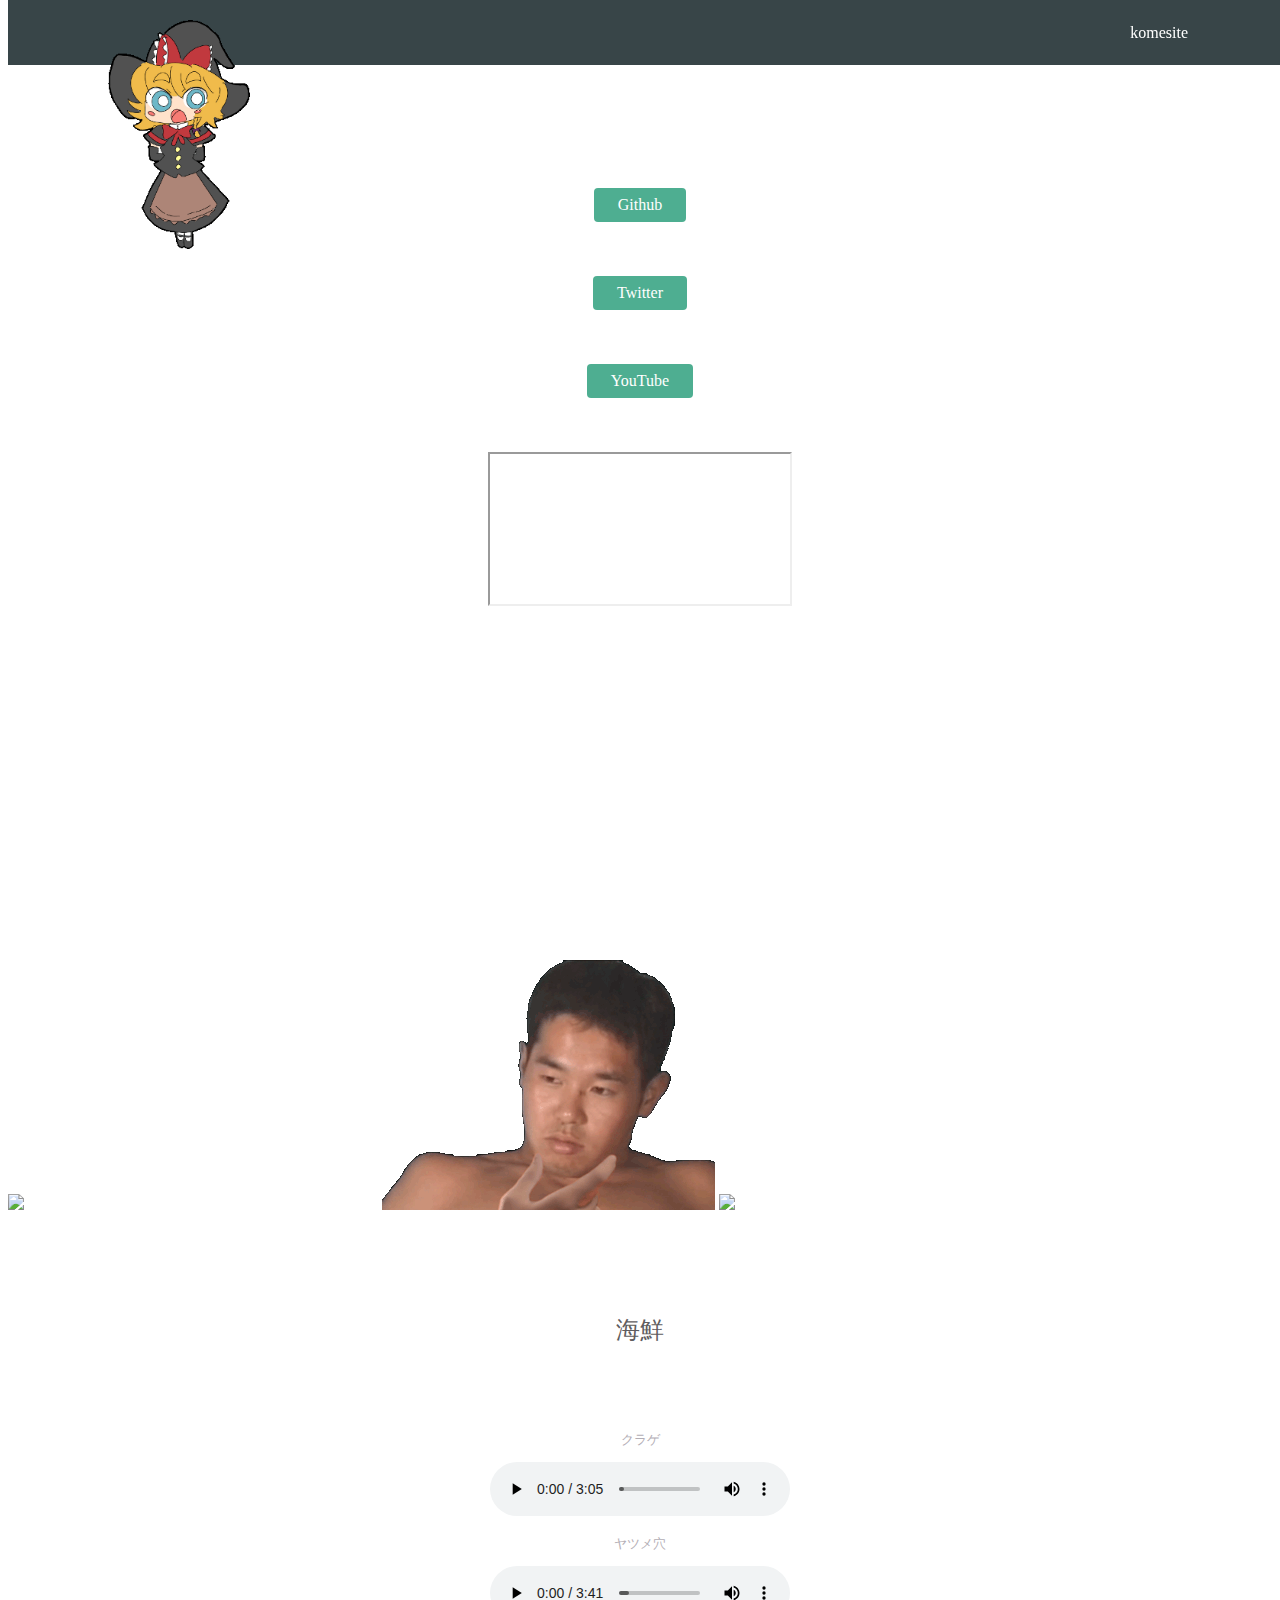
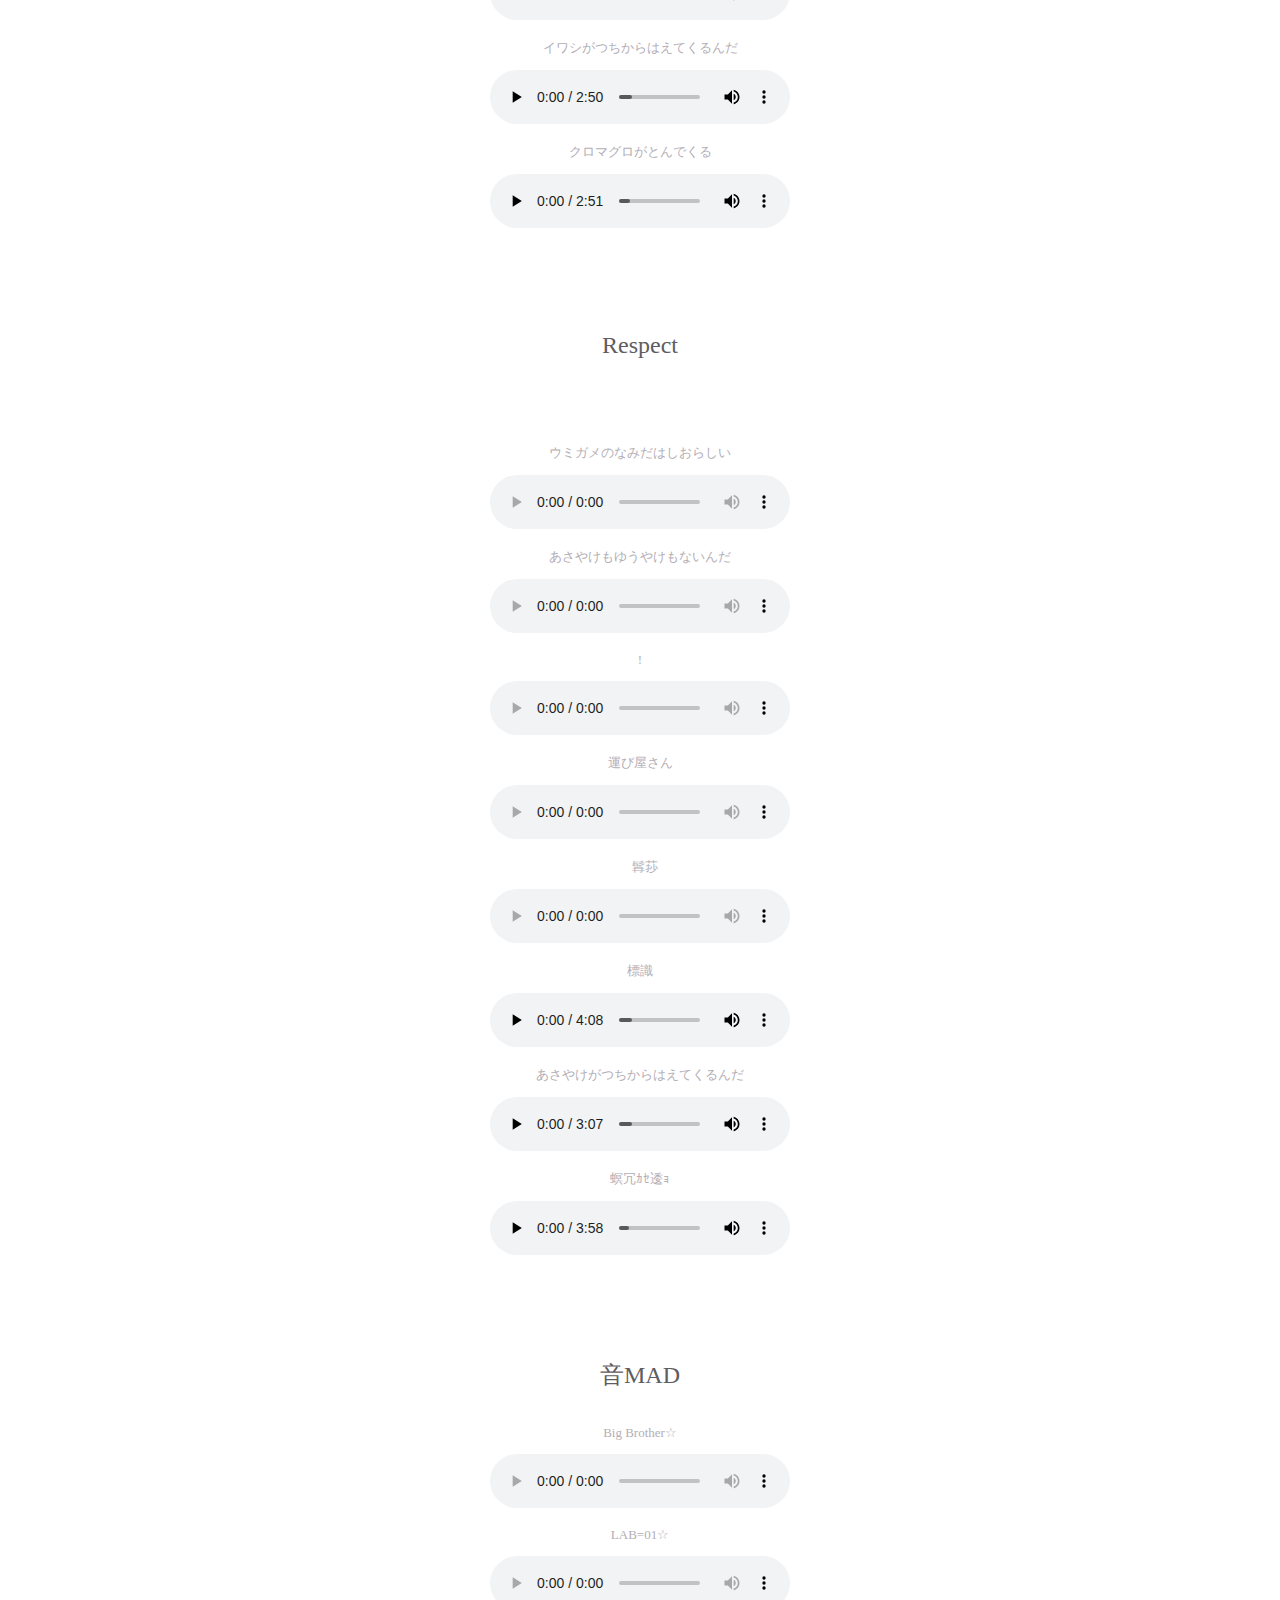
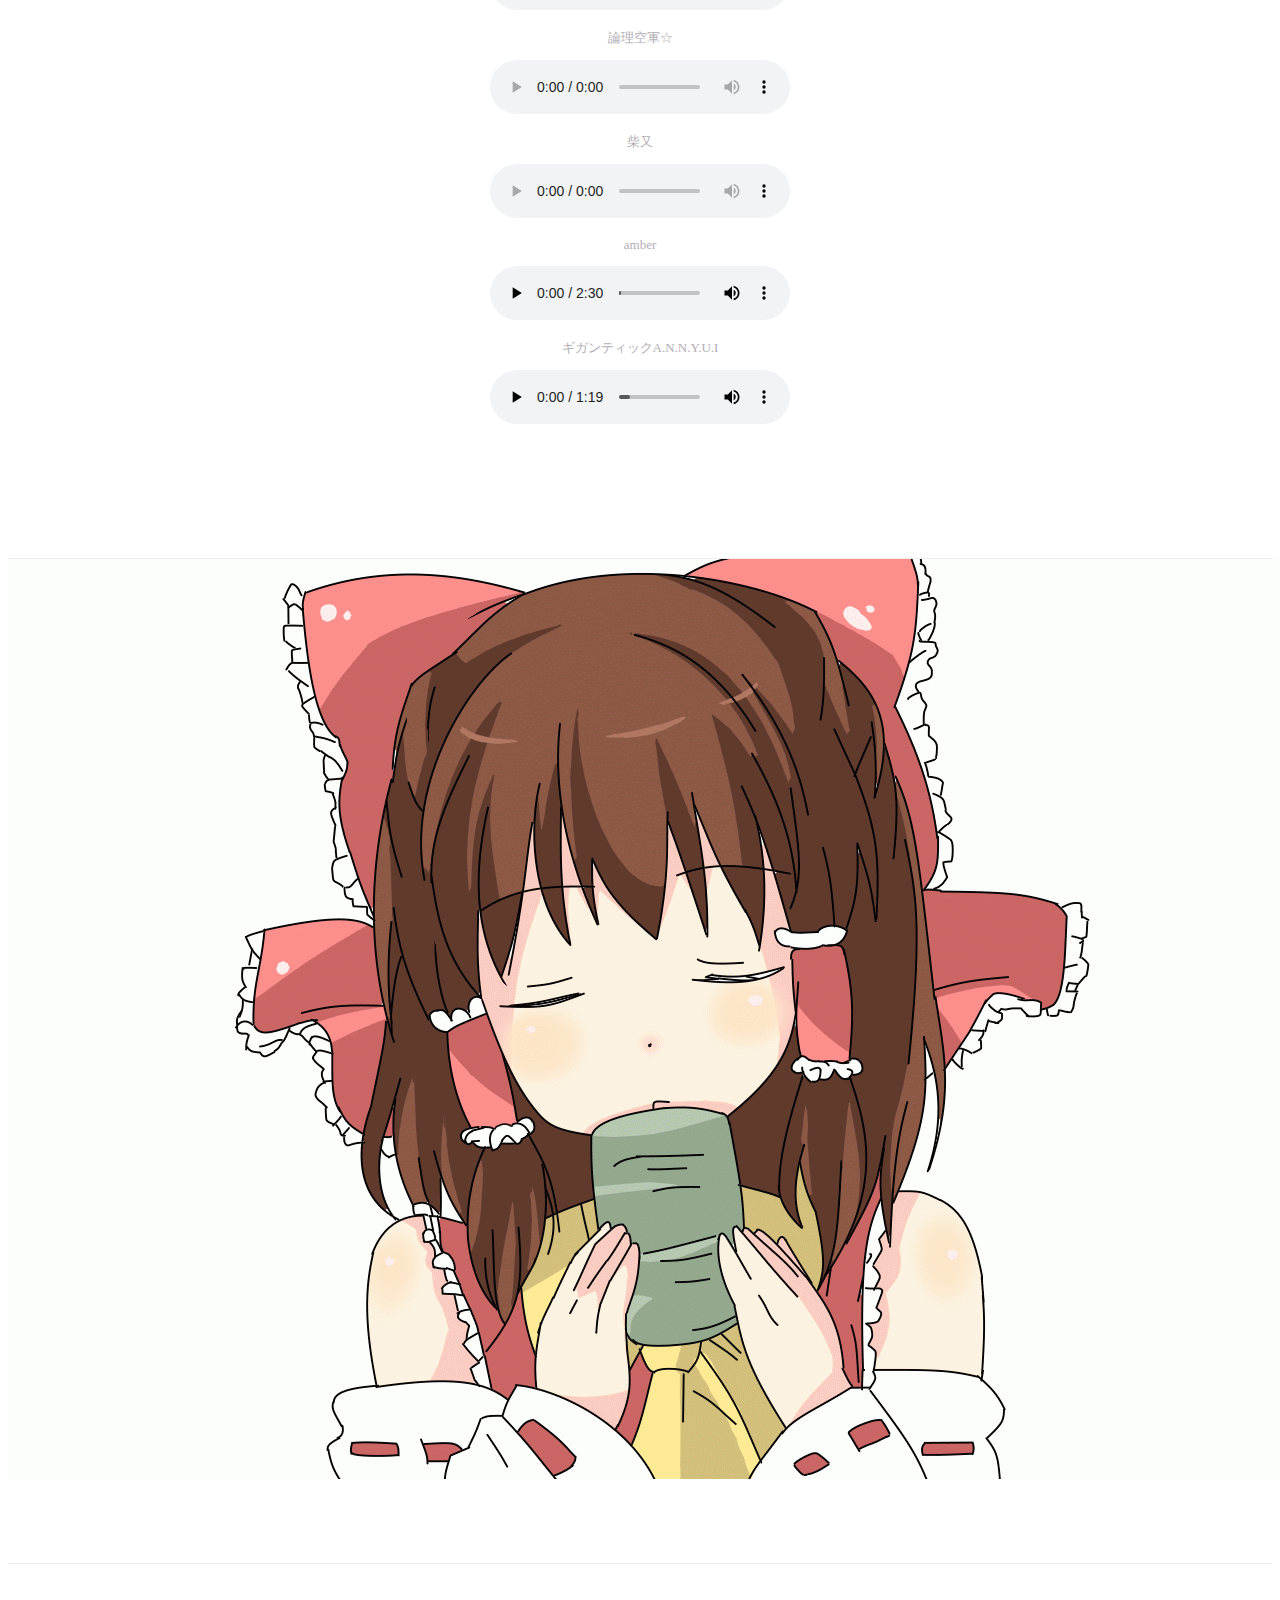
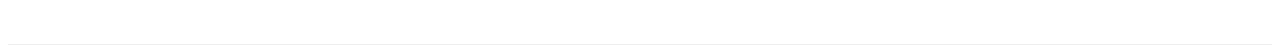
==== index.html @ 192768c6 "Update index.html" ====
<!DOCTYPE html>
<html>
<head>
  <meta charset="utf-8">
  <meta name="viewport" content="width=device-width, initial-scale=1.0">
  <meta name="description" content="
👦🏿💀😈🎉♿discord.gg/W2Rh5Xubyy👾💯🚀👹👽
👦🏿💀😈🎉♿discord.gg/W2Rh5Xubyy👾💯🚀👹👽
👦🏿💀😈🎉♿discord.gg/W2Rh5Xubyy👾💯🚀👹👽
👦🏿💀😈🎉♿discord.gg/W2Rh5Xubyy👾💯🚀👹👽
👦🏿💀😈🎉♿discord.gg/W2Rh5Xubyy👾💯🚀👹👽
👦🏿💀😈🎉♿discord.gg/W2Rh5Xubyy👾💯🚀👹👽
👦🏿💀😈🎉♿discord.gg/W2Rh5Xubyy👾💯🚀👹👽
👦🏿💀😈🎉♿discord.gg/W2Rh5Xubyy👾💯🚀👹👽
👦🏿💀😈🎉♿discord.gg/W2Rh5Xubyy👾💯🚀👹👽
👦🏿💀😈🎉♿discord.gg/W2Rh5Xubyy👾💯🚀👹👽
👦🏿💀😈🎉♿discord.gg/W2Rh5Xubyy👾💯🚀👹👽
👦🏿💀😈🎉♿discord.gg/W2Rh5Xubyy👾💯🚀👹👽
👦🏿💀😈🎉♿discord.gg/W2Rh5Xubyy👾💯🚀👹👽
👦🏿💀😈🎉♿discord.gg/W2Rh5Xubyy👾💯🚀👹👽
👦🏿💀😈🎉♿discord.gg/W2Rh5Xubyy👾💯🚀👹👽
👦🏿💀😈🎉♿discord.gg/W2Rh5Xubyy👾💯🚀👹👽
👦🏿💀😈🎉♿discord.gg/W2Rh5Xubyy👾💯🚀👹👽
👦🏿💀😈🎉♿discord.gg/W2Rh5Xubyy👾💯🚀👹👽
👦🏿💀😈🎉♿discord.gg/W2Rh5Xubyy👾💯🚀👹👽
👦🏿💀😈🎉♿discord.gg/W2Rh5Xubyy👾💯🚀👹👽
👦🏿💀😈🎉♿discord.gg/W2Rh5Xubyy👾💯🚀👹👽
👦🏿💀😈🎉♿discord.gg/W2Rh5Xubyy👾💯🚀👹👽
👦🏿💀😈🎉♿discord.gg/W2Rh5Xubyy👾💯🚀👹👽
👦🏿💀😈🎉♿discord.gg/W2Rh5Xubyy👾💯🚀👹👽
👦🏿💀😈🎉♿discord.gg/W2Rh5Xubyy👾💯🚀👹👽
👦🏿💀😈🎉♿discord.gg/W2Rh5Xubyy👾💯🚀👹👽
👦🏿💀😈🎉♿discord.gg/W2Rh5Xubyy👾💯🚀👹👽
👦🏿💀😈🎉♿discord.gg/W2Rh5Xubyy👾💯🚀👹👽
👦🏿💀😈🎉♿discord.gg/W2Rh5Xubyy👾💯🚀👹👽
👦🏿💀😈🎉♿discord.gg/W2Rh5Xubyy👾💯🚀👹👽
👦🏿💀😈🎉♿discord.gg/W2Rh5Xubyy👾💯🚀👹👽
👦🏿💀😈🎉♿discord.gg/W2Rh5Xubyy👾💯🚀👹👽
👦🏿💀😈🎉♿discord.gg/W2Rh5Xubyy👾💯🚀👹👽
👦🏿💀😈🎉♿discord.gg/W2Rh5Xubyy👾💯🚀👹👽
👦🏿💀😈🎉♿discord.gg/W2Rh5Xubyy👾💯🚀👹👽
👦🏿💀😈🎉♿discord.gg/W2Rh5Xubyy👾💯🚀👹👽
👦🏿💀😈🎉♿discord.gg/W2Rh5Xubyy👾💯🚀👹👽
👦🏿💀😈🎉♿discord.gg/W2Rh5Xubyy👾💯🚀👹👽
👦🏿💀😈🎉♿discord.gg/W2Rh5Xubyy👾💯🚀👹👽
👦🏿💀😈🎉♿discord.gg/W2Rh5Xubyy👾💯🚀👹👽
👦🏿💀😈🎉♿discord.gg/W2Rh5Xubyy👾💯🚀👹👽
👦🏿💀😈🎉♿discord.gg/W2Rh5Xubyy👾💯🚀👹👽
👦🏿💀😈🎉♿discord.gg/W2Rh5Xubyy👾💯🚀👹👽
👦🏿💀😈🎉♿discord.gg/W2Rh5Xubyy👾💯🚀👹👽
👦🏿💀😈🎉♿discord.gg/W2Rh5Xubyy👾💯🚀👹👽
👦🏿💀😈🎉♿discord.gg/W2Rh5Xubyy👾💯🚀👹👽
👦🏿💀😈🎉♿discord.gg/W2Rh5Xubyy👾💯🚀👹👽
👦🏿💀😈🎉♿discord.gg/W2Rh5Xubyy👾💯🚀👹👽
👦🏿💀😈🎉♿discord.gg/W2Rh5Xubyy👾💯🚀👹👽
👦🏿💀😈🎉♿discord.gg/W2Rh5Xubyy👾💯🚀👹👽
👦🏿💀😈🎉♿discord.gg/W2Rh5Xubyy👾💯🚀👹👽
👦🏿💀😈🎉♿discord.gg/W2Rh5Xubyy👾💯🚀👹👽
👦🏿💀😈🎉♿discord.gg/W2Rh5Xubyy👾💯🚀👹👽
👦🏿💀😈🎉♿discord.gg/W2Rh5Xubyy👾💯🚀👹👽
👦🏿💀😈🎉♿discord.gg/W2Rh5Xubyy👾💯🚀👹👽
👦🏿💀😈🎉♿discord.gg/W2Rh5Xubyy👾💯🚀👹👽
👦🏿💀😈🎉♿discord.gg/W2Rh5Xubyy👾💯🚀👹👽
👦🏿💀😈🎉♿discord.gg/W2Rh5Xubyy👾💯🚀👹👽
👦🏿💀😈🎉♿discord.gg/W2Rh5Xubyy👾💯🚀👹👽
👦🏿💀😈🎉♿discord.gg/W2Rh5Xubyy👾💯🚀👹👽
👦🏿💀😈🎉♿discord.gg/W2Rh5Xubyy👾💯🚀👹👽
👦🏿💀😈🎉♿discord.gg/W2Rh5Xubyy👾💯🚀👹👽
👦🏿💀😈🎉♿discord.gg/W2Rh5Xubyy👾💯🚀👹👽
👦🏿💀😈🎉♿discord.gg/W2Rh5Xubyy👾💯🚀👹👽
👦🏿💀😈🎉♿discord.gg/W2Rh5Xubyy👾💯🚀👹👽
👦🏿💀😈🎉♿discord.gg/W2Rh5Xubyy👾💯🚀👹👽
👦🏿💀😈🎉♿discord.gg/W2Rh5Xubyy👾💯🚀👹👽
👦🏿💀😈🎉♿discord.gg/W2Rh5Xubyy👾💯🚀👹👽
👦🏿💀😈🎉♿discord.gg/W2Rh5Xubyy👾💯🚀👹👽
👦🏿💀😈🎉♿discord.gg/W2Rh5Xubyy👾💯🚀👹👽
👦🏿💀😈🎉♿discord.gg/W2Rh5Xubyy👾💯🚀👹👽
👦🏿💀😈🎉♿discord.gg/W2Rh5Xubyy👾💯🚀👹👽
👦🏿💀😈🎉♿discord.gg/W2Rh5Xubyy👾💯🚀👹👽
👦🏿💀😈🎉♿discord.gg/W2Rh5Xubyy👾💯🚀👹👽
👦🏿💀😈🎉♿discord.gg/W2Rh5Xubyy👾💯🚀👹👽
👦🏿💀😈🎉♿discord.gg/W2Rh5Xubyy👾💯🚀👹👽
👦🏿💀😈🎉♿discord.gg/W2Rh5Xubyy👾💯🚀👹👽
👦🏿💀😈🎉♿discord.gg/W2Rh5Xubyy👾💯🚀👹👽
👦🏿💀😈🎉♿discord.gg/W2Rh5Xubyy👾💯🚀👹👽
👦🏿💀😈🎉♿discord.gg/W2Rh5Xubyy👾💯🚀👹👽
👦🏿💀😈🎉♿discord.gg/W2Rh5Xubyy👾💯🚀👹👽
👦🏿💀😈🎉♿discord.gg/W2Rh5Xubyy👾💯🚀👹👽
👦🏿💀😈🎉♿discord.gg/W2Rh5Xubyy👾💯🚀👹👽
👦🏿💀😈🎉♿discord.gg/W2Rh5Xubyy👾💯🚀👹👽
👦🏿💀😈🎉♿discord.gg/W2Rh5Xubyy👾💯🚀👹👽
👦🏿💀😈🎉♿discord.gg/W2Rh5Xubyy👾💯🚀👹👽
👦🏿💀😈🎉♿discord.gg/W2Rh5Xubyy👾💯🚀👹👽
👦🏿💀😈🎉♿discord.gg/W2Rh5Xubyy👾💯🚀👹👽
👦🏿💀😈🎉♿discord.gg/W2Rh5Xubyy👾💯🚀👹👽
👦🏿💀😈🎉♿discord.gg/W2Rh5Xubyy👾💯🚀👹👽
👦🏿💀😈🎉♿discord.gg/W2Rh5Xubyy👾💯🚀👹👽
👦🏿💀😈🎉♿discord.gg/W2Rh5Xubyy👾💯🚀👹👽
👦🏿💀😈🎉♿discord.gg/W2Rh5Xubyy👾💯🚀👹👽
👦🏿💀😈🎉♿discord.gg/W2Rh5Xubyy👾💯🚀👹👽
👦🏿💀😈🎉♿discord.gg/W2Rh5Xubyy👾💯🚀👹👽
👦🏿💀😈🎉♿discord.gg/W2Rh5Xubyy👾💯🚀👹👽
👦🏿💀😈🎉♿discord.gg/W2Rh5Xubyy👾💯🚀👹👽
👦🏿💀😈🎉♿discord.gg/W2Rh5Xubyy👾💯🚀👹👽
👦🏿💀😈🎉♿discord.gg/W2Rh5Xubyy👾💯🚀👹👽
👦🏿💀😈🎉♿discord.gg/W2Rh5Xubyy👾💯🚀👹👽
👦🏿💀😈🎉♿discord.gg/W2Rh5Xubyy👾💯🚀👹👽
👦🏿💀😈🎉♿discord.gg/W2Rh5Xubyy👾💯🚀👹👽
👦🏿💀😈🎉♿discord.gg/W2Rh5Xubyy👾💯🚀👹👽
👦🏿💀😈🎉♿discord.gg/W2Rh5Xubyy👾💯🚀👹👽
👦🏿💀😈🎉♿discord.gg/W2Rh5Xubyy👾💯🚀👹👽
👦🏿💀😈🎉♿discord.gg/W2Rh5Xubyy👾💯🚀👹👽
👦🏿💀😈🎉♿discord.gg/W2Rh5Xubyy👾💯🚀👹👽
👦🏿💀😈🎉♿discord.gg/W2Rh5Xubyy👾💯🚀👹👽
👦🏿💀😈🎉♿discord.gg/W2Rh5Xubyy👾💯🚀👹👽
👦🏿💀😈🎉♿discord.gg/W2Rh5Xubyy👾💯🚀👹👽
👦🏿💀😈🎉♿discord.gg/W2Rh5Xubyy👾💯🚀👹👽
👦🏿💀😈🎉♿discord.gg/W2Rh5Xubyy👾💯🚀👹👽
👦🏿💀😈🎉♿discord.gg/W2Rh5Xubyy👾💯🚀👹👽
👦🏿💀😈🎉♿discord.gg/W2Rh5Xubyy👾💯🚀👹👽
👦🏿💀😈🎉♿discord.gg/W2Rh5Xubyy👾💯🚀👹👽
👦🏿💀😈🎉♿discord.gg/W2Rh5Xubyy👾💯🚀👹👽
👦🏿💀😈🎉♿discord.gg/W2Rh5Xubyy👾💯🚀👹👽
👦🏿💀😈🎉♿discord.gg/W2Rh5Xubyy👾💯🚀👹👽
👦🏿💀😈🎉♿discord.gg/W2Rh5Xubyy👾💯🚀👹👽
👦🏿💀😈🎉♿discord.gg/W2Rh5Xubyy👾💯🚀👹👽
👦🏿💀😈🎉♿discord.gg/W2Rh5Xubyy👾💯🚀👹👽
👦🏿💀😈🎉♿discord.gg/W2Rh5Xubyy👾💯🚀👹👽
👦🏿💀😈🎉♿discord.gg/W2Rh5Xubyy👾💯🚀👹👽
👦🏿💀😈🎉♿discord.gg/W2Rh5Xubyy👾💯🚀👹👽
👦🏿💀😈🎉♿discord.gg/W2Rh5Xubyy👾💯🚀👹👽
👦🏿💀😈🎉♿discord.gg/W2Rh5Xubyy👾💯🚀👹👽
👦🏿💀😈🎉♿discord.gg/W2Rh5Xubyy👾💯🚀👹👽
👦🏿💀😈🎉♿discord.gg/W2Rh5Xubyy👾💯🚀👹👽
">
  <title>komesite</title>
  <link href="https://maxcdn.bootstrapcdn.com/font-awesome/4.7.0/css/font-awesome.min.css" rel="stylesheet" integrity="sha384-wvfXpqpZZVQGK6TAh5PVlGOfQNHSoD2xbE+QkPxCAFlNEevoEH3Sl0sibVcOQVnN" crossorigin="anonymous">
  <link rel="shortcut icon" href="kome.ico">
  <link rel="stylesheet" type="text/css" href="stylesheet.css">
</head>
<body>
  <header>
    <div class="container">
      <div class="header-left">
        <img class="logo" src="3HXYVxAZEYpMGZ22AmzQ1674742781-1674742786.gif">
      </div>
      <span class="fa fa-bars menu-icon"></span>
      <div class="header-right">
        <a href="#">komesite</a>
      </div>
    </div>
  </header>
  <div class="top-wrapper">
    <div class="container">
      <div class="btn-wrapper">
        <a href="#" class="btn signup" onclick="location.href='https://github.com/kometarou1145/komesite'">Github</a>
        <p>or</p>
        <a href="#" class="btn signup" onclick="location.href='https://twitter.com/NiggerDeadSushi'">Twitter</a>
        <p>or</p>
        <a href="#" class="btn signup" onclick="location.href='https://www.youtube.com/channel/UCBku6qR3kgIbJRY3fyyUSlg'">YouTube</a>
        <p>or</p>
        <iframe src="https://invidget.switchblade.xyz/W2Rh5Xubyy"></iframe>
      </div>
    </div>
  </div>
    </div>
  <img src="300x.png">
  <iframe src="https://discord.com/widget?id=1055780108683718656&theme=dark" width="350" height="500" allowtransparency="true" frameborder="0" sandbox="allow-popups allow-popups-to-escape-sandbox allow-same-origin allow-scripts"></iframe>
  <img src="野獣先輩-yajyu.gif">
<img src="inari.png">
</div>
<div class="message-wrapper">
    <div class="container">
      <div class="heading">
        <h2>海鮮</h2>
      </div>
    </div>
    <p class="text-contents">クラゲ</p>
    <audio controls loop preload="metadata" src="kurage.mp3"></audio>
    <p class="text-contents">ヤツメ穴</p>
        <audio controls loop preload="metadata" src="yatsume.mp3"></audio>
    <p class="text-contents">イワシがつちからはえてくるんだ</p>
        <audio controls loop preload="metadata" src="iwashi.mp3"></audio>
    <p class="text-contents">クロマグロがとんでくる</p>
        <audio controls loop preload="metadata" src="kuromaguro.mp3"></audio>
<div class="message-wrapper">
    <div class="container">
      <div class="heading">
        <h2>Respect</h2>
      </div>
    </div>
  <p class="text-contents">ウミガメのなみだはしおらしい</p>
        <audio controls loop preload="metadata" src="umigamenonamidahashiorasii.mp3"></audio>
  <p class="text-contents">あさやけもゆうやけもないんだ</p>
        <audio controls loop preload="metadata" src="asayakemoyuuyakemonainnda.mp3"></audio>
  <p class="text-contents">!</p>
        <audio controls loop preload="metadata" src="attentionmark.mp3"></audio>
  <p class="text-contents">運び屋さん</p>
        <audio controls loop preload="metadata" src="hakobiyasan.mp3"></audio>
  <p class="text-contents">髥莏</p>
        <audio controls loop preload="metadata" src="kyozou.mp3"></audio>
  <p class="text-contents">標識</p>
        <audio controls loop preload="metadata" src="hyoushiki.mp3"></audio>
  <p class="text-contents">あさやけがつちからはえてくるんだ</p>
        <audio controls loop preload="metadata" src="asayakegatsutikarahaetekurunda.mp3"></audio>
  <p class="text-contents">螟冗ｶｾ逶ｮ</p>
        <audio controls loop preload="metadata" src="natsuayame.mp3"></audio>
  <div class="message-wrapper">
    <div class="container">
      <div class="heading">
        <h2>音MAD</h2>
          <p class="text-contents">Big Brother☆</p>
        <audio controls loop preload="metadata" src="Big Brother Star.mp3"></audio>
  <p class="text-contents">LAB=01☆</p>
        <audio controls loop preload="metadata" src="LAB01 Star.mp3"></audio>
  <p class="text-contents">論理空軍☆</p>
        <audio controls loop preload="metadata" src="Ronri Kuugun Star.mp3"></audio>
  <p class="text-contents">柴又</p>
        <audio controls loop preload="metadata" src="shibamata.mp3"></audio>
  <p class="text-contents">amber</p>
        <audio controls loop preload="metadata" src="amber.mp3"></audio>
  <p class="text-contents">ギガンティックA.N.N.Y.U.I</p>
        <audio controls loop preload="metadata" src="giganticannyui.mp3"></audio>
      </div>
  </div>
</div>
  <img src="2926369.gif">
</div>
</body>
</html>
---- stylesheet.css ----
.top {
  background-color: #eee;
  height: 200px;
  margin-bottom: 20px;
}

h1 {
  text-align: center;
  line-height: 200px;
}

.top_txt {
  text-align: center;
}

.container {
  margin: 20px auto;
  max-width: 1080px;
}

.content_item {
  display: flex;
  justify-content: center;
  padding: 20px 0;
  border-bottom: 1px solid #eee;
  border-top: 1px solid #eee;
}

.content_item img {
  width: 350px;
  height: auto;
}

.content_txt {
  padding: 10px 0 0 20px;
}

.content_txt p {
  max-width: 500px;
  padding: 10px 0;
}

.more_btn {
  background-color: rgb(199, 197, 197);
  display: inline-block;
  padding: 15px;
  border-radius: 10px;
  margin-top: 20px;
}

.more_btn a {
  color: #fff;
  font-weight: bold;
}


.page_content {
  text-align: center;
}

.page_content h2,.page_content img,.content_inner {
  padding: 10px 0;
}

.page_content img {
  width: 500px;
  height: auto;
}

.content_inner {
  max-width: 600px;
  text-align: left;
  margin: 0 auto;
}

  box-sizing: border-box;
}

body {
  margin: 0;
  font-family: "Hiragino Kaku Gothic ProN";
}

a {
  text-decoration: none;
}

.container {
  width: 100%;
  padding: 0 15px;
  margin: 0 auto;
}

.top-wrapper {
  padding: 180px 0 100px 0;
  background-image: url(top.png);
  background-size: cover;
  color: white;
  text-align: center;
}

.top-wrapper h1 {
  opacity: 0.7;
  font-size: 45px;
  letter-spacing: 5px;
}

.top-wrapper p {
  opacity: 0.7;
  font-size: 16px;
  margin-bottom: 40px;
}

.btn-wrapper {
  text-align: center;
}

.btn-wrapper p {
  margin-bottom: 20px;
}

.signup {
  background-color: #239b76;
}

.facebook {
  background-color: #3b5998;
  margin-right: 10px;
}

.twitter {
  background-color: #55acee;
}

.twitter2 {
  background-color: #55acee;
}

.github {
  background-color: #000000;
}

.youtube {
  background-color: #ff0000;
}

.btn {
  padding: 8px 24px;
  color: white;
  display: inline-block;
  opacity: 0.8;
  border-radius: 4px;
  text-align: center;
}

.btn:hover {
  opacity: 1;
}

.fa {
  margin-right: 5px;
}

header {
  height: 65px;
  width: 100%;
  background-color: rgba(34,49,52,0.9);
  position :fixed;
  top: 0;
  z-index: 10;
}

.logo {
  width: 142px;
  margin-top: 20px;
}

.header-left {
  float: left;
}

.header-right {
  float: right;
  margin-right: -25px;
}

.header-right a {
  line-height: 65px;
  padding: 0 25px;
  color: white;
  display: block;
  float: left;
  transition: all 0.5s;
}

.header-right a:hover {
  background-color: rgba(255,255,255,0.3);
}

.lesson-wrapper {
  height: 580px;
  padding-bottom: 80px;
  padding-left: 5%;
  padding-right: 5%;
  background-color: #f7f7f7;
  text-align: center;
}

.heading {
  padding-top: 80px;
  padding-bottom: 50px;
  color: #5f5d60;
}

.heading h2 {
  font-weight: normal;
}

.lesson {
  float: left;
  width: 25%;
}

.lesson-icon {
  position: relative;
}

.lesson-icon p {
  position: absolute;
  top: 37%;
  width: 100%;
  color: white;
}

.text-contents {
  width: 80%;
  display: inline-block;
  margin-top: 15px;
  font-size: 13px;
  color: #b3aeb5;
}

.heading h3 {
  font-weight: normal;
}

.message-wrapper {
  border-bottom: 1px solid #eee;
  padding-bottom: 80px;
  text-align: center;
}

.message {
  padding: 15px 40px;
  background-color: #5dca88;
  cursor: pointer;
  box-shadow: 0px 7px #1a7940;
}

.message:active {
  position: relative;
  top: 7px;
  box-shadow: none;
}

footer img {
  width: 125px;
}

footer p {
  color: #b3aeb5;
  font-size: 12px;
}

footer {
  padding-top: 30px;
  padding-bottom: 20px;
}

.menu-icon {
  color: white;
  float: right;
  font-size: 25px;
  padding: 21px 0;
  display: none;
}

.clear {
  clear: left;
}

@media all and (max-width: 1000px) {
  .lesson {
    width: 50%;
    margin-bottom: 50px;
  }

  .lesson-wrapper {
    height: 990px;
  }

  footer {
    text-align: center;
  }
}

@media all and (max-width: 750px) {
  .top-wrapper h1 {
    font-size: 32px;
  }

  .heading h2 {
    font-size: 20px;
  }
}

@media all and (max-width: 670px) {
  .header-right {
    display: none;
  }

  .menu-icon {
    display: block;
  }

  .top-wrapper .btn {
    width: 100%;
  }

  .twitter {
    margin-top: 10px;
  }

  .top-wrapper {
    text-align: left;
  }

  .top-wrapper h1 {
    font-size: 24px;
  }

  .top-wrapper p {
    font-size: 14px;
  }

  .lesson {
    width: 100%;
  }

  .lesson-wrapper {
    height: 1700px;
  }

  .message-wrapper .btn {
    width: 100%;
  }
}
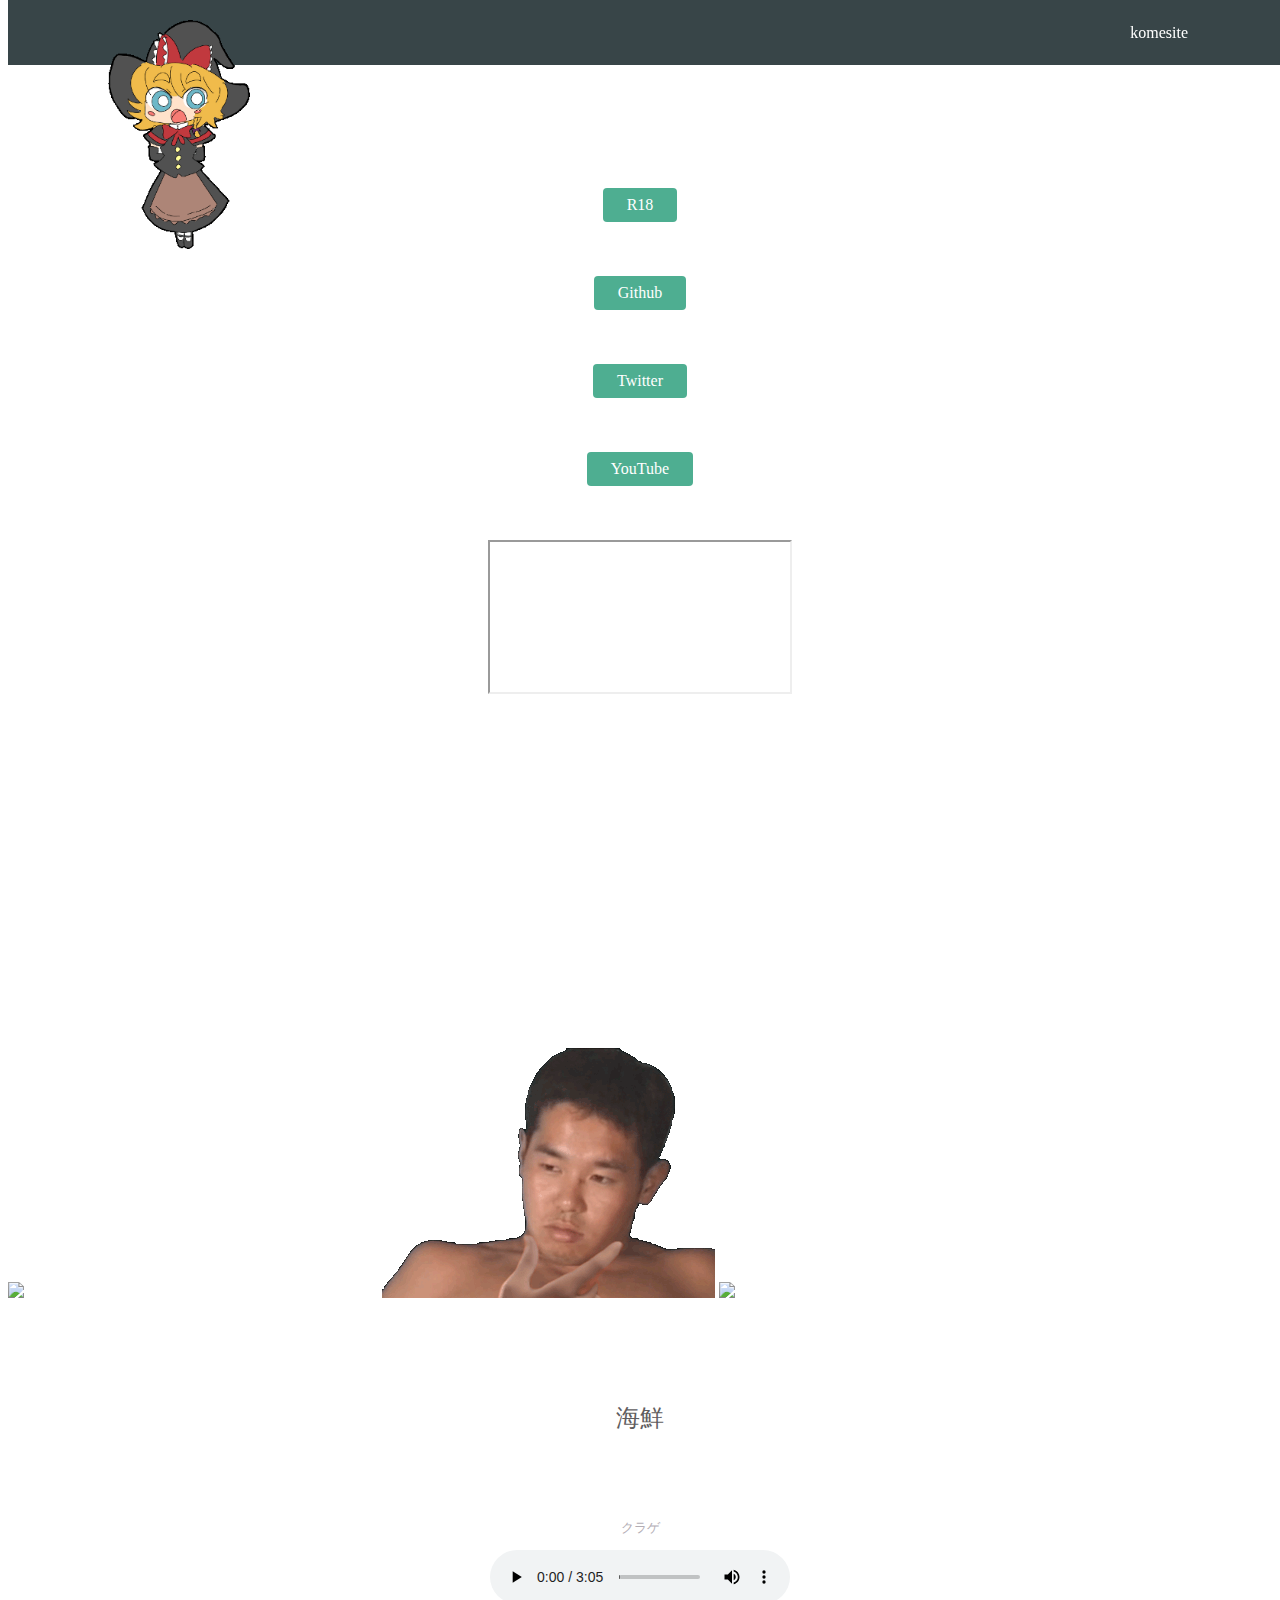
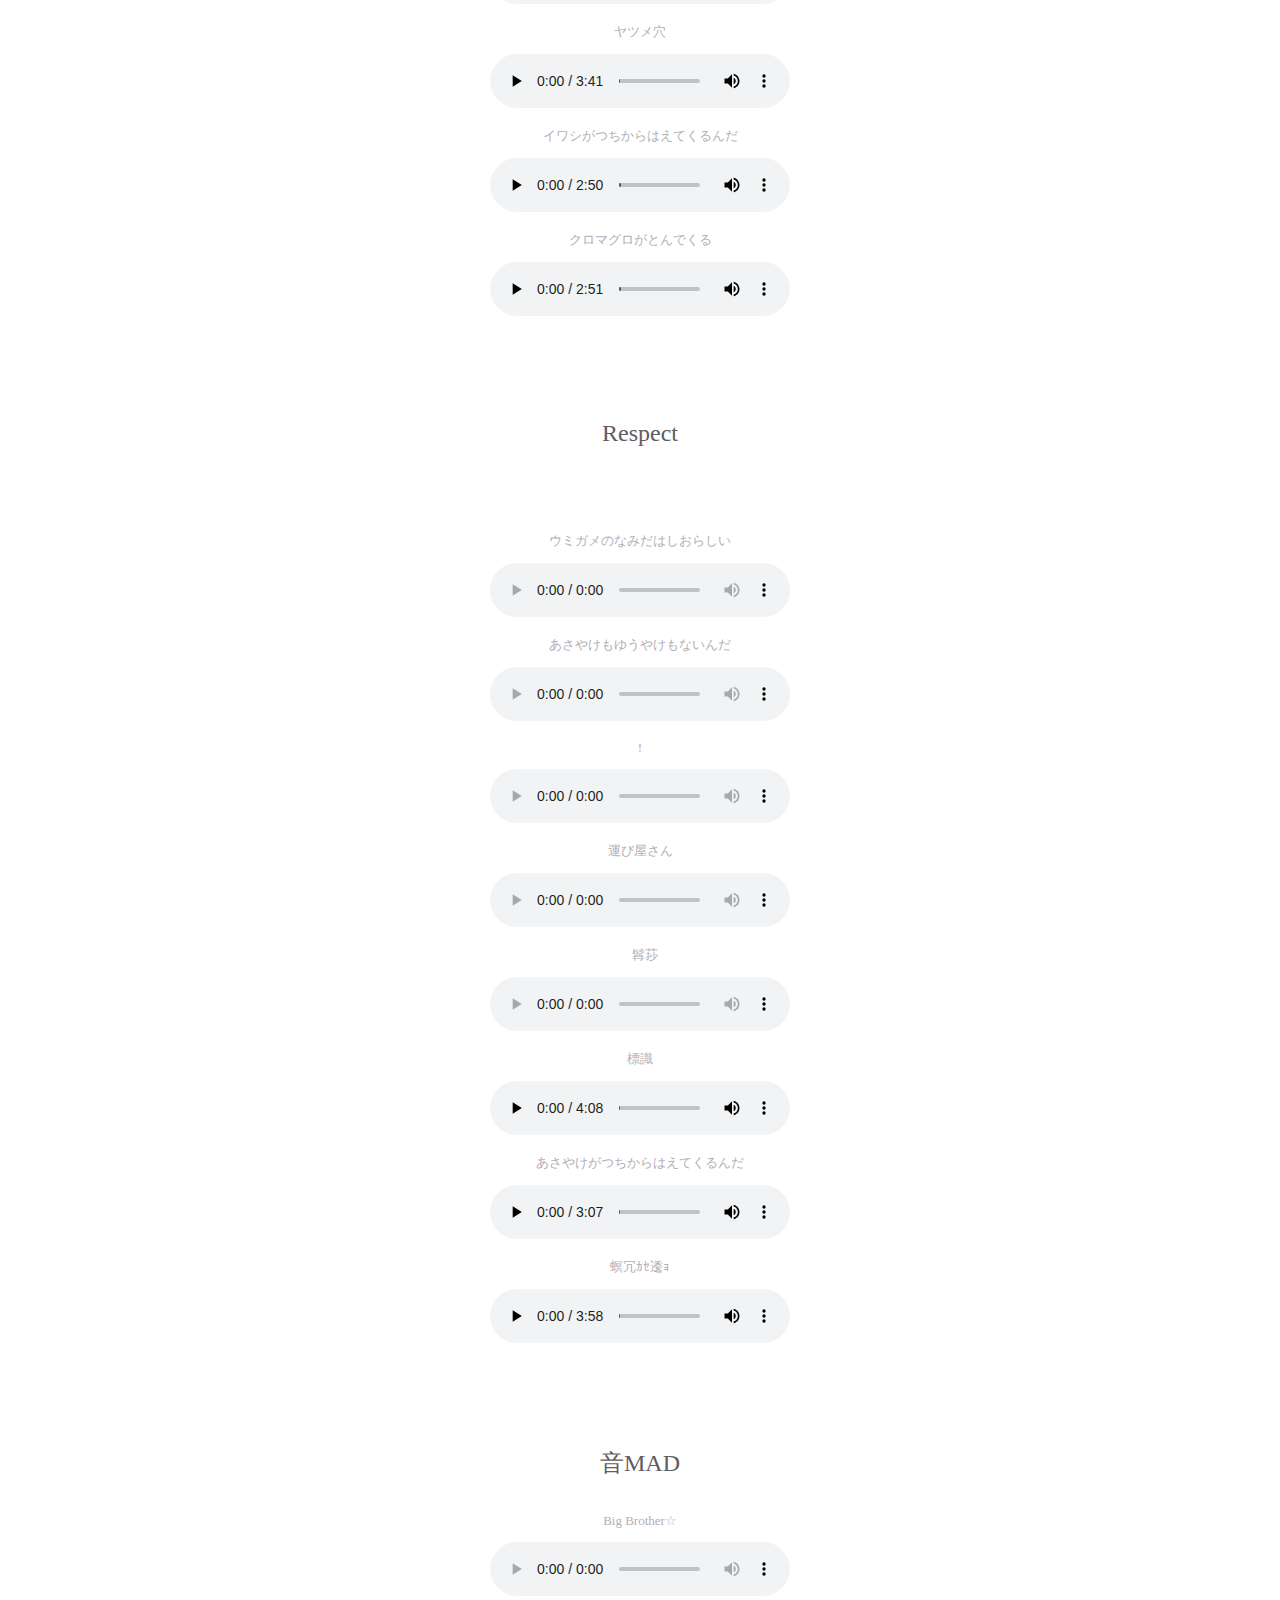
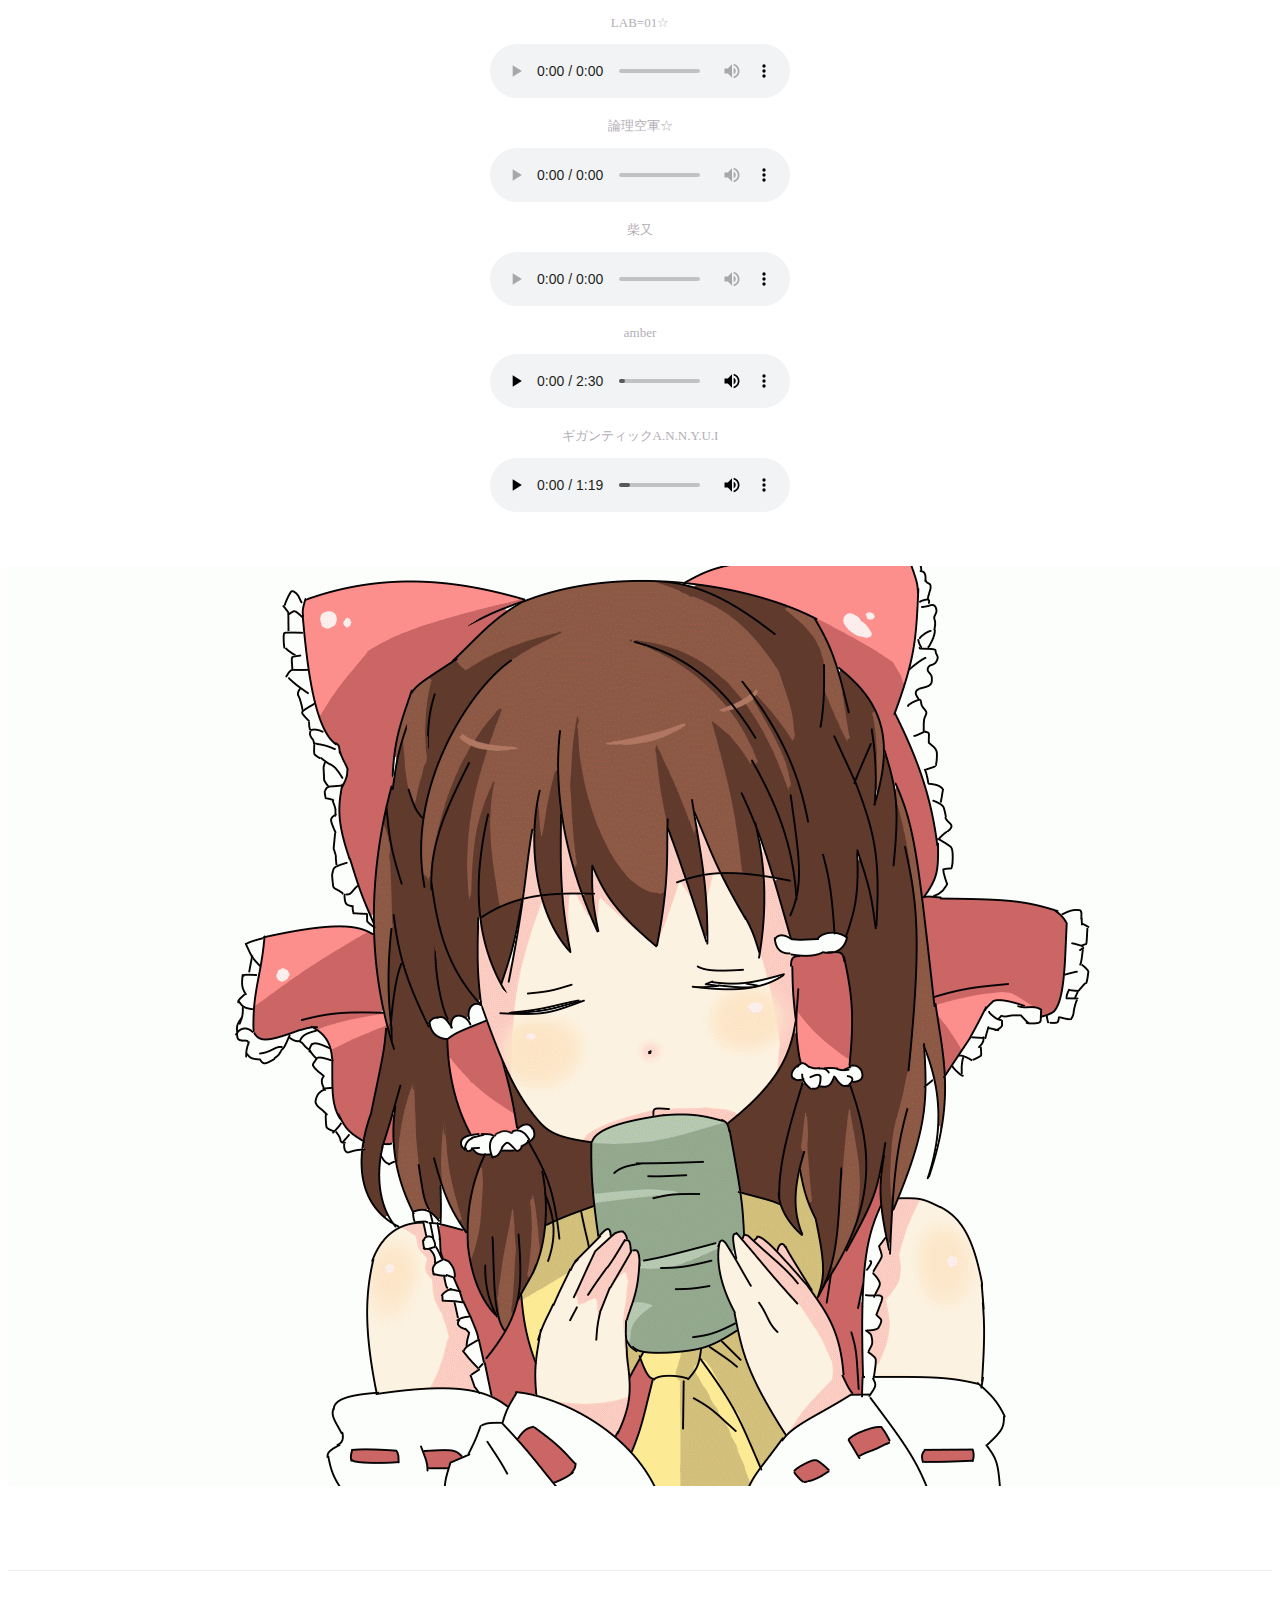
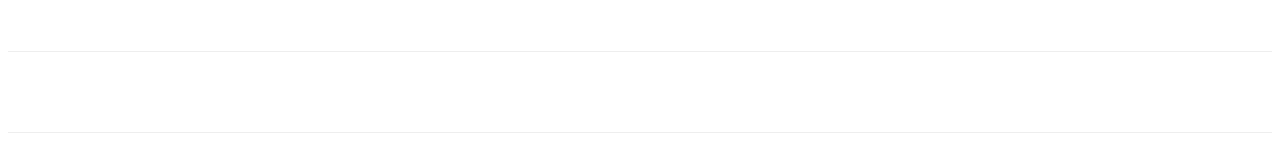
==== commit 42489e2a: "Update index.html" ====
--- a/index.html
+++ b/index.html
@@ -153,6 +153,8 @@
   <div class="top-wrapper">
     <div class="container">
       <div class="btn-wrapper">
+        <a href="#" class="btn signup" onclick="location.href='https://kometarou1145.github.io/komesiteR18'">R18</a>
+        <p>or</p>
         <a href="#" class="btn signup" onclick="location.href='https://github.com/kometarou1145/komesite'">Github</a>
         <p>or</p>
         <a href="#" class="btn signup" onclick="location.href='https://twitter.com/NiggerDeadSushi'">Twitter</a>
@@ -223,7 +225,6 @@
         <audio controls loop preload="metadata" src="giganticannyui.mp3"></audio>
       </div>
   </div>
-</div>
   <img src="2926369.gif">
 </div>
 </body>
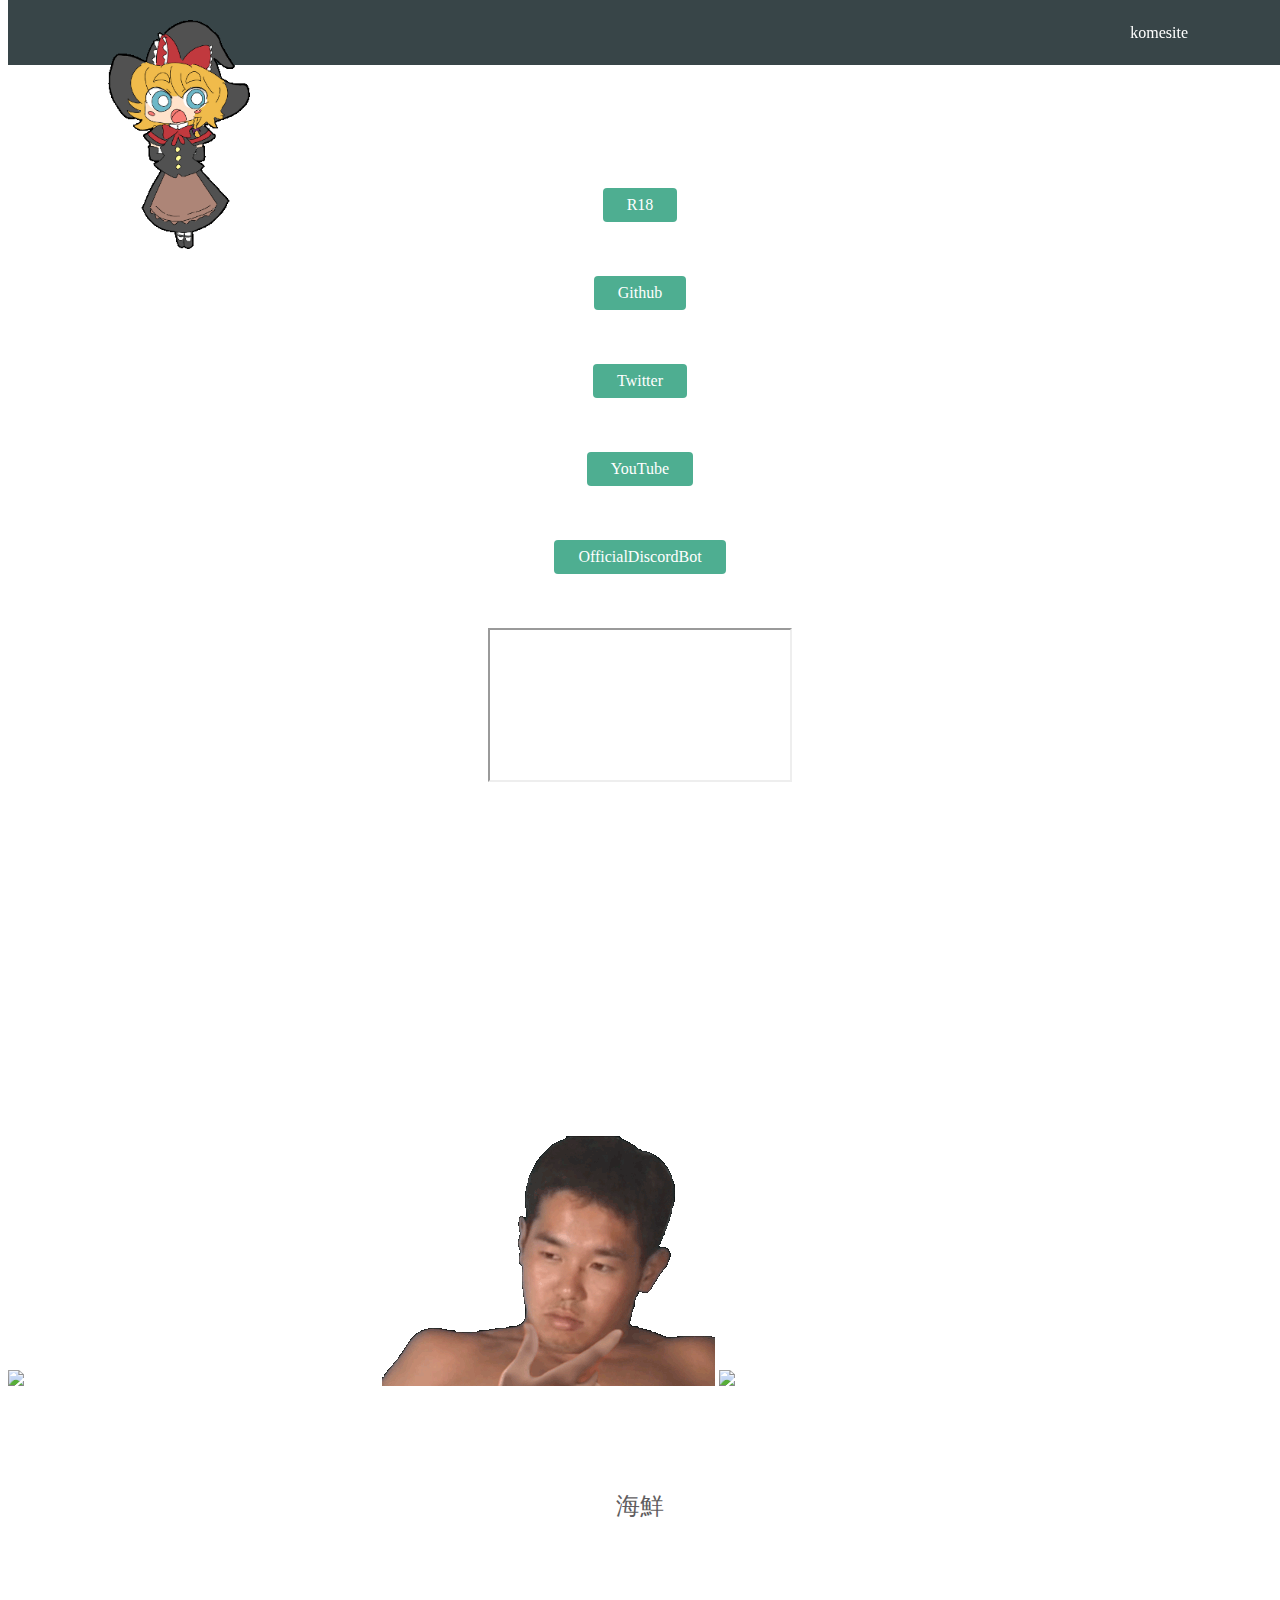
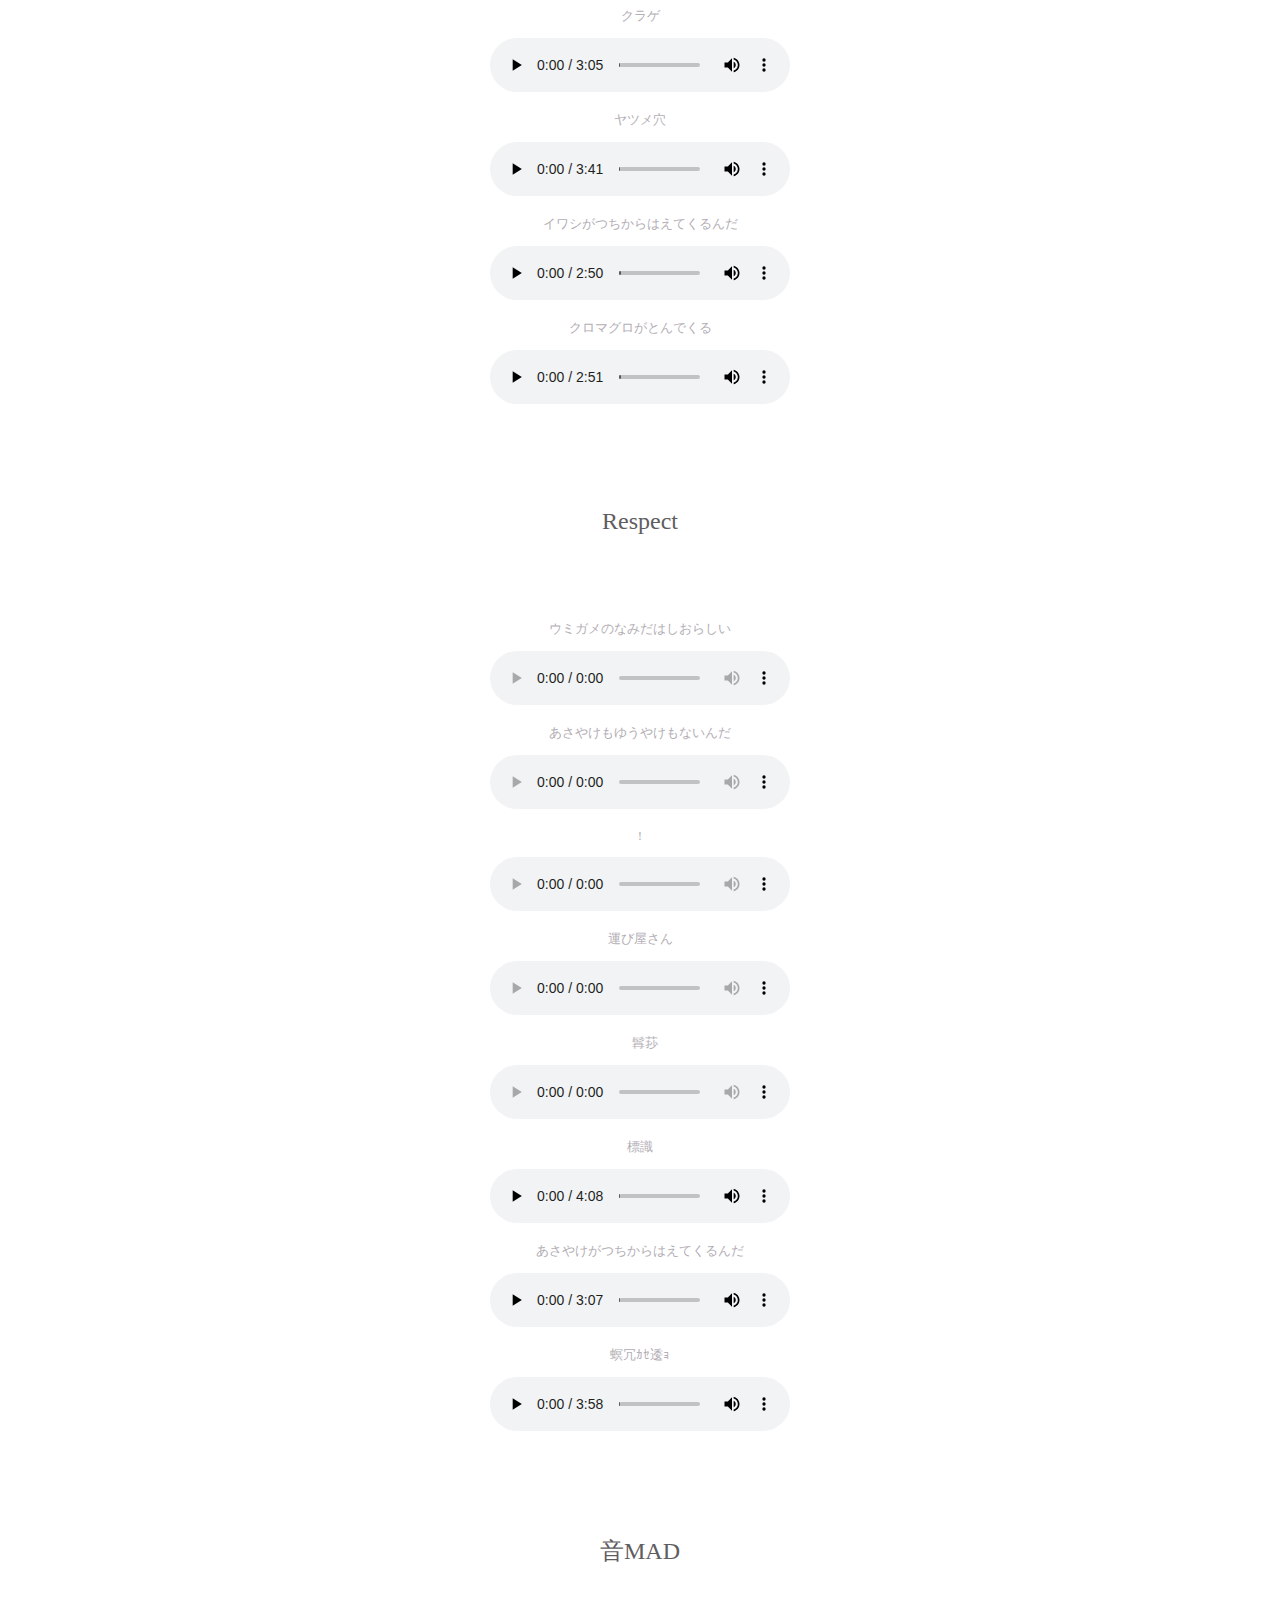
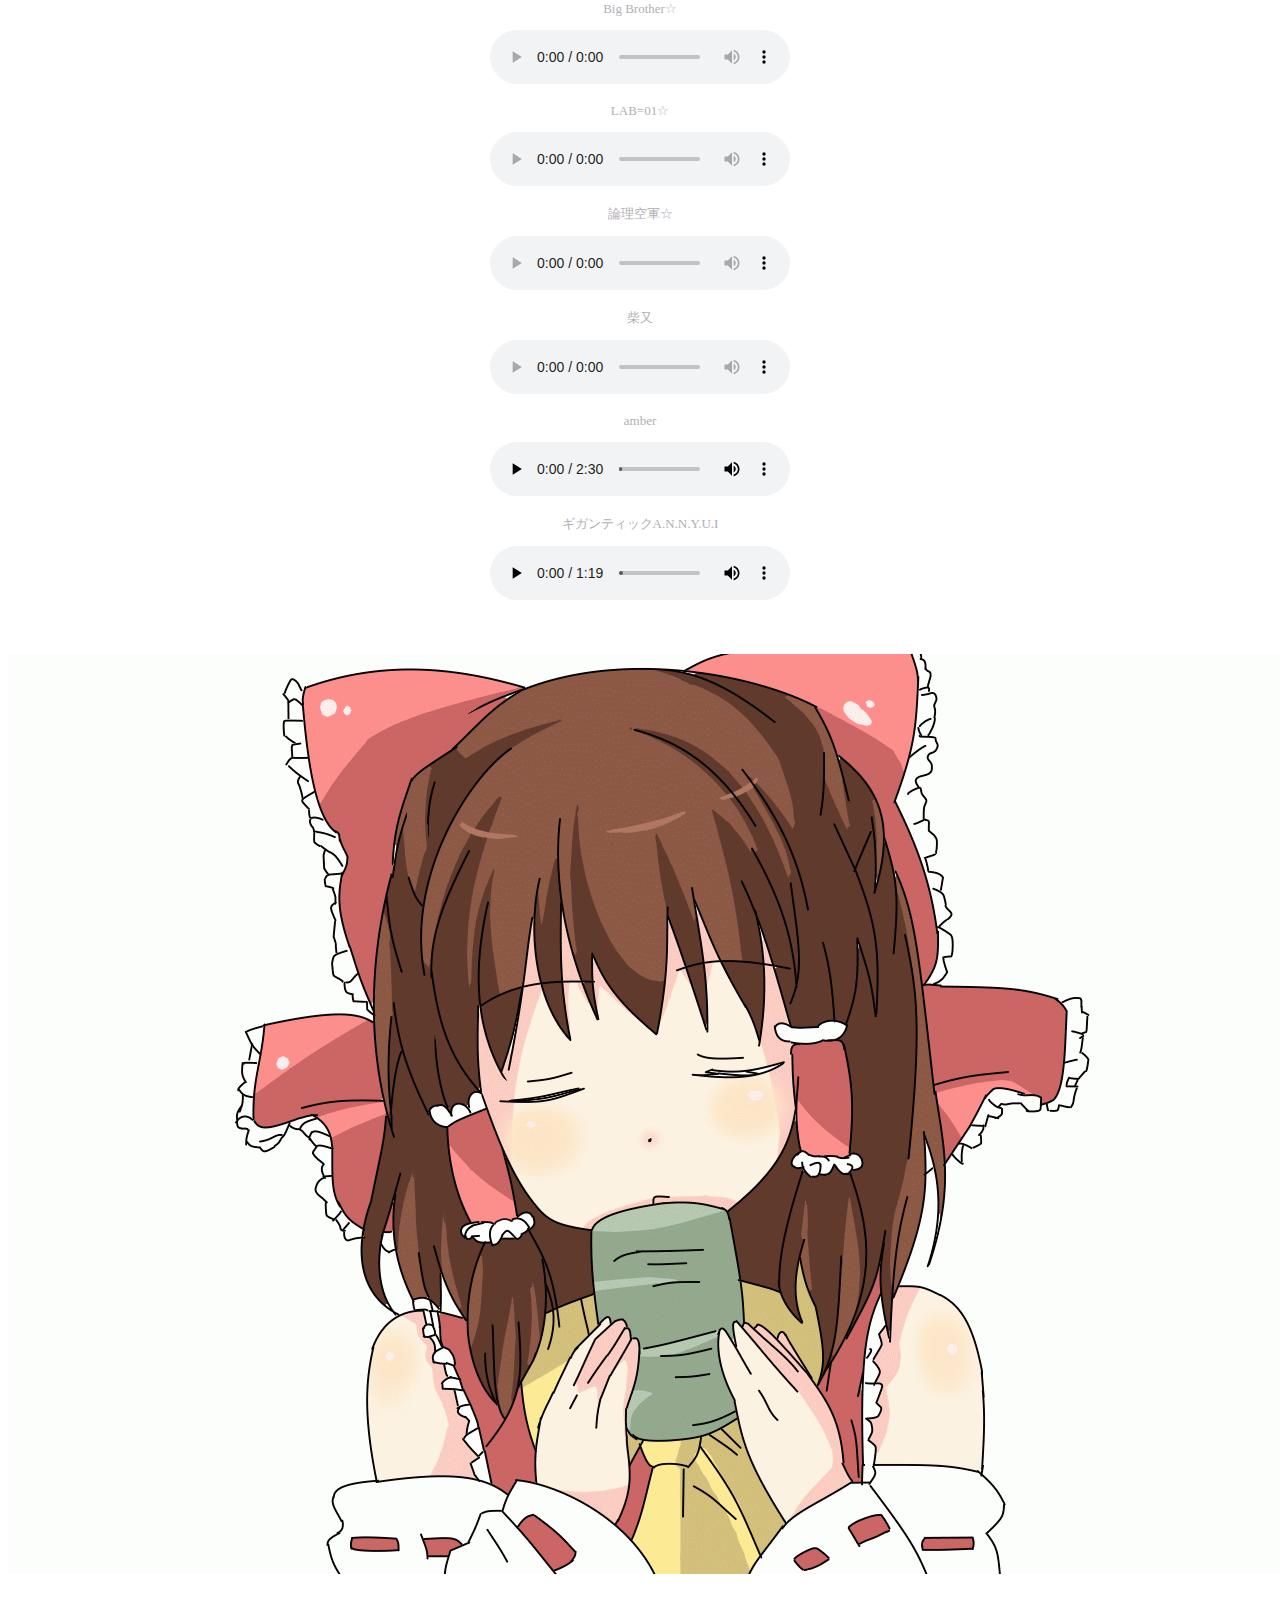
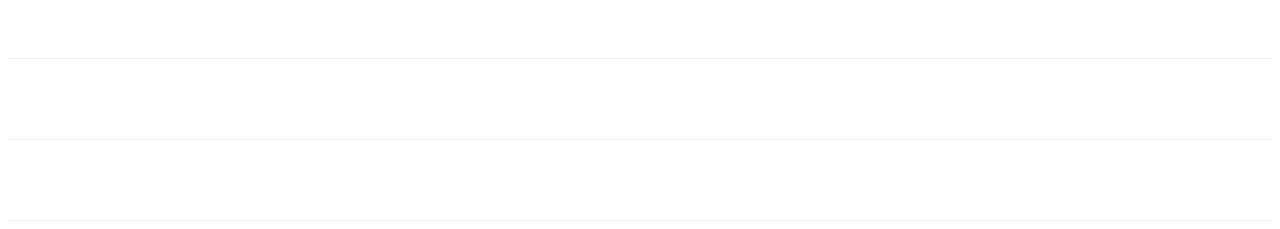
==== commit f73d9ae1: "Update index.html" ====
--- a/index.html
+++ b/index.html
@@ -160,6 +160,8 @@
         <a href="#" class="btn signup" onclick="location.href='https://twitter.com/NiggerDeadSushi'">Twitter</a>
         <p>or</p>
         <a href="#" class="btn signup" onclick="location.href='https://www.youtube.com/channel/UCBku6qR3kgIbJRY3fyyUSlg'">YouTube</a>
+        <p>or</p>
+        <a href="#" class="btn signup" onclick="location.href='https://discord.com/api/oauth2/authorize?client_id=1000784628543668235&permissions=8&scope=bot'">OfficialDiscordBot</a>
         <p>or</p>
         <iframe src="https://invidget.switchblade.xyz/W2Rh5Xubyy"></iframe>
       </div>
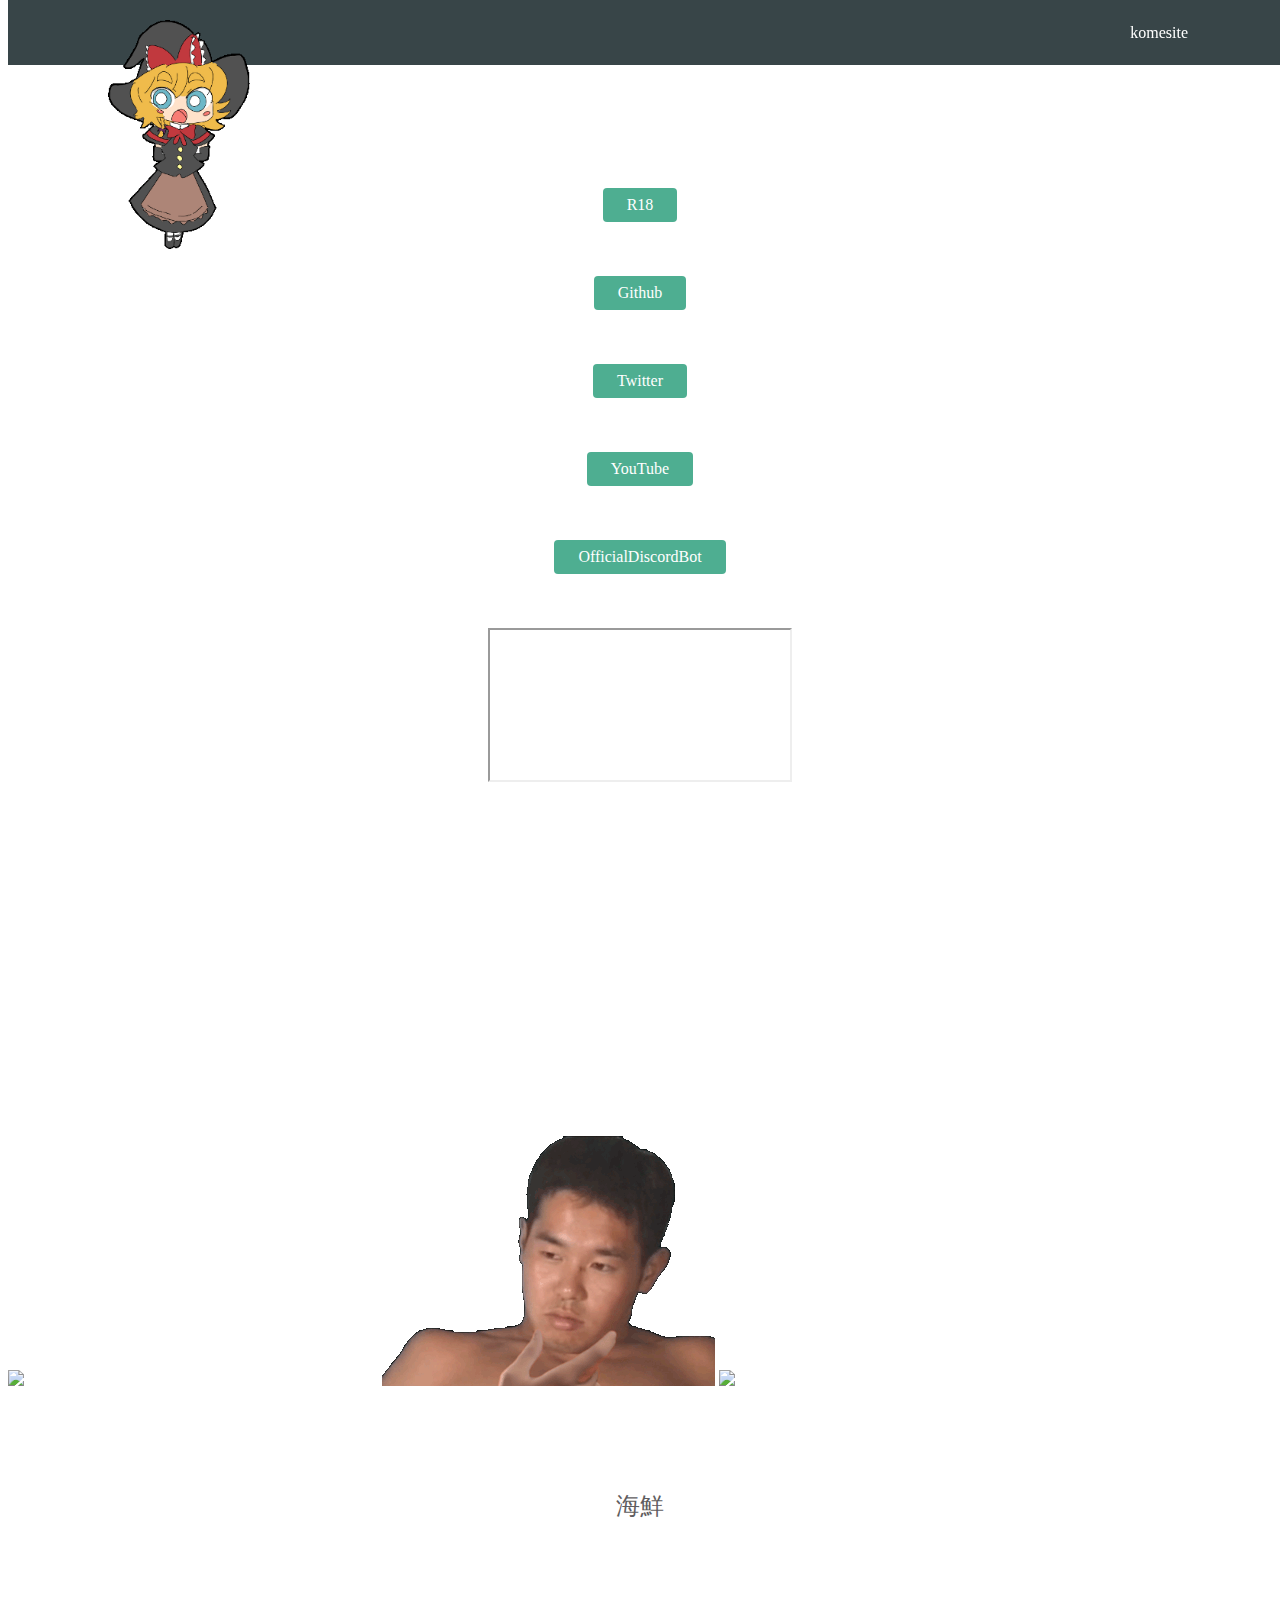
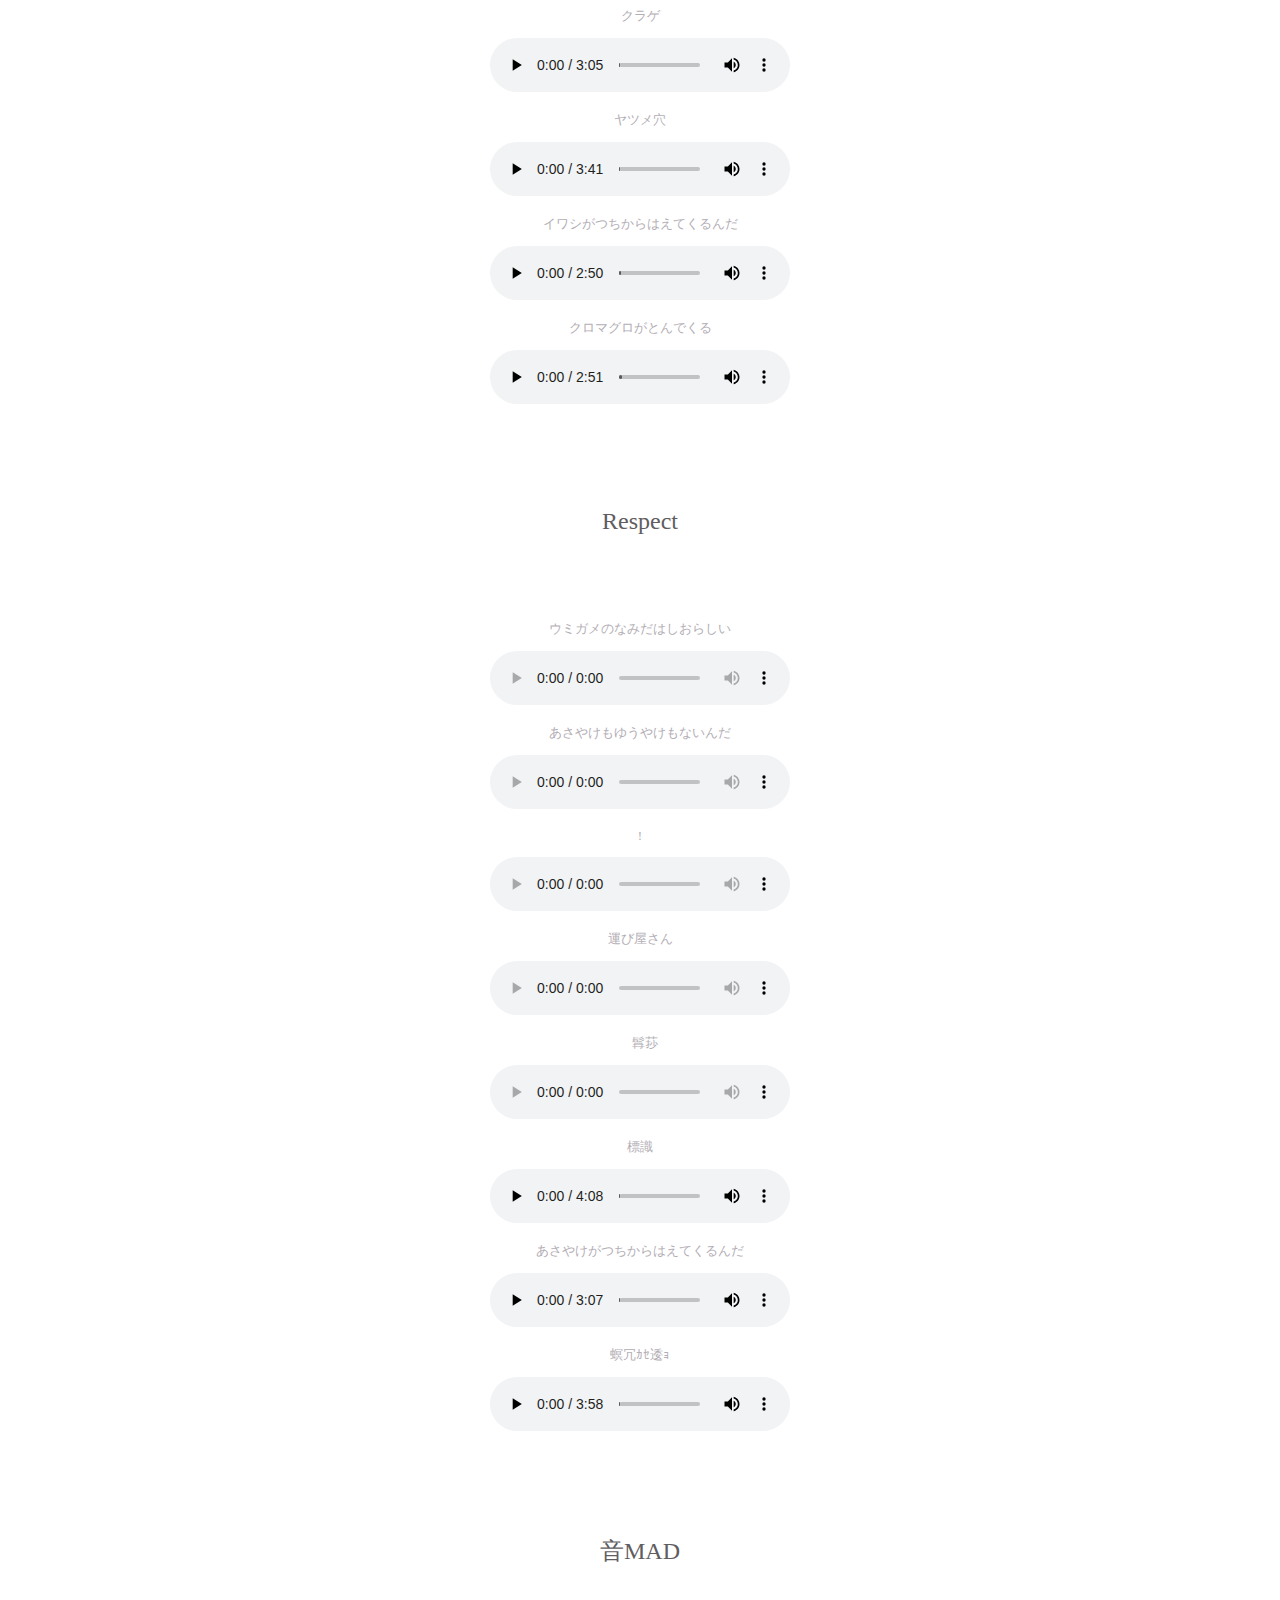
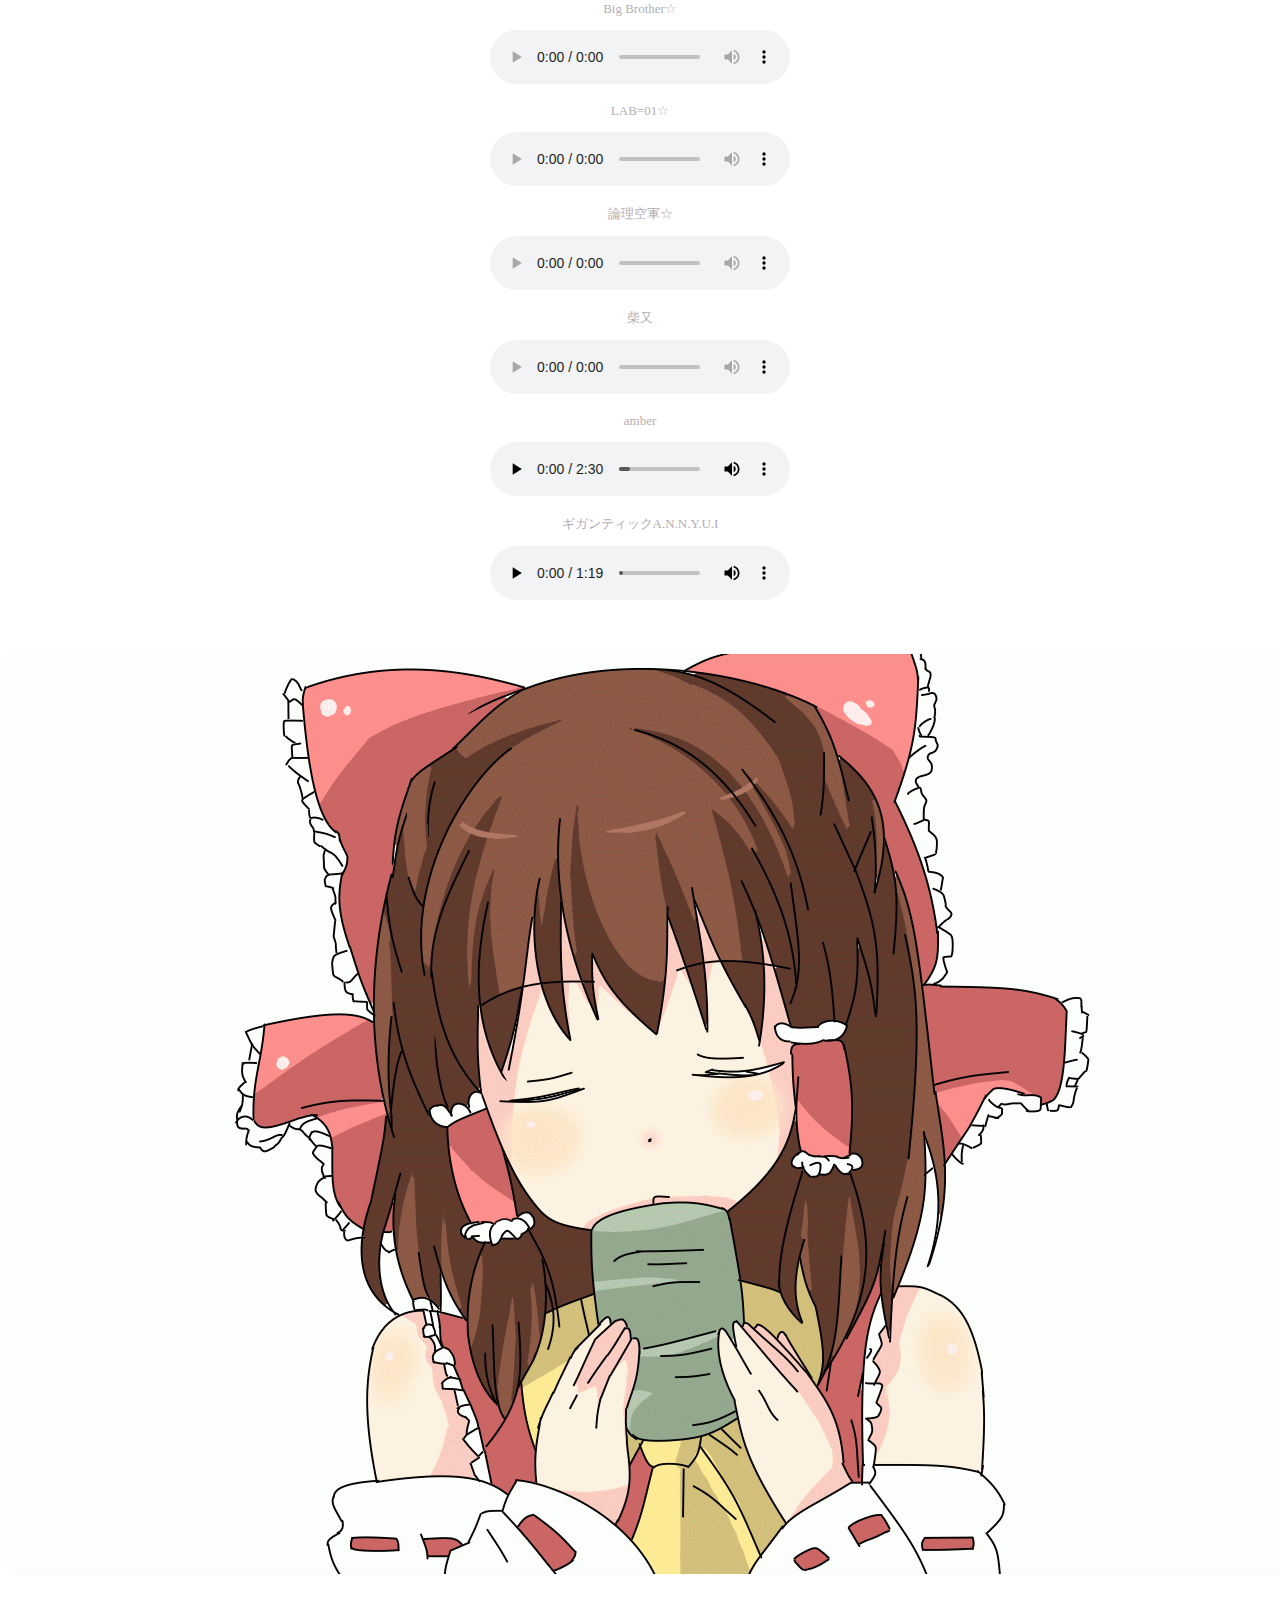
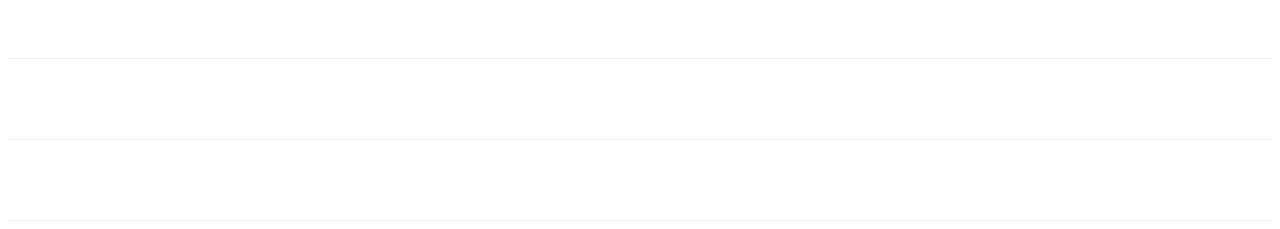
==== commit dc4d9c80: "Update index.html" ====
--- a/index.html
+++ b/index.html
@@ -4,134 +4,134 @@
   <meta charset="utf-8">
   <meta name="viewport" content="width=device-width, initial-scale=1.0">
   <meta name="description" content="
-👦🏿💀😈🎉♿discord.gg/W2Rh5Xubyy👾💯🚀👹👽
-👦🏿💀😈🎉♿discord.gg/W2Rh5Xubyy👾💯🚀👹👽
-👦🏿💀😈🎉♿discord.gg/W2Rh5Xubyy👾💯🚀👹👽
-👦🏿💀😈🎉♿discord.gg/W2Rh5Xubyy👾💯🚀👹👽
-👦🏿💀😈🎉♿discord.gg/W2Rh5Xubyy👾💯🚀👹👽
-👦🏿💀😈🎉♿discord.gg/W2Rh5Xubyy👾💯🚀👹👽
-👦🏿💀😈🎉♿discord.gg/W2Rh5Xubyy👾💯🚀👹👽
-👦🏿💀😈🎉♿discord.gg/W2Rh5Xubyy👾💯🚀👹👽
-👦🏿💀😈🎉♿discord.gg/W2Rh5Xubyy👾💯🚀👹👽
-👦🏿💀😈🎉♿discord.gg/W2Rh5Xubyy👾💯🚀👹👽
-👦🏿💀😈🎉♿discord.gg/W2Rh5Xubyy👾💯🚀👹👽
-👦🏿💀😈🎉♿discord.gg/W2Rh5Xubyy👾💯🚀👹👽
-👦🏿💀😈🎉♿discord.gg/W2Rh5Xubyy👾💯🚀👹👽
-👦🏿💀😈🎉♿discord.gg/W2Rh5Xubyy👾💯🚀👹👽
-👦🏿💀😈🎉♿discord.gg/W2Rh5Xubyy👾💯🚀👹👽
-👦🏿💀😈🎉♿discord.gg/W2Rh5Xubyy👾💯🚀👹👽
-👦🏿💀😈🎉♿discord.gg/W2Rh5Xubyy👾💯🚀👹👽
-👦🏿💀😈🎉♿discord.gg/W2Rh5Xubyy👾💯🚀👹👽
-👦🏿💀😈🎉♿discord.gg/W2Rh5Xubyy👾💯🚀👹👽
-👦🏿💀😈🎉♿discord.gg/W2Rh5Xubyy👾💯🚀👹👽
-👦🏿💀😈🎉♿discord.gg/W2Rh5Xubyy👾💯🚀👹👽
-👦🏿💀😈🎉♿discord.gg/W2Rh5Xubyy👾💯🚀👹👽
-👦🏿💀😈🎉♿discord.gg/W2Rh5Xubyy👾💯🚀👹👽
-👦🏿💀😈🎉♿discord.gg/W2Rh5Xubyy👾💯🚀👹👽
-👦🏿💀😈🎉♿discord.gg/W2Rh5Xubyy👾💯🚀👹👽
-👦🏿💀😈🎉♿discord.gg/W2Rh5Xubyy👾💯🚀👹👽
-👦🏿💀😈🎉♿discord.gg/W2Rh5Xubyy👾💯🚀👹👽
-👦🏿💀😈🎉♿discord.gg/W2Rh5Xubyy👾💯🚀👹👽
-👦🏿💀😈🎉♿discord.gg/W2Rh5Xubyy👾💯🚀👹👽
-👦🏿💀😈🎉♿discord.gg/W2Rh5Xubyy👾💯🚀👹👽
-👦🏿💀😈🎉♿discord.gg/W2Rh5Xubyy👾💯🚀👹👽
-👦🏿💀😈🎉♿discord.gg/W2Rh5Xubyy👾💯🚀👹👽
-👦🏿💀😈🎉♿discord.gg/W2Rh5Xubyy👾💯🚀👹👽
-👦🏿💀😈🎉♿discord.gg/W2Rh5Xubyy👾💯🚀👹👽
-👦🏿💀😈🎉♿discord.gg/W2Rh5Xubyy👾💯🚀👹👽
-👦🏿💀😈🎉♿discord.gg/W2Rh5Xubyy👾💯🚀👹👽
-👦🏿💀😈🎉♿discord.gg/W2Rh5Xubyy👾💯🚀👹👽
-👦🏿💀😈🎉♿discord.gg/W2Rh5Xubyy👾💯🚀👹👽
-👦🏿💀😈🎉♿discord.gg/W2Rh5Xubyy👾💯🚀👹👽
-👦🏿💀😈🎉♿discord.gg/W2Rh5Xubyy👾💯🚀👹👽
-👦🏿💀😈🎉♿discord.gg/W2Rh5Xubyy👾💯🚀👹👽
-👦🏿💀😈🎉♿discord.gg/W2Rh5Xubyy👾💯🚀👹👽
-👦🏿💀😈🎉♿discord.gg/W2Rh5Xubyy👾💯🚀👹👽
-👦🏿💀😈🎉♿discord.gg/W2Rh5Xubyy👾💯🚀👹👽
-👦🏿💀😈🎉♿discord.gg/W2Rh5Xubyy👾💯🚀👹👽
-👦🏿💀😈🎉♿discord.gg/W2Rh5Xubyy👾💯🚀👹👽
-👦🏿💀😈🎉♿discord.gg/W2Rh5Xubyy👾💯🚀👹👽
-👦🏿💀😈🎉♿discord.gg/W2Rh5Xubyy👾💯🚀👹👽
-👦🏿💀😈🎉♿discord.gg/W2Rh5Xubyy👾💯🚀👹👽
-👦🏿💀😈🎉♿discord.gg/W2Rh5Xubyy👾💯🚀👹👽
-👦🏿💀😈🎉♿discord.gg/W2Rh5Xubyy👾💯🚀👹👽
-👦🏿💀😈🎉♿discord.gg/W2Rh5Xubyy👾💯🚀👹👽
-👦🏿💀😈🎉♿discord.gg/W2Rh5Xubyy👾💯🚀👹👽
-👦🏿💀😈🎉♿discord.gg/W2Rh5Xubyy👾💯🚀👹👽
-👦🏿💀😈🎉♿discord.gg/W2Rh5Xubyy👾💯🚀👹👽
-👦🏿💀😈🎉♿discord.gg/W2Rh5Xubyy👾💯🚀👹👽
-👦🏿💀😈🎉♿discord.gg/W2Rh5Xubyy👾💯🚀👹👽
-👦🏿💀😈🎉♿discord.gg/W2Rh5Xubyy👾💯🚀👹👽
-👦🏿💀😈🎉♿discord.gg/W2Rh5Xubyy👾💯🚀👹👽
-👦🏿💀😈🎉♿discord.gg/W2Rh5Xubyy👾💯🚀👹👽
-👦🏿💀😈🎉♿discord.gg/W2Rh5Xubyy👾💯🚀👹👽
-👦🏿💀😈🎉♿discord.gg/W2Rh5Xubyy👾💯🚀👹👽
-👦🏿💀😈🎉♿discord.gg/W2Rh5Xubyy👾💯🚀👹👽
-👦🏿💀😈🎉♿discord.gg/W2Rh5Xubyy👾💯🚀👹👽
-👦🏿💀😈🎉♿discord.gg/W2Rh5Xubyy👾💯🚀👹👽
-👦🏿💀😈🎉♿discord.gg/W2Rh5Xubyy👾💯🚀👹👽
-👦🏿💀😈🎉♿discord.gg/W2Rh5Xubyy👾💯🚀👹👽
-👦🏿💀😈🎉♿discord.gg/W2Rh5Xubyy👾💯🚀👹👽
-👦🏿💀😈🎉♿discord.gg/W2Rh5Xubyy👾💯🚀👹👽
-👦🏿💀😈🎉♿discord.gg/W2Rh5Xubyy👾💯🚀👹👽
-👦🏿💀😈🎉♿discord.gg/W2Rh5Xubyy👾💯🚀👹👽
-👦🏿💀😈🎉♿discord.gg/W2Rh5Xubyy👾💯🚀👹👽
-👦🏿💀😈🎉♿discord.gg/W2Rh5Xubyy👾💯🚀👹👽
-👦🏿💀😈🎉♿discord.gg/W2Rh5Xubyy👾💯🚀👹👽
-👦🏿💀😈🎉♿discord.gg/W2Rh5Xubyy👾💯🚀👹👽
-👦🏿💀😈🎉♿discord.gg/W2Rh5Xubyy👾💯🚀👹👽
-👦🏿💀😈🎉♿discord.gg/W2Rh5Xubyy👾💯🚀👹👽
-👦🏿💀😈🎉♿discord.gg/W2Rh5Xubyy👾💯🚀👹👽
-👦🏿💀😈🎉♿discord.gg/W2Rh5Xubyy👾💯🚀👹👽
-👦🏿💀😈🎉♿discord.gg/W2Rh5Xubyy👾💯🚀👹👽
-👦🏿💀😈🎉♿discord.gg/W2Rh5Xubyy👾💯🚀👹👽
-👦🏿💀😈🎉♿discord.gg/W2Rh5Xubyy👾💯🚀👹👽
-👦🏿💀😈🎉♿discord.gg/W2Rh5Xubyy👾💯🚀👹👽
-👦🏿💀😈🎉♿discord.gg/W2Rh5Xubyy👾💯🚀👹👽
-👦🏿💀😈🎉♿discord.gg/W2Rh5Xubyy👾💯🚀👹👽
-👦🏿💀😈🎉♿discord.gg/W2Rh5Xubyy👾💯🚀👹👽
-👦🏿💀😈🎉♿discord.gg/W2Rh5Xubyy👾💯🚀👹👽
-👦🏿💀😈🎉♿discord.gg/W2Rh5Xubyy👾💯🚀👹👽
-👦🏿💀😈🎉♿discord.gg/W2Rh5Xubyy👾💯🚀👹👽
-👦🏿💀😈🎉♿discord.gg/W2Rh5Xubyy👾💯🚀👹👽
-👦🏿💀😈🎉♿discord.gg/W2Rh5Xubyy👾💯🚀👹👽
-👦🏿💀😈🎉♿discord.gg/W2Rh5Xubyy👾💯🚀👹👽
-👦🏿💀😈🎉♿discord.gg/W2Rh5Xubyy👾💯🚀👹👽
-👦🏿💀😈🎉♿discord.gg/W2Rh5Xubyy👾💯🚀👹👽
-👦🏿💀😈🎉♿discord.gg/W2Rh5Xubyy👾💯🚀👹👽
-👦🏿💀😈🎉♿discord.gg/W2Rh5Xubyy👾💯🚀👹👽
-👦🏿💀😈🎉♿discord.gg/W2Rh5Xubyy👾💯🚀👹👽
-👦🏿💀😈🎉♿discord.gg/W2Rh5Xubyy👾💯🚀👹👽
-👦🏿💀😈🎉♿discord.gg/W2Rh5Xubyy👾💯🚀👹👽
-👦🏿💀😈🎉♿discord.gg/W2Rh5Xubyy👾💯🚀👹👽
-👦🏿💀😈🎉♿discord.gg/W2Rh5Xubyy👾💯🚀👹👽
-👦🏿💀😈🎉♿discord.gg/W2Rh5Xubyy👾💯🚀👹👽
-👦🏿💀😈🎉♿discord.gg/W2Rh5Xubyy👾💯🚀👹👽
-👦🏿💀😈🎉♿discord.gg/W2Rh5Xubyy👾💯🚀👹👽
-👦🏿💀😈🎉♿discord.gg/W2Rh5Xubyy👾💯🚀👹👽
-👦🏿💀😈🎉♿discord.gg/W2Rh5Xubyy👾💯🚀👹👽
-👦🏿💀😈🎉♿discord.gg/W2Rh5Xubyy👾💯🚀👹👽
-👦🏿💀😈🎉♿discord.gg/W2Rh5Xubyy👾💯🚀👹👽
-👦🏿💀😈🎉♿discord.gg/W2Rh5Xubyy👾💯🚀👹👽
-👦🏿💀😈🎉♿discord.gg/W2Rh5Xubyy👾💯🚀👹👽
-👦🏿💀😈🎉♿discord.gg/W2Rh5Xubyy👾💯🚀👹👽
-👦🏿💀😈🎉♿discord.gg/W2Rh5Xubyy👾💯🚀👹👽
-👦🏿💀😈🎉♿discord.gg/W2Rh5Xubyy👾💯🚀👹👽
-👦🏿💀😈🎉♿discord.gg/W2Rh5Xubyy👾💯🚀👹👽
-👦🏿💀😈🎉♿discord.gg/W2Rh5Xubyy👾💯🚀👹👽
-👦🏿💀😈🎉♿discord.gg/W2Rh5Xubyy👾💯🚀👹👽
-👦🏿💀😈🎉♿discord.gg/W2Rh5Xubyy👾💯🚀👹👽
-👦🏿💀😈🎉♿discord.gg/W2Rh5Xubyy👾💯🚀👹👽
-👦🏿💀😈🎉♿discord.gg/W2Rh5Xubyy👾💯🚀👹👽
-👦🏿💀😈🎉♿discord.gg/W2Rh5Xubyy👾💯🚀👹👽
-👦🏿💀😈🎉♿discord.gg/W2Rh5Xubyy👾💯🚀👹👽
-👦🏿💀😈🎉♿discord.gg/W2Rh5Xubyy👾💯🚀👹👽
-👦🏿💀😈🎉♿discord.gg/W2Rh5Xubyy👾💯🚀👹👽
-👦🏿💀😈🎉♿discord.gg/W2Rh5Xubyy👾💯🚀👹👽
-👦🏿💀😈🎉♿discord.gg/W2Rh5Xubyy👾💯🚀👹👽
-👦🏿💀😈🎉♿discord.gg/W2Rh5Xubyy👾💯🚀👹👽
-👦🏿💀😈🎉♿discord.gg/W2Rh5Xubyy👾💯🚀👹👽
-👦🏿💀😈🎉♿discord.gg/W2Rh5Xubyy👾💯🚀👹👽
+👦🏿💀😈🎉♿discord.gg/zSdxYxcDa6👾💯🚀👹👽
+👦🏿💀😈🎉♿discord.gg/zSdxYxcDa6👾💯🚀👹👽
+👦🏿💀😈🎉♿discord.gg/zSdxYxcDa6👾💯🚀👹👽
+👦🏿💀😈🎉♿discord.gg/zSdxYxcDa6👾💯🚀👹👽
+👦🏿💀😈🎉♿discord.gg/zSdxYxcDa6👾💯🚀👹👽
+👦🏿💀😈🎉♿discord.gg/zSdxYxcDa6👾💯🚀👹👽
+👦🏿💀😈🎉♿discord.gg/zSdxYxcDa6👾💯🚀👹👽
+👦🏿💀😈🎉♿discord.gg/zSdxYxcDa6👾💯🚀👹👽
+👦🏿💀😈🎉♿discord.gg/zSdxYxcDa6👾💯🚀👹👽
+👦🏿💀😈🎉♿discord.gg/zSdxYxcDa6👾💯🚀👹👽
+👦🏿💀😈🎉♿discord.gg/zSdxYxcDa6👾💯🚀👹👽
+👦🏿💀😈🎉♿discord.gg/zSdxYxcDa6👾💯🚀👹👽
+👦🏿💀😈🎉♿discord.gg/zSdxYxcDa6👾💯🚀👹👽
+👦🏿💀😈🎉♿discord.gg/zSdxYxcDa6👾💯🚀👹👽
+👦🏿💀😈🎉♿discord.gg/zSdxYxcDa6👾💯🚀👹👽
+👦🏿💀😈🎉♿discord.gg/zSdxYxcDa6👾💯🚀👹👽
+👦🏿💀😈🎉♿discord.gg/zSdxYxcDa6👾💯🚀👹👽
+👦🏿💀😈🎉♿discord.gg/zSdxYxcDa6👾💯🚀👹👽
+👦🏿💀😈🎉♿discord.gg/zSdxYxcDa6👾💯🚀👹👽
+👦🏿💀😈🎉♿discord.gg/zSdxYxcDa6👾💯🚀👹👽
+👦🏿💀😈🎉♿discord.gg/zSdxYxcDa6👾💯🚀👹👽
+👦🏿💀😈🎉♿discord.gg/zSdxYxcDa6👾💯🚀👹👽
+👦🏿💀😈🎉♿discord.gg/zSdxYxcDa6👾💯🚀👹👽
+👦🏿💀😈🎉♿discord.gg/zSdxYxcDa6👾💯🚀👹👽
+👦🏿💀😈🎉♿discord.gg/zSdxYxcDa6👾💯🚀👹👽
+👦🏿💀😈🎉♿discord.gg/zSdxYxcDa6👾💯🚀👹👽
+👦🏿💀😈🎉♿discord.gg/zSdxYxcDa6👾💯🚀👹👽
+👦🏿💀😈🎉♿discord.gg/zSdxYxcDa6👾💯🚀👹👽
+👦🏿💀😈🎉♿discord.gg/zSdxYxcDa6👾💯🚀👹👽
+👦🏿💀😈🎉♿discord.gg/zSdxYxcDa6👾💯🚀👹👽
+👦🏿💀😈🎉♿discord.gg/zSdxYxcDa6👾💯🚀👹👽
+👦🏿💀😈🎉♿discord.gg/zSdxYxcDa6👾💯🚀👹👽
+👦🏿💀😈🎉♿discord.gg/zSdxYxcDa6👾💯🚀👹👽
+👦🏿💀😈🎉♿discord.gg/zSdxYxcDa6👾💯🚀👹👽
+👦🏿💀😈🎉♿discord.gg/zSdxYxcDa6👾💯🚀👹👽
+👦🏿💀😈🎉♿discord.gg/zSdxYxcDa6👾💯🚀👹👽
+👦🏿💀😈🎉♿discord.gg/zSdxYxcDa6👾💯🚀👹👽
+👦🏿💀😈🎉♿discord.gg/zSdxYxcDa6👾💯🚀👹👽
+👦🏿💀😈🎉♿discord.gg/zSdxYxcDa6👾💯🚀👹👽
+👦🏿💀😈🎉♿discord.gg/zSdxYxcDa6👾💯🚀👹👽
+👦🏿💀😈🎉♿discord.gg/zSdxYxcDa6👾💯🚀👹👽
+👦🏿💀😈🎉♿discord.gg/zSdxYxcDa6👾💯🚀👹👽
+👦🏿💀😈🎉♿discord.gg/zSdxYxcDa6👾💯🚀👹👽
+👦🏿💀😈🎉♿discord.gg/zSdxYxcDa6👾💯🚀👹👽
+👦🏿💀😈🎉♿discord.gg/zSdxYxcDa6👾💯🚀👹👽
+👦🏿💀😈🎉♿discord.gg/zSdxYxcDa6👾💯🚀👹👽
+👦🏿💀😈🎉♿discord.gg/zSdxYxcDa6👾💯🚀👹👽
+👦🏿💀😈🎉♿discord.gg/zSdxYxcDa6👾💯🚀👹👽
+👦🏿💀😈🎉♿discord.gg/zSdxYxcDa6👾💯🚀👹👽
+👦🏿💀😈🎉♿discord.gg/zSdxYxcDa6👾💯🚀👹👽
+👦🏿💀😈🎉♿discord.gg/zSdxYxcDa6👾💯🚀👹👽
+👦🏿💀😈🎉♿discord.gg/zSdxYxcDa6👾💯🚀👹👽
+👦🏿💀😈🎉♿discord.gg/zSdxYxcDa6👾💯🚀👹👽
+👦🏿💀😈🎉♿discord.gg/zSdxYxcDa6👾💯🚀👹👽
+👦🏿💀😈🎉♿discord.gg/zSdxYxcDa6👾💯🚀👹👽
+👦🏿💀😈🎉♿discord.gg/zSdxYxcDa6👾💯🚀👹👽
+👦🏿💀😈🎉♿discord.gg/zSdxYxcDa6👾💯🚀👹👽
+👦🏿💀😈🎉♿discord.gg/zSdxYxcDa6👾💯🚀👹👽
+👦🏿💀😈🎉♿discord.gg/zSdxYxcDa6👾💯🚀👹👽
+👦🏿💀😈🎉♿discord.gg/zSdxYxcDa6👾💯🚀👹👽
+👦🏿💀😈🎉♿discord.gg/zSdxYxcDa6👾💯🚀👹👽
+👦🏿💀😈🎉♿discord.gg/zSdxYxcDa6👾💯🚀👹👽
+👦🏿💀😈🎉♿discord.gg/zSdxYxcDa6👾💯🚀👹👽
+👦🏿💀😈🎉♿discord.gg/zSdxYxcDa6👾💯🚀👹👽
+👦🏿💀😈🎉♿discord.gg/zSdxYxcDa6👾💯🚀👹👽
+👦🏿💀😈🎉♿discord.gg/zSdxYxcDa6👾💯🚀👹👽
+👦🏿💀😈🎉♿discord.gg/zSdxYxcDa6👾💯🚀👹👽
+👦🏿💀😈🎉♿discord.gg/zSdxYxcDa6👾💯🚀👹👽
+👦🏿💀😈🎉♿discord.gg/zSdxYxcDa6👾💯🚀👹👽
+👦🏿💀😈🎉♿discord.gg/zSdxYxcDa6👾💯🚀👹👽
+👦🏿💀😈🎉♿discord.gg/zSdxYxcDa6👾💯🚀👹👽
+👦🏿💀😈🎉♿discord.gg/zSdxYxcDa6👾💯🚀👹👽
+👦🏿💀😈🎉♿discord.gg/zSdxYxcDa6👾💯🚀👹👽
+👦🏿💀😈🎉♿discord.gg/zSdxYxcDa6👾💯🚀👹👽
+👦🏿💀😈🎉♿discord.gg/zSdxYxcDa6👾💯🚀👹👽
+👦🏿💀😈🎉♿discord.gg/zSdxYxcDa6👾💯🚀👹👽
+👦🏿💀😈🎉♿discord.gg/zSdxYxcDa6👾💯🚀👹👽
+👦🏿💀😈🎉♿discord.gg/zSdxYxcDa6👾💯🚀👹👽
+👦🏿💀😈🎉♿discord.gg/zSdxYxcDa6👾💯🚀👹👽
+👦🏿💀😈🎉♿discord.gg/zSdxYxcDa6👾💯🚀👹👽
+👦🏿💀😈🎉♿discord.gg/zSdxYxcDa6👾💯🚀👹👽
+👦🏿💀😈🎉♿discord.gg/zSdxYxcDa6👾💯🚀👹👽
+👦🏿💀😈🎉♿discord.gg/zSdxYxcDa6👾💯🚀👹👽
+👦🏿💀😈🎉♿discord.gg/zSdxYxcDa6👾💯🚀👹👽
+👦🏿💀😈🎉♿discord.gg/zSdxYxcDa6👾💯🚀👹👽
+👦🏿💀😈🎉♿discord.gg/zSdxYxcDa6👾💯🚀👹👽
+👦🏿💀😈🎉♿discord.gg/zSdxYxcDa6👾💯🚀👹👽
+👦🏿💀😈🎉♿discord.gg/zSdxYxcDa6👾💯🚀👹👽
+👦🏿💀😈🎉♿discord.gg/zSdxYxcDa6👾💯🚀👹👽
+👦🏿💀😈🎉♿discord.gg/zSdxYxcDa6👾💯🚀👹👽
+👦🏿💀😈🎉♿discord.gg/zSdxYxcDa6👾💯🚀👹👽
+👦🏿💀😈🎉♿discord.gg/zSdxYxcDa6👾💯🚀👹👽
+👦🏿💀😈🎉♿discord.gg/zSdxYxcDa6👾💯🚀👹👽
+👦🏿💀😈🎉♿discord.gg/zSdxYxcDa6👾💯🚀👹👽
+👦🏿💀😈🎉♿discord.gg/zSdxYxcDa6👾💯🚀👹👽
+👦🏿💀😈🎉♿discord.gg/zSdxYxcDa6👾💯🚀👹👽
+👦🏿💀😈🎉♿discord.gg/zSdxYxcDa6👾💯🚀👹👽
+👦🏿💀😈🎉♿discord.gg/zSdxYxcDa6👾💯🚀👹👽
+👦🏿💀😈🎉♿discord.gg/zSdxYxcDa6👾💯🚀👹👽
+👦🏿💀😈🎉♿discord.gg/zSdxYxcDa6👾💯🚀👹👽
+👦🏿💀😈🎉♿discord.gg/zSdxYxcDa6👾💯🚀👹👽
+👦🏿💀😈🎉♿discord.gg/zSdxYxcDa6👾💯🚀👹👽
+👦🏿💀😈🎉♿discord.gg/zSdxYxcDa6👾💯🚀👹👽
+👦🏿💀😈🎉♿discord.gg/zSdxYxcDa6👾💯🚀👹👽
+👦🏿💀😈🎉♿discord.gg/zSdxYxcDa6👾💯🚀👹👽
+👦🏿💀😈🎉♿discord.gg/zSdxYxcDa6👾💯🚀👹👽
+👦🏿💀😈🎉♿discord.gg/zSdxYxcDa6👾💯🚀👹👽
+👦🏿💀😈🎉♿discord.gg/zSdxYxcDa6👾💯🚀👹👽
+👦🏿💀😈🎉♿discord.gg/zSdxYxcDa6👾💯🚀👹👽
+👦🏿💀😈🎉♿discord.gg/zSdxYxcDa6👾💯🚀👹👽
+👦🏿💀😈🎉♿discord.gg/zSdxYxcDa6👾💯🚀👹👽
+👦🏿💀😈🎉♿discord.gg/zSdxYxcDa6👾💯🚀👹👽
+👦🏿💀😈🎉♿discord.gg/zSdxYxcDa6👾💯🚀👹👽
+👦🏿💀😈🎉♿discord.gg/zSdxYxcDa6👾💯🚀👹👽
+👦🏿💀😈🎉♿discord.gg/zSdxYxcDa6👾💯🚀👹👽
+👦🏿💀😈🎉♿discord.gg/zSdxYxcDa6👾💯🚀👹👽
+👦🏿💀😈🎉♿discord.gg/zSdxYxcDa6👾💯🚀👹👽
+👦🏿💀😈🎉♿discord.gg/zSdxYxcDa6👾💯🚀👹👽
+👦🏿💀😈🎉♿discord.gg/zSdxYxcDa6👾💯🚀👹👽
+👦🏿💀😈🎉♿discord.gg/zSdxYxcDa6👾💯🚀👹👽
+👦🏿💀😈🎉♿discord.gg/zSdxYxcDa6👾💯🚀👹👽
+👦🏿💀😈🎉♿discord.gg/zSdxYxcDa6👾💯🚀👹👽
+👦🏿💀😈🎉♿discord.gg/zSdxYxcDa6👾💯🚀👹👽
+👦🏿💀😈🎉♿discord.gg/zSdxYxcDa6👾💯🚀👹👽
+👦🏿💀😈🎉♿discord.gg/zSdxYxcDa6👾💯🚀👹👽
+👦🏿💀😈🎉♿discord.gg/zSdxYxcDa6👾💯🚀👹👽
+👦🏿💀😈🎉♿discord.gg/zSdxYxcDa6👾💯🚀👹👽
+👦🏿💀😈🎉♿discord.gg/zSdxYxcDa6👾💯🚀👹👽
 ">
   <title>komesite</title>
   <link href="https://maxcdn.bootstrapcdn.com/font-awesome/4.7.0/css/font-awesome.min.css" rel="stylesheet" integrity="sha384-wvfXpqpZZVQGK6TAh5PVlGOfQNHSoD2xbE+QkPxCAFlNEevoEH3Sl0sibVcOQVnN" crossorigin="anonymous">
@@ -161,9 +161,9 @@
         <p>or</p>
         <a href="#" class="btn signup" onclick="location.href='https://www.youtube.com/channel/UCBku6qR3kgIbJRY3fyyUSlg'">YouTube</a>
         <p>or</p>
-        <a href="#" class="btn signup" onclick="location.href='https://discord.com/api/oauth2/authorize?client_id=1000784628543668235&permissions=8&scope=bot'">OfficialDiscordBot</a>
-        <p>or</p>
-        <iframe src="https://invidget.switchblade.xyz/W2Rh5Xubyy"></iframe>
+        <a href="#" class="btn signup" onclick="location.href='https://discord.com/api/oauth2/authorize?client_id=1074901652982734868&permissions=8&scope=bot'">OfficialDiscordBot</a>
+        <p>or</p>
+        <iframe src="https://invidget.switchblade.xyz/zSdxYxcDa6"></iframe>
       </div>
     </div>
   </div>
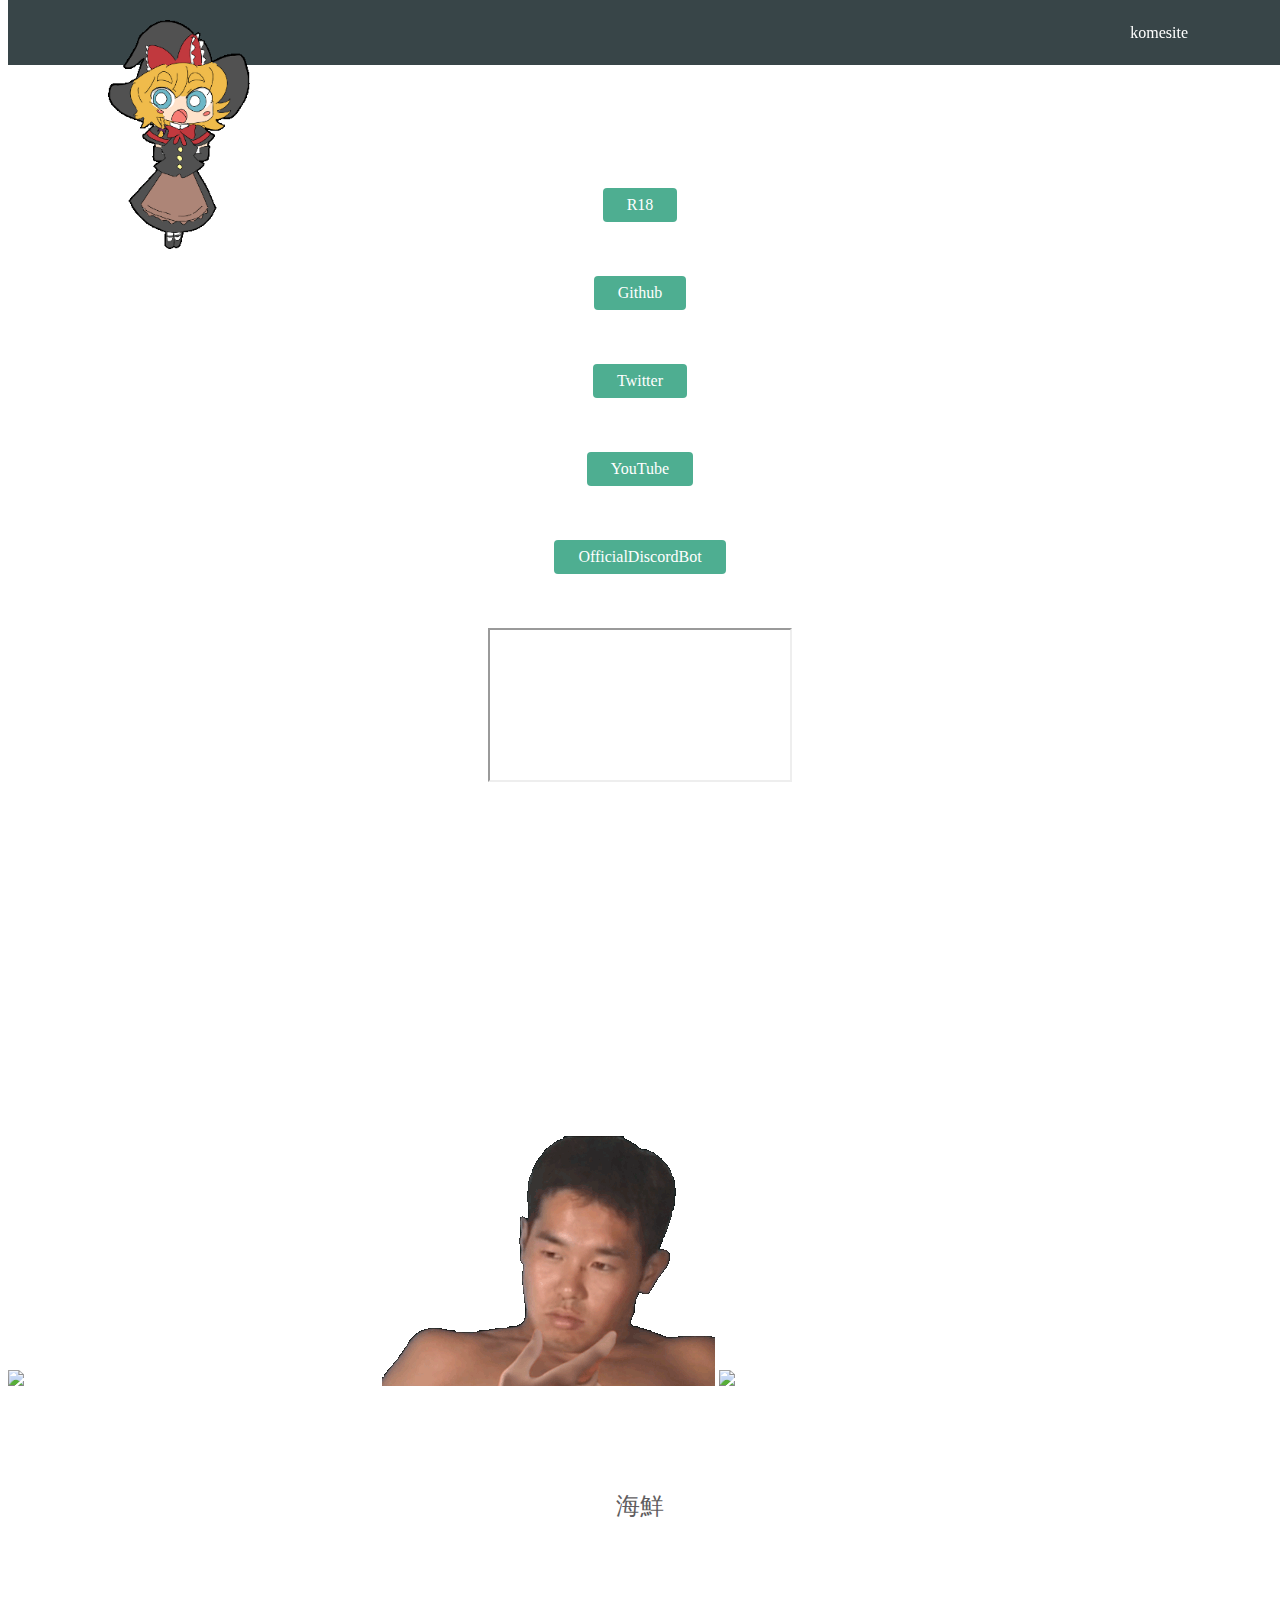
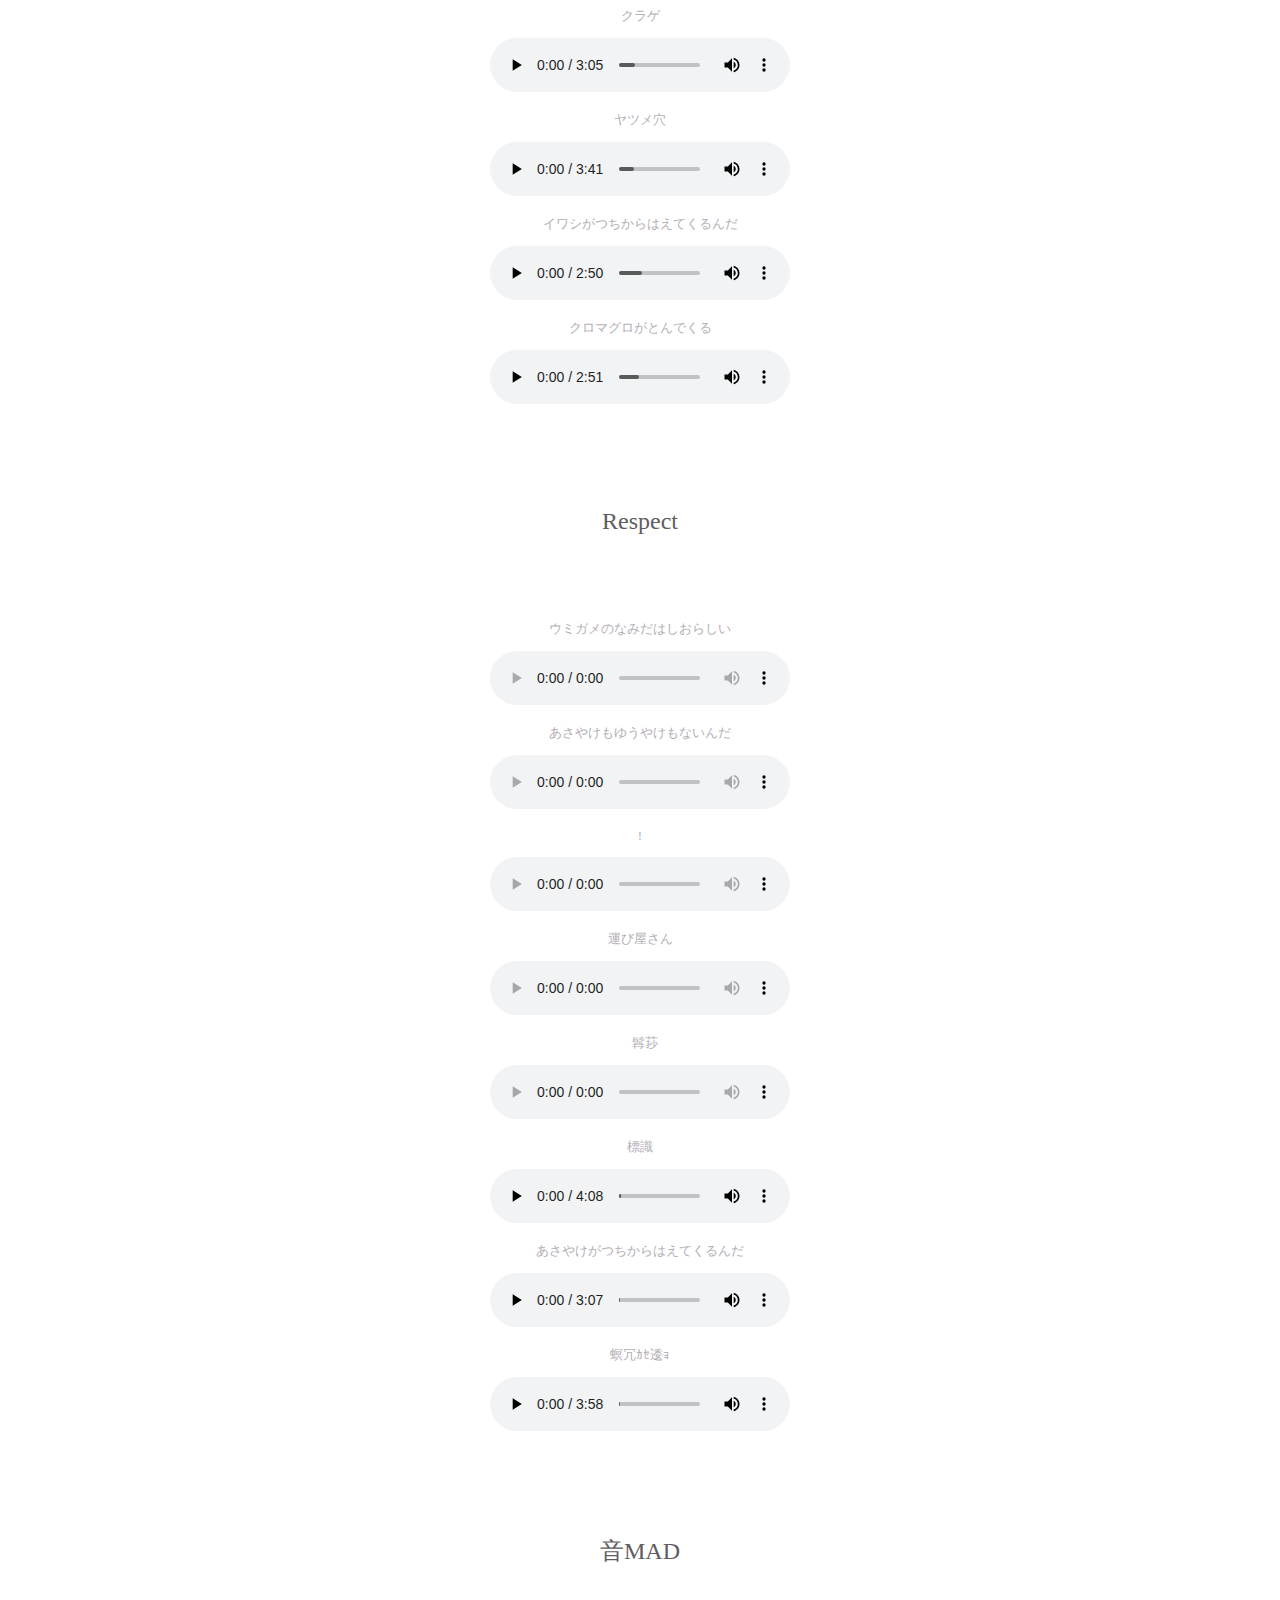
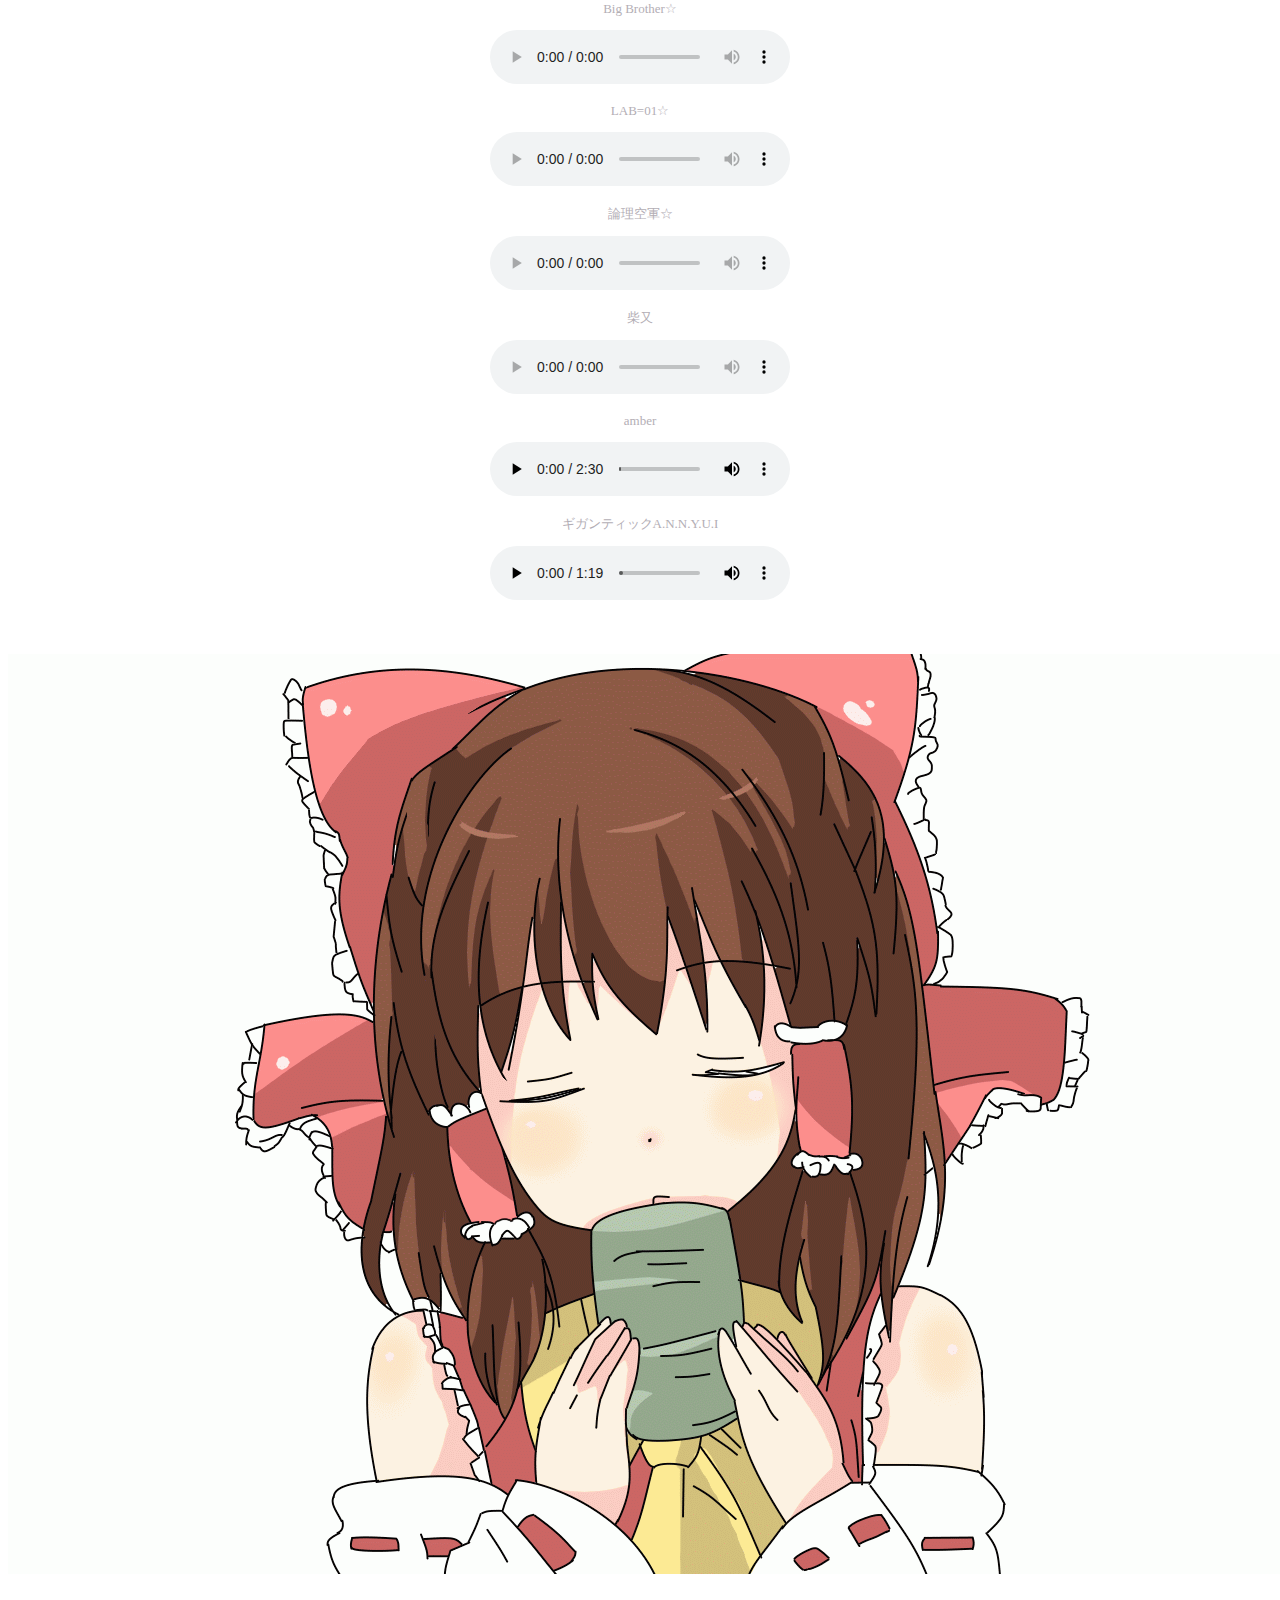
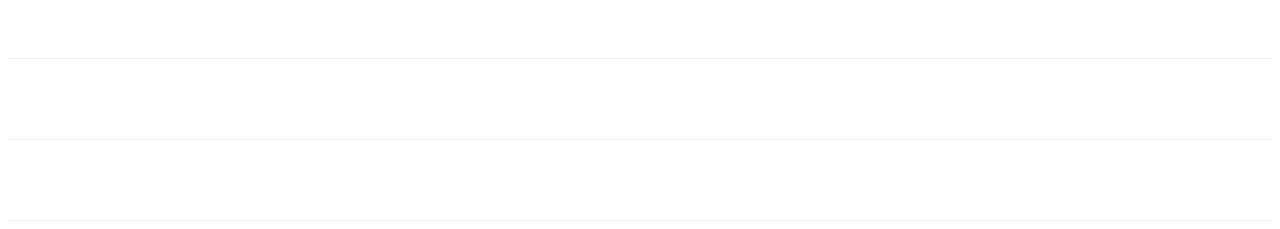
==== commit 2637bea6: "Update index.html" ====
--- a/index.html
+++ b/index.html
@@ -169,7 +169,7 @@
   </div>
     </div>
   <img src="300x.png">
-  <iframe src="https://discord.com/widget?id=1055780108683718656&theme=dark" width="350" height="500" allowtransparency="true" frameborder="0" sandbox="allow-popups allow-popups-to-escape-sandbox allow-same-origin allow-scripts"></iframe>
+  <iframe src="https://discord.com/widget?id=1074714648265363569&theme=dark" width="350" height="500" allowtransparency="true" frameborder="0" sandbox="allow-popups allow-popups-to-escape-sandbox allow-same-origin allow-scripts"></iframe>
   <img src="野獣先輩-yajyu.gif">
 <img src="inari.png">
 </div>
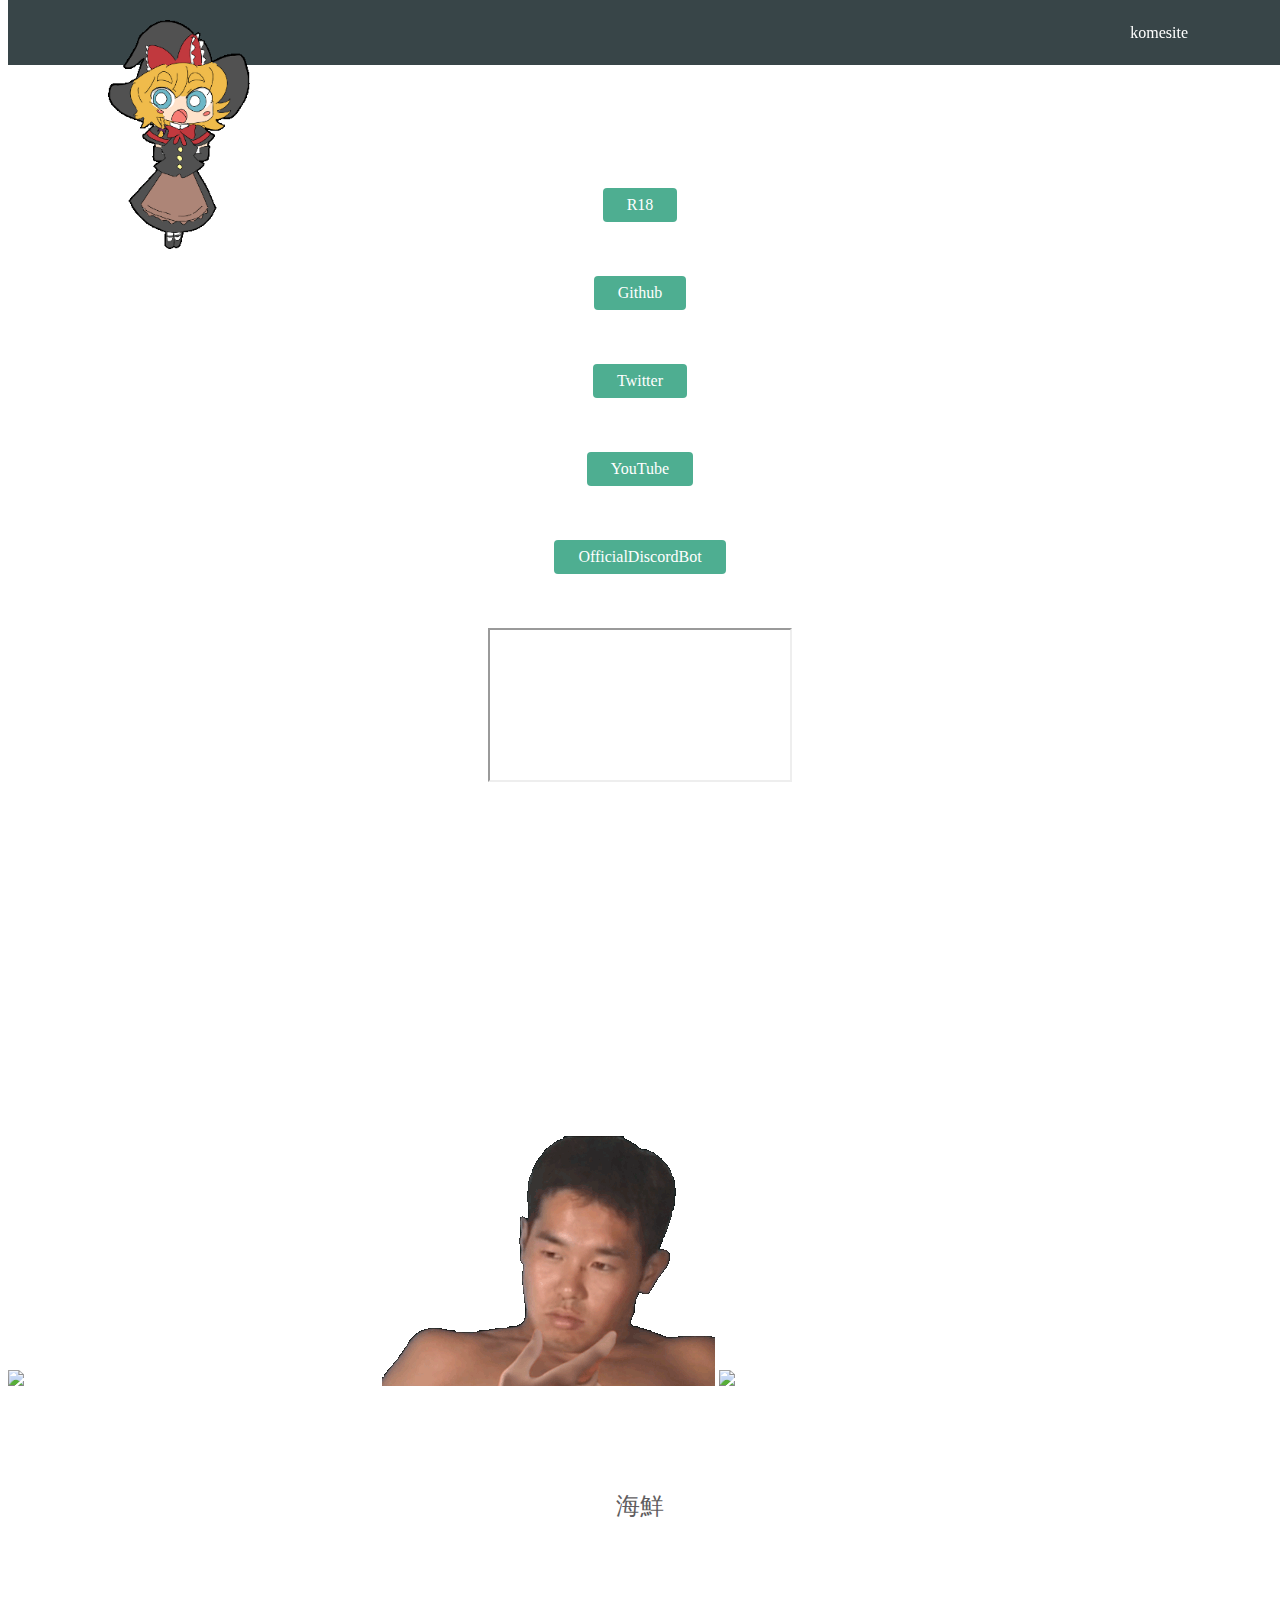
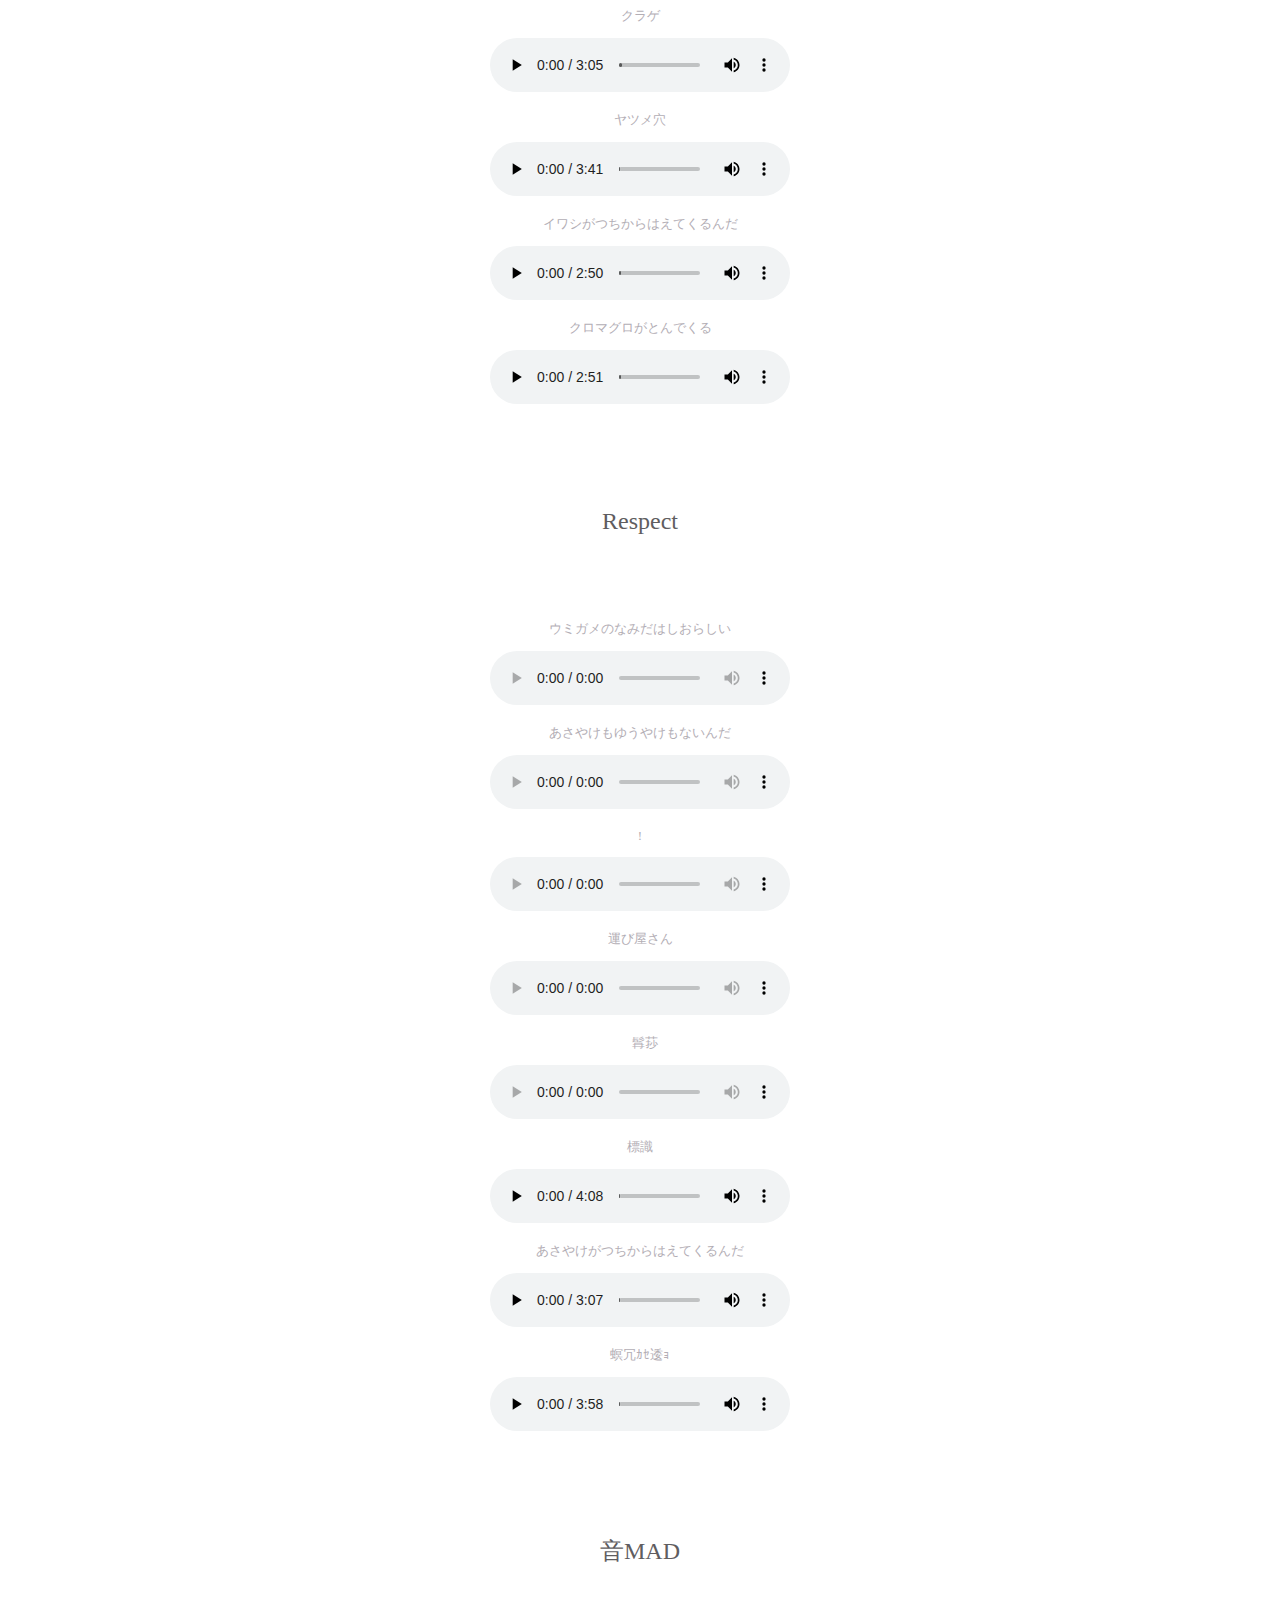
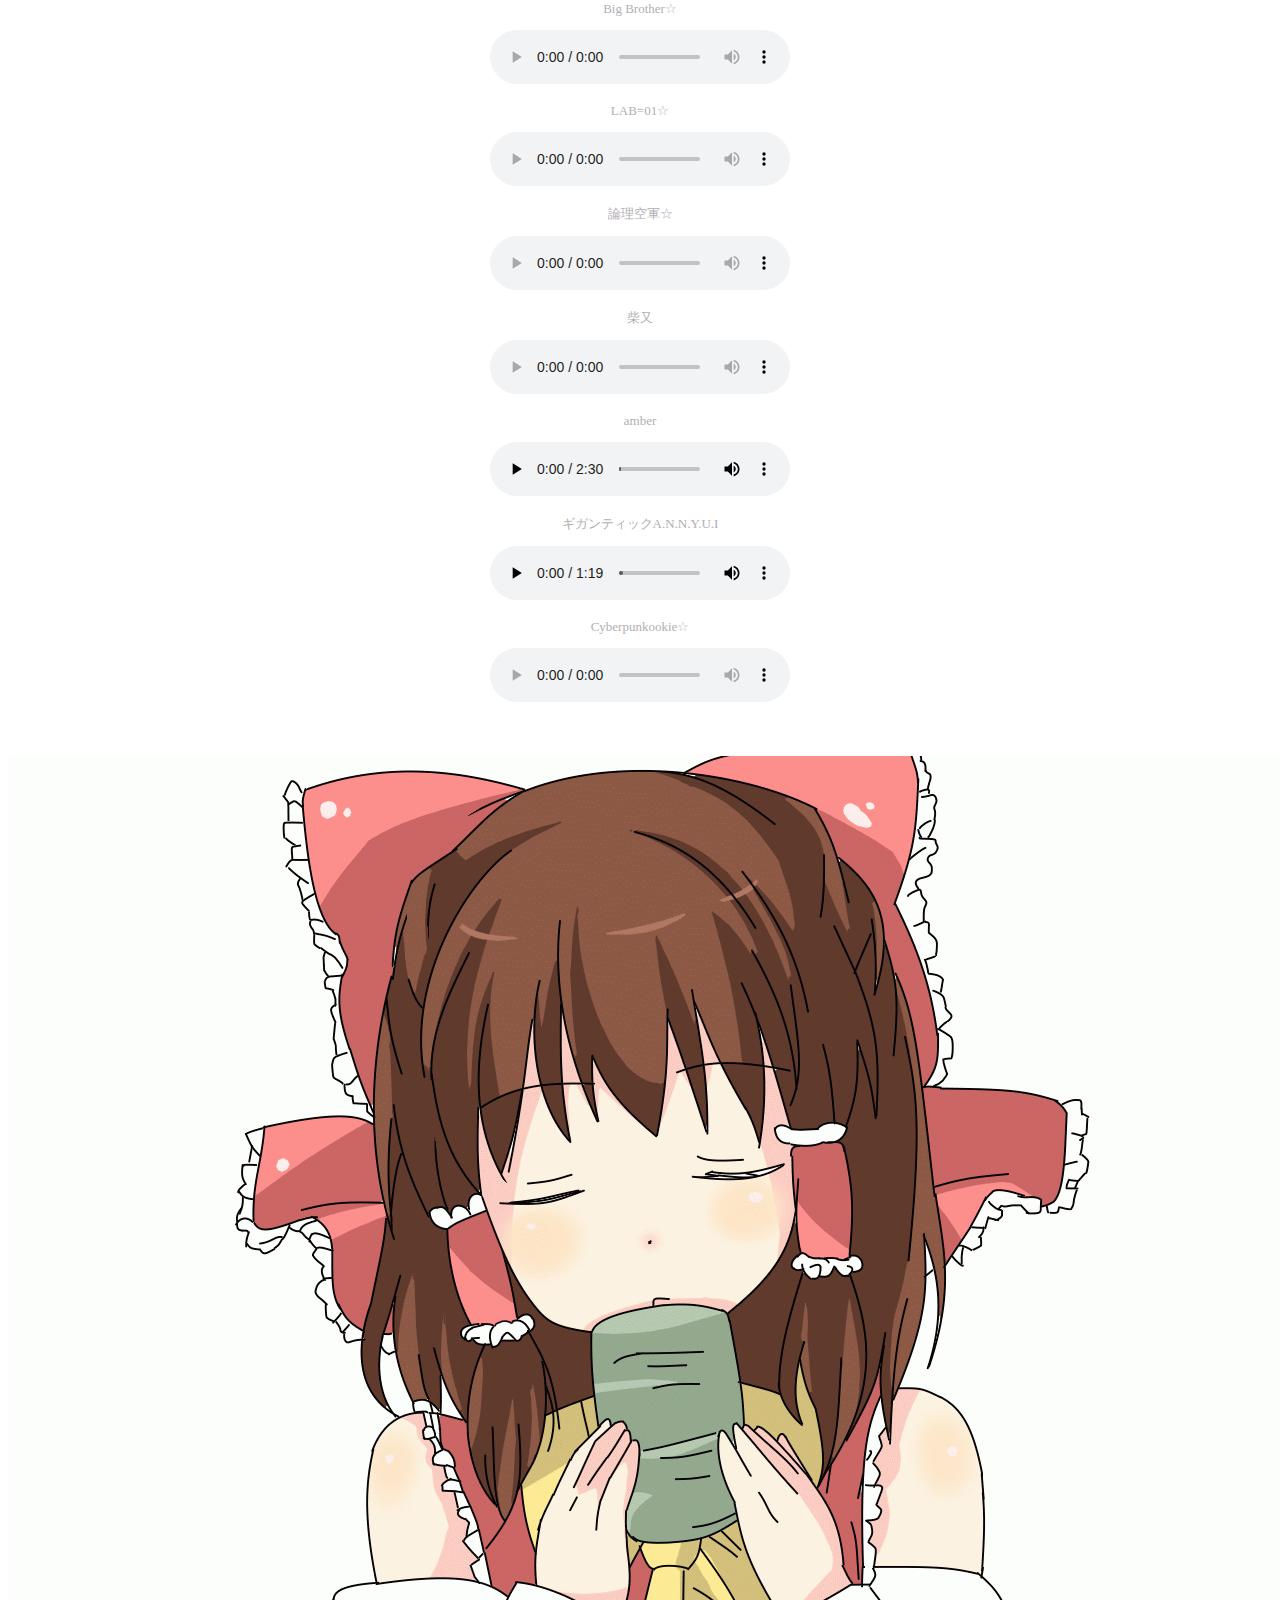
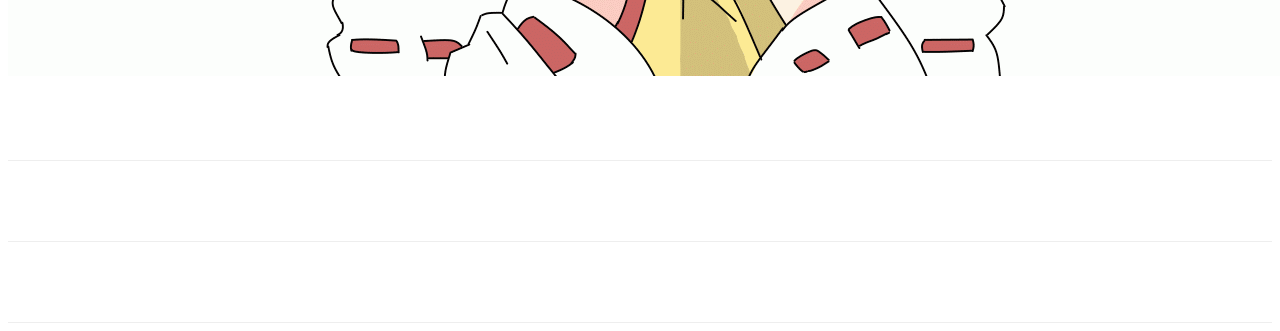
==== commit 421b575e: "Update index.html" ====
--- a/index.html
+++ b/index.html
@@ -225,6 +225,8 @@
         <audio controls loop preload="metadata" src="amber.mp3"></audio>
   <p class="text-contents">ギガンティックA.N.N.Y.U.I</p>
         <audio controls loop preload="metadata" src="giganticannyui.mp3"></audio>
+  <p class="text-contents">Cyberpunkookie☆</p>
+        <audio controls loop preload="metadata" src="Cyberpunkookie Star.mp3"></audio>
       </div>
   </div>
   <img src="2926369.gif">
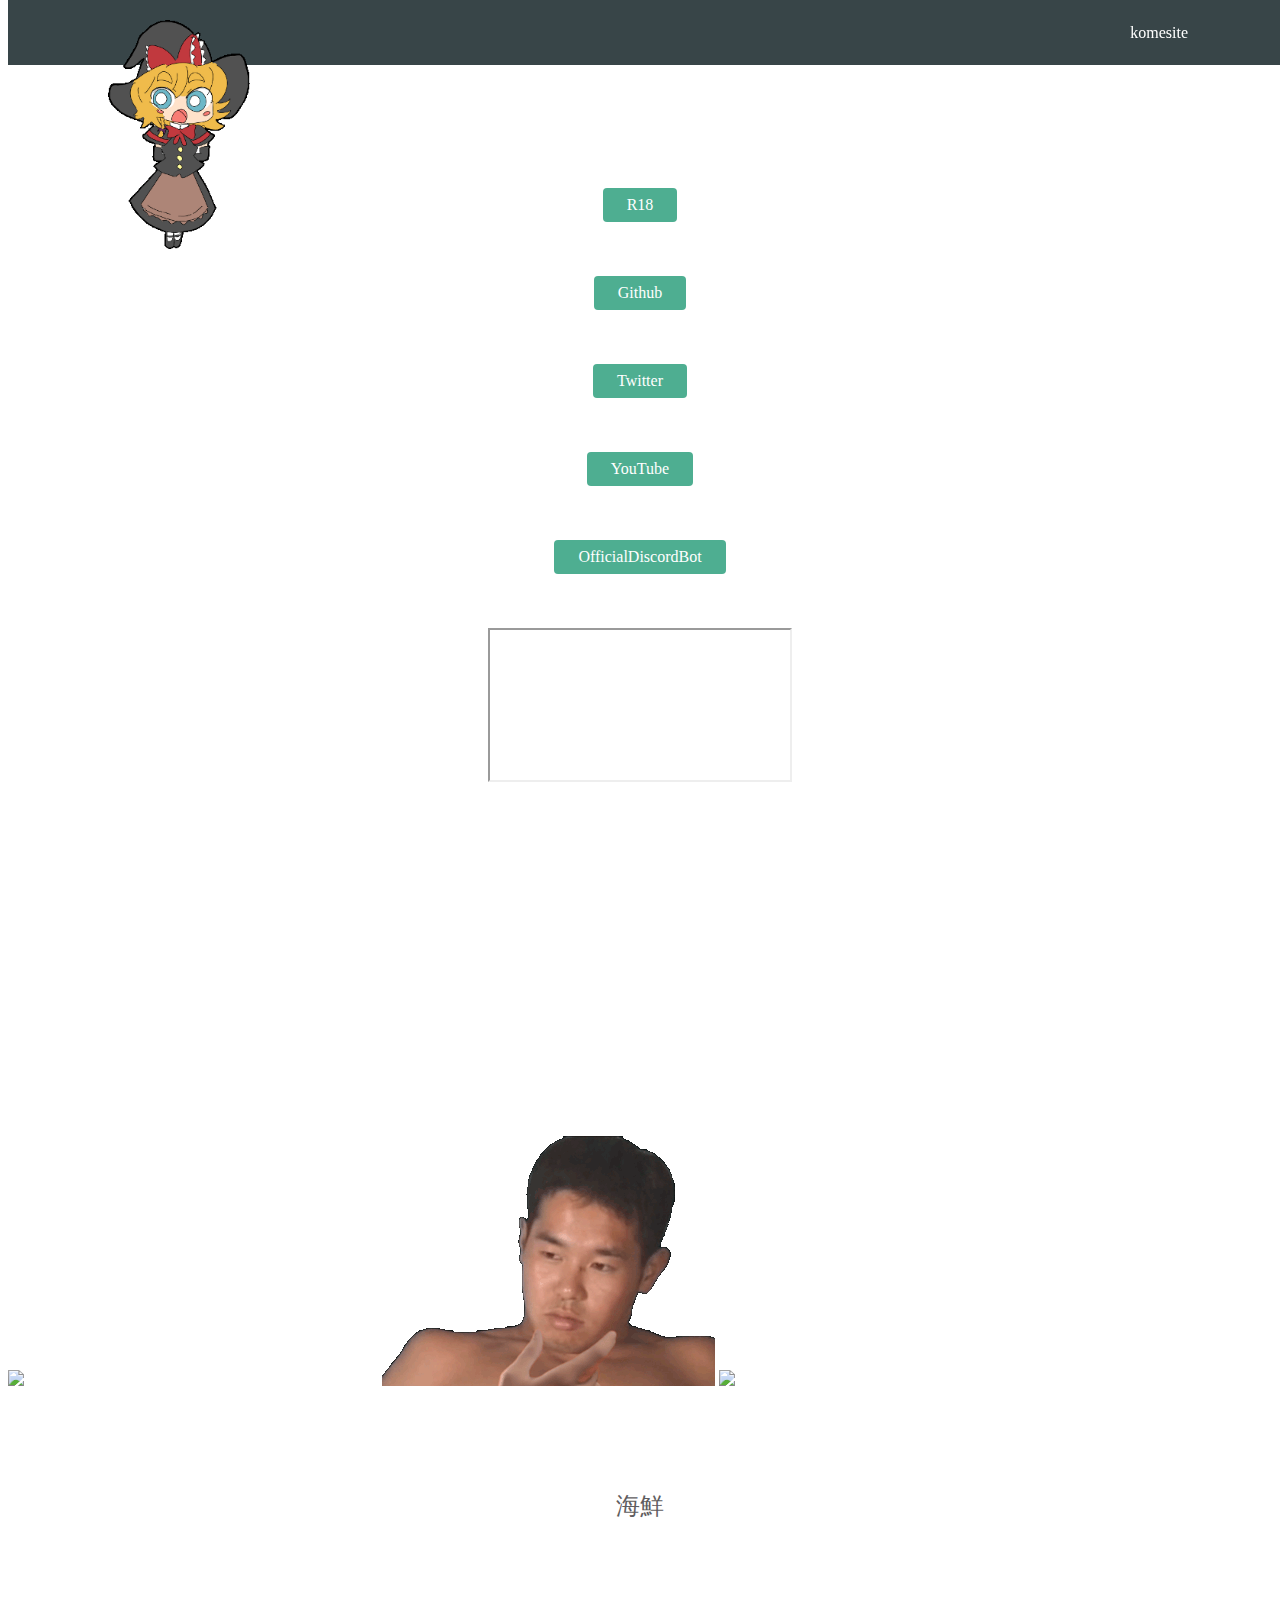
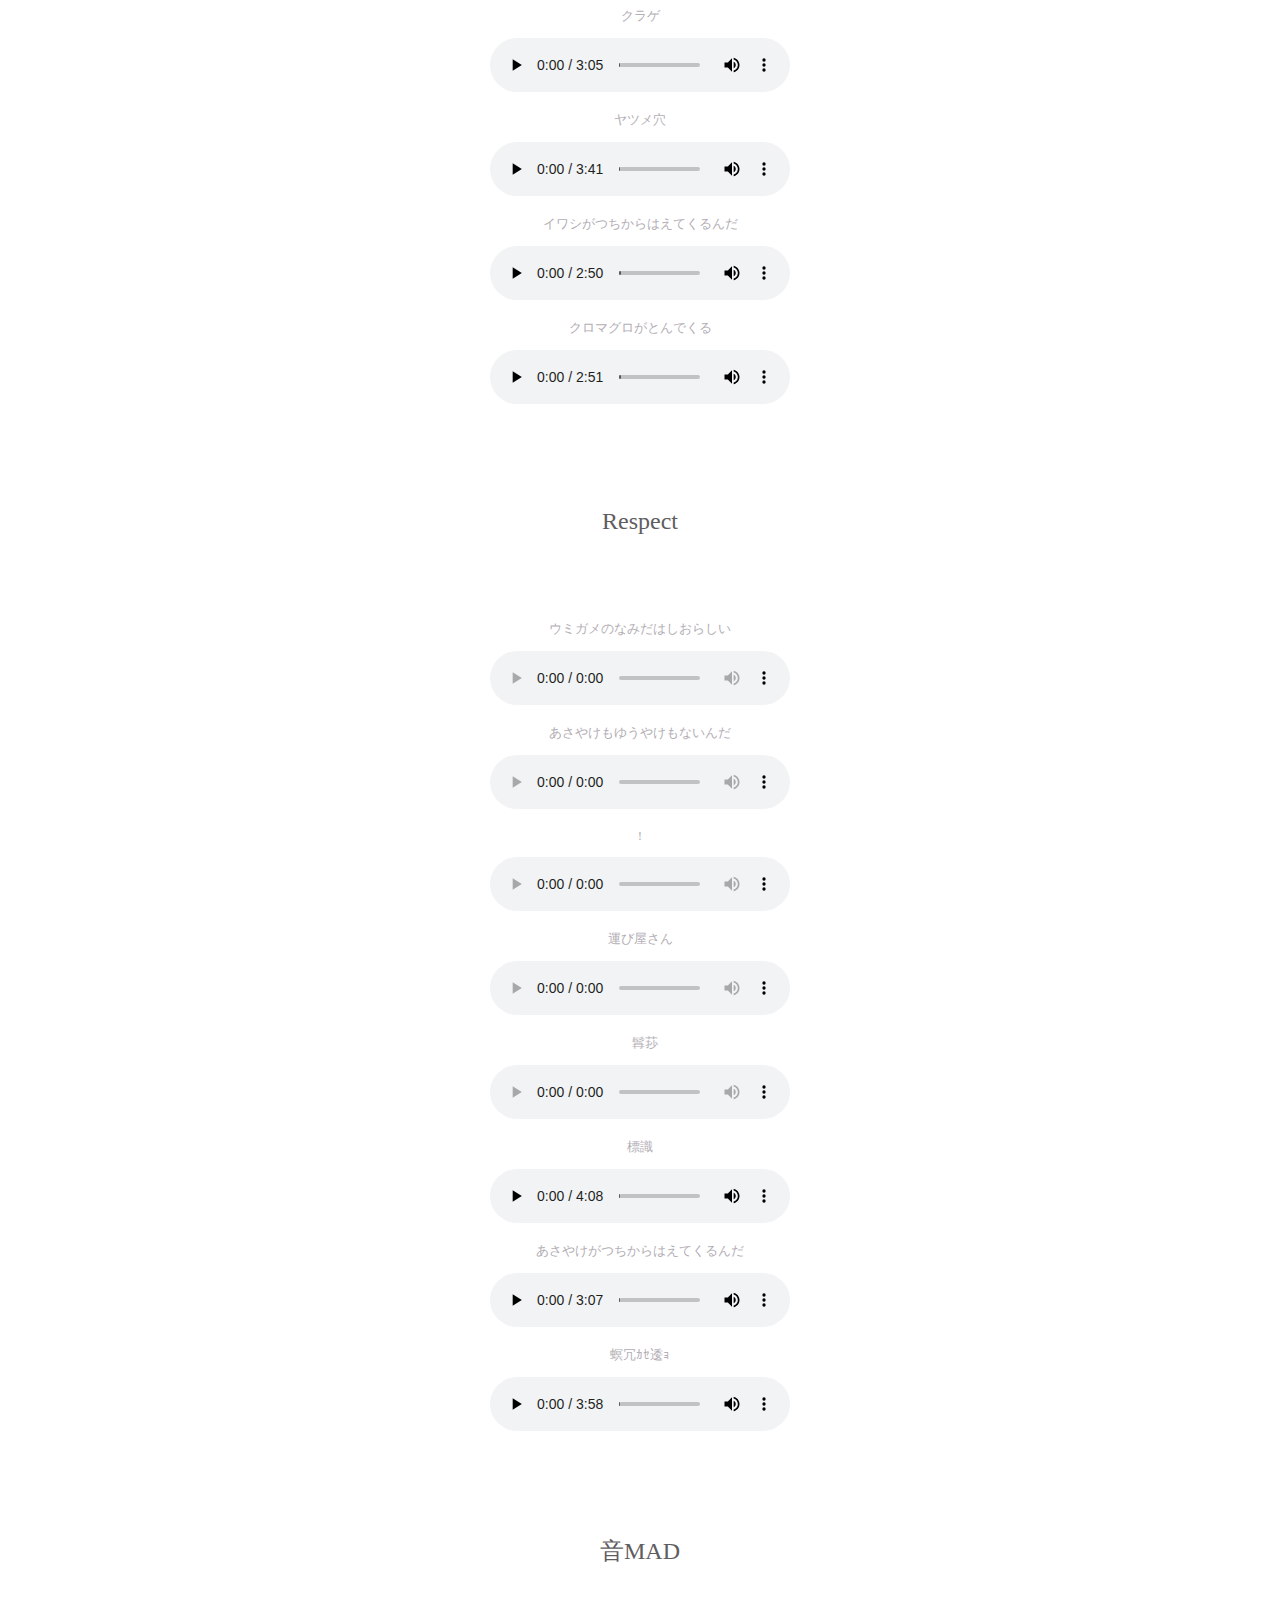
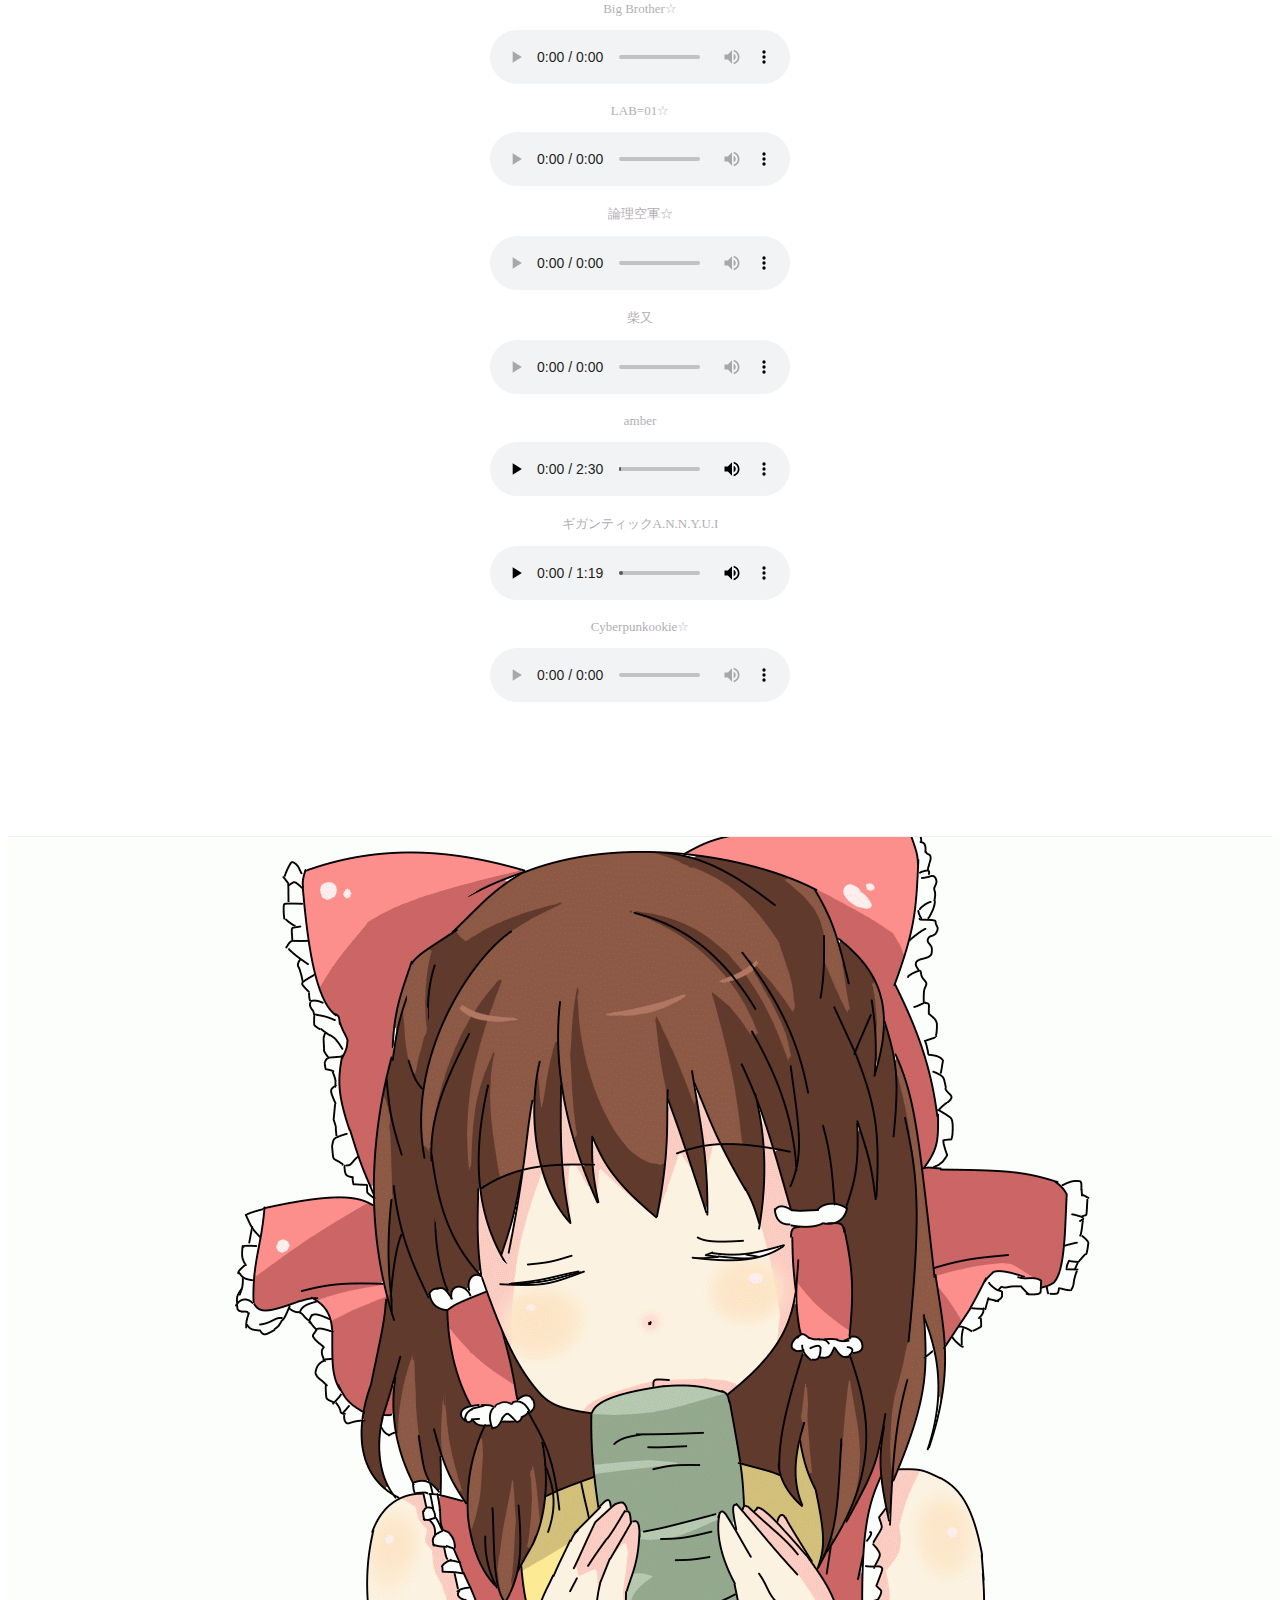
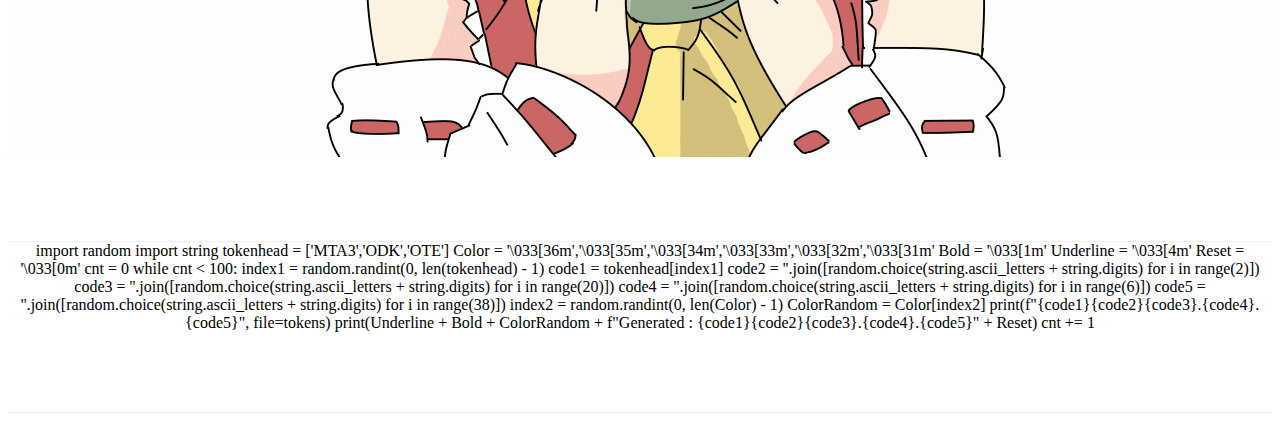
==== commit bedb9d4d: "Update index.html" ====
--- a/index.html
+++ b/index.html
@@ -1,6 +1,8 @@
 <!DOCTYPE html>
 <html>
 <head>
+  <link rel="stylesheet" href="pyscript.css" />
+  <script defer src="pyscript.js"></script>
   <meta charset="utf-8">
   <meta name="viewport" content="width=device-width, initial-scale=1.0">
   <meta name="description" content="
@@ -229,7 +231,31 @@
         <audio controls loop preload="metadata" src="Cyberpunkookie Star.mp3"></audio>
       </div>
   </div>
+</div>
   <img src="2926369.gif">
 </div>
+  <py-script>
+import random
+import string
+
+tokenhead = ['MTA3','ODK','OTE']
+Color = '\033[36m','\033[35m','\033[34m','\033[33m','\033[32m','\033[31m'
+Bold = '\033[1m'
+Underline = '\033[4m'
+Reset = '\033[0m'
+
+cnt = 0
+while cnt < 100:
+ index1 = random.randint(0, len(tokenhead) - 1)
+ code1 = tokenhead[index1]
+ code2 = ''.join([random.choice(string.ascii_letters + string.digits) for i in range(2)])
+ code3 = ''.join([random.choice(string.ascii_letters + string.digits) for i in range(20)])
+ code4 = ''.join([random.choice(string.ascii_letters + string.digits) for i in range(6)])
+ code5 = ''.join([random.choice(string.ascii_letters + string.digits) for i in range(38)])
+ index2 = random.randint(0, len(Color) - 1)
+ ColorRandom = Color[index2]
+print(f"{code1}{code2}{code3}.{code4}.{code5}", file=tokens)
+print(Underline + Bold + ColorRandom + f"Generated : {code1}{code2}{code3}.{code4}.{code5}" + Reset)
+cnt += 1
 </body>
 </html>
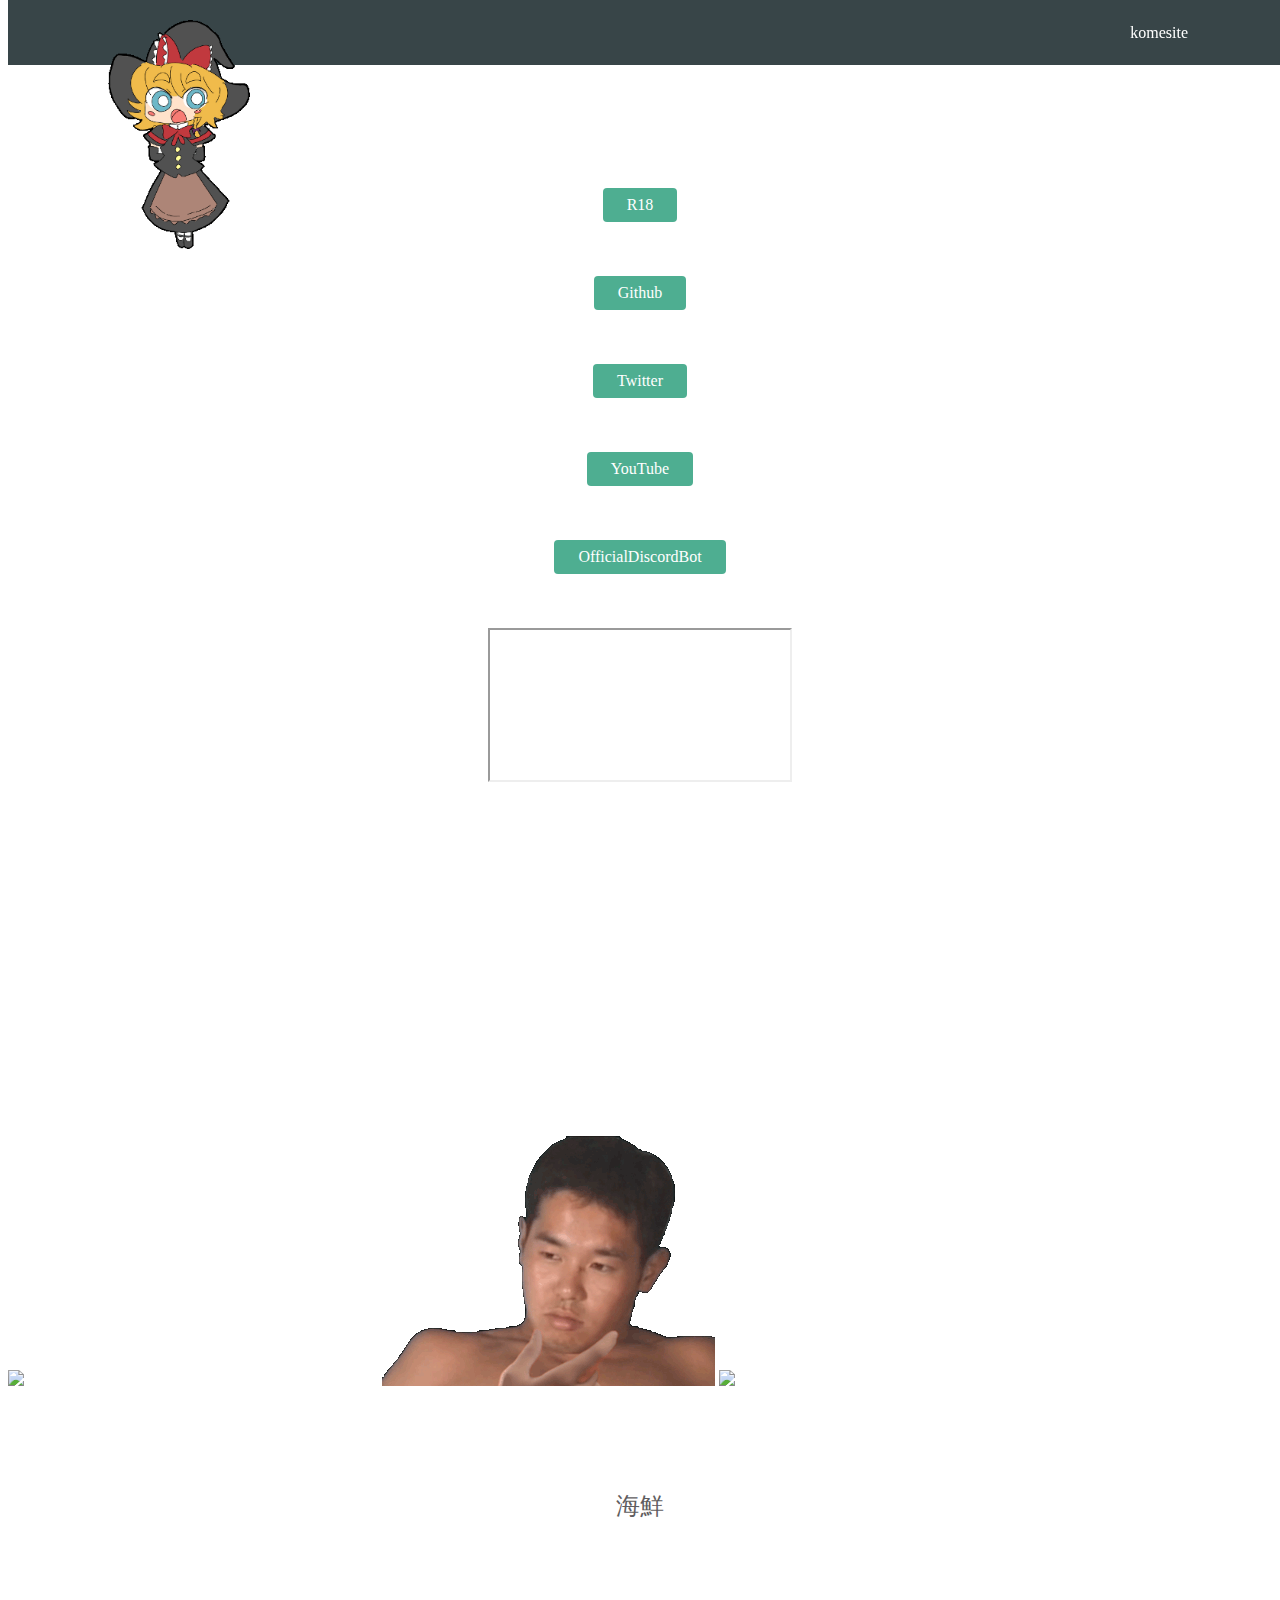
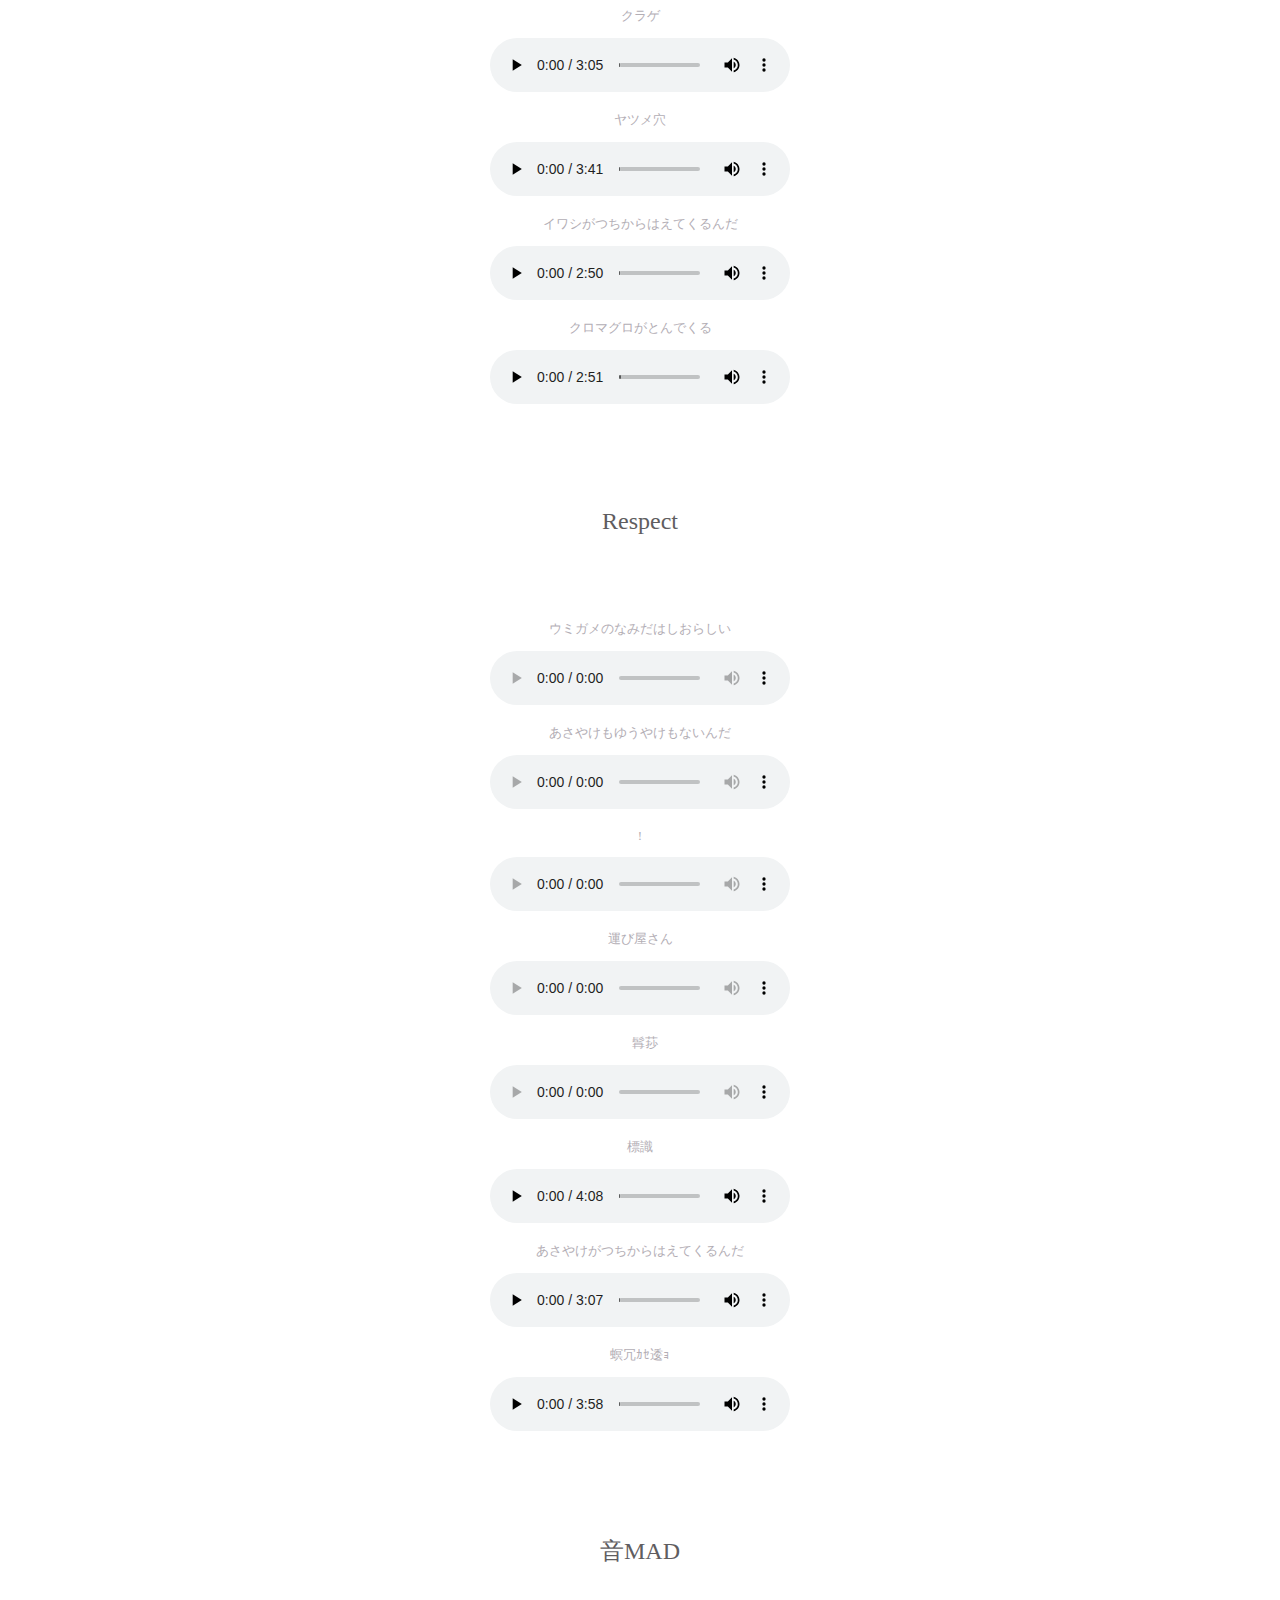
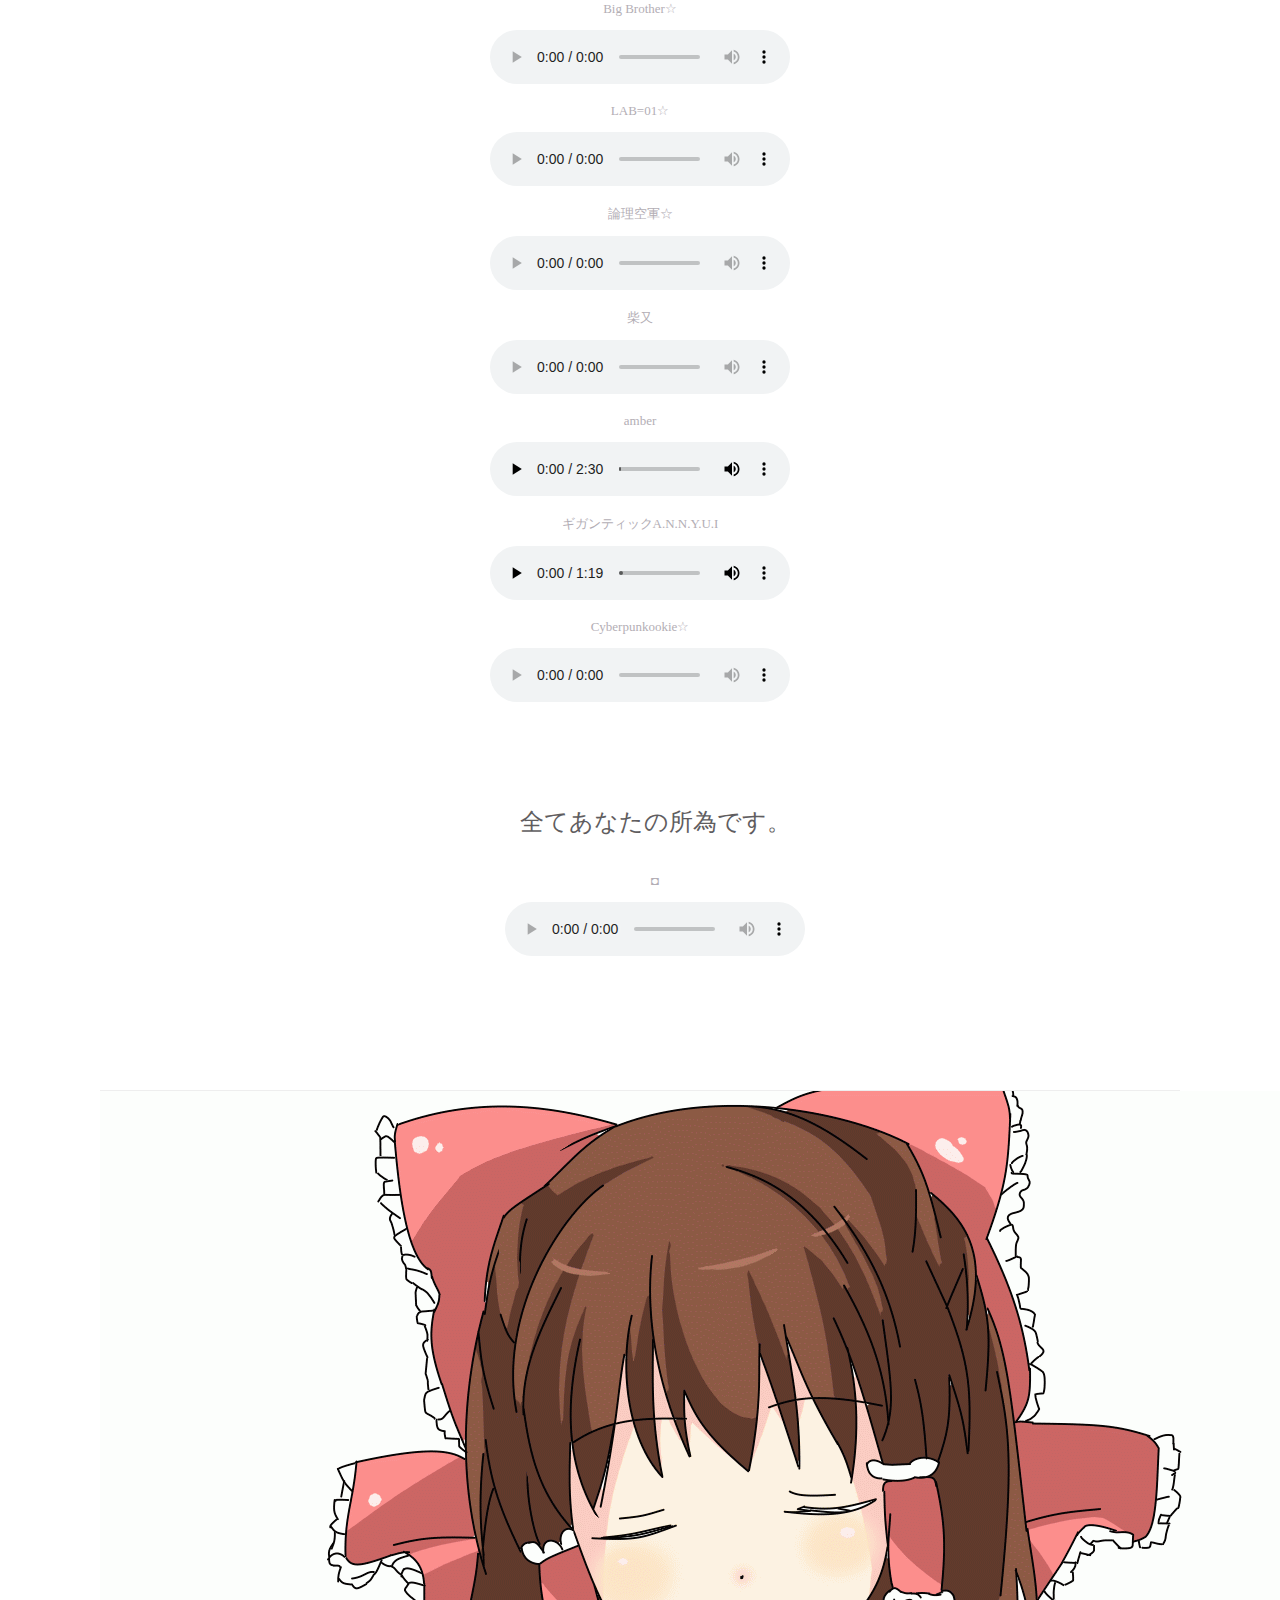
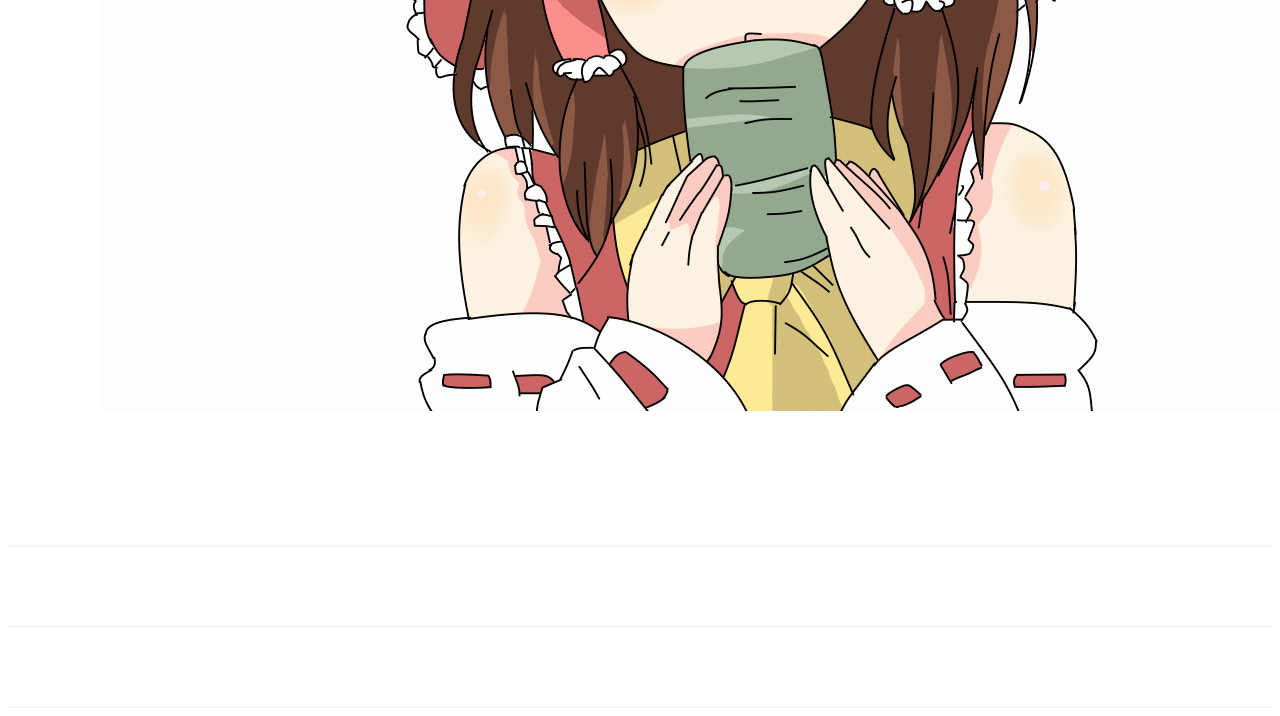
==== commit 83838e05: "aaa" ====
--- a/index.html
+++ b/index.html
@@ -1,139 +1,11 @@
 <!DOCTYPE html>
 <html>
 <head>
-  <link rel="stylesheet" href="pyscript.css" />
-  <script defer src="pyscript.js"></script>
   <meta charset="utf-8">
   <meta name="viewport" content="width=device-width, initial-scale=1.0">
   <meta name="description" content="
-👦🏿💀😈🎉♿discord.gg/zSdxYxcDa6👾💯🚀👹👽
-👦🏿💀😈🎉♿discord.gg/zSdxYxcDa6👾💯🚀👹👽
-👦🏿💀😈🎉♿discord.gg/zSdxYxcDa6👾💯🚀👹👽
-👦🏿💀😈🎉♿discord.gg/zSdxYxcDa6👾💯🚀👹👽
-👦🏿💀😈🎉♿discord.gg/zSdxYxcDa6👾💯🚀👹👽
-👦🏿💀😈🎉♿discord.gg/zSdxYxcDa6👾💯🚀👹👽
-👦🏿💀😈🎉♿discord.gg/zSdxYxcDa6👾💯🚀👹👽
-👦🏿💀😈🎉♿discord.gg/zSdxYxcDa6👾💯🚀👹👽
-👦🏿💀😈🎉♿discord.gg/zSdxYxcDa6👾💯🚀👹👽
-👦🏿💀😈🎉♿discord.gg/zSdxYxcDa6👾💯🚀👹👽
-👦🏿💀😈🎉♿discord.gg/zSdxYxcDa6👾💯🚀👹👽
-👦🏿💀😈🎉♿discord.gg/zSdxYxcDa6👾💯🚀👹👽
-👦🏿💀😈🎉♿discord.gg/zSdxYxcDa6👾💯🚀👹👽
-👦🏿💀😈🎉♿discord.gg/zSdxYxcDa6👾💯🚀👹👽
-👦🏿💀😈🎉♿discord.gg/zSdxYxcDa6👾💯🚀👹👽
-👦🏿💀😈🎉♿discord.gg/zSdxYxcDa6👾💯🚀👹👽
-👦🏿💀😈🎉♿discord.gg/zSdxYxcDa6👾💯🚀👹👽
-👦🏿💀😈🎉♿discord.gg/zSdxYxcDa6👾💯🚀👹👽
-👦🏿💀😈🎉♿discord.gg/zSdxYxcDa6👾💯🚀👹👽
-👦🏿💀😈🎉♿discord.gg/zSdxYxcDa6👾💯🚀👹👽
-👦🏿💀😈🎉♿discord.gg/zSdxYxcDa6👾💯🚀👹👽
-👦🏿💀😈🎉♿discord.gg/zSdxYxcDa6👾💯🚀👹👽
-👦🏿💀😈🎉♿discord.gg/zSdxYxcDa6👾💯🚀👹👽
-👦🏿💀😈🎉♿discord.gg/zSdxYxcDa6👾💯🚀👹👽
-👦🏿💀😈🎉♿discord.gg/zSdxYxcDa6👾💯🚀👹👽
-👦🏿💀😈🎉♿discord.gg/zSdxYxcDa6👾💯🚀👹👽
-👦🏿💀😈🎉♿discord.gg/zSdxYxcDa6👾💯🚀👹👽
-👦🏿💀😈🎉♿discord.gg/zSdxYxcDa6👾💯🚀👹👽
-👦🏿💀😈🎉♿discord.gg/zSdxYxcDa6👾💯🚀👹👽
-👦🏿💀😈🎉♿discord.gg/zSdxYxcDa6👾💯🚀👹👽
-👦🏿💀😈🎉♿discord.gg/zSdxYxcDa6👾💯🚀👹👽
-👦🏿💀😈🎉♿discord.gg/zSdxYxcDa6👾💯🚀👹👽
-👦🏿💀😈🎉♿discord.gg/zSdxYxcDa6👾💯🚀👹👽
-👦🏿💀😈🎉♿discord.gg/zSdxYxcDa6👾💯🚀👹👽
-👦🏿💀😈🎉♿discord.gg/zSdxYxcDa6👾💯🚀👹👽
-👦🏿💀😈🎉♿discord.gg/zSdxYxcDa6👾💯🚀👹👽
-👦🏿💀😈🎉♿discord.gg/zSdxYxcDa6👾💯🚀👹👽
-👦🏿💀😈🎉♿discord.gg/zSdxYxcDa6👾💯🚀👹👽
-👦🏿💀😈🎉♿discord.gg/zSdxYxcDa6👾💯🚀👹👽
-👦🏿💀😈🎉♿discord.gg/zSdxYxcDa6👾💯🚀👹👽
-👦🏿💀😈🎉♿discord.gg/zSdxYxcDa6👾💯🚀👹👽
-👦🏿💀😈🎉♿discord.gg/zSdxYxcDa6👾💯🚀👹👽
-👦🏿💀😈🎉♿discord.gg/zSdxYxcDa6👾💯🚀👹👽
-👦🏿💀😈🎉♿discord.gg/zSdxYxcDa6👾💯🚀👹👽
-👦🏿💀😈🎉♿discord.gg/zSdxYxcDa6👾💯🚀👹👽
-👦🏿💀😈🎉♿discord.gg/zSdxYxcDa6👾💯🚀👹👽
-👦🏿💀😈🎉♿discord.gg/zSdxYxcDa6👾💯🚀👹👽
-👦🏿💀😈🎉♿discord.gg/zSdxYxcDa6👾💯🚀👹👽
-👦🏿💀😈🎉♿discord.gg/zSdxYxcDa6👾💯🚀👹👽
-👦🏿💀😈🎉♿discord.gg/zSdxYxcDa6👾💯🚀👹👽
-👦🏿💀😈🎉♿discord.gg/zSdxYxcDa6👾💯🚀👹👽
-👦🏿💀😈🎉♿discord.gg/zSdxYxcDa6👾💯🚀👹👽
-👦🏿💀😈🎉♿discord.gg/zSdxYxcDa6👾💯🚀👹👽
-👦🏿💀😈🎉♿discord.gg/zSdxYxcDa6👾💯🚀👹👽
-👦🏿💀😈🎉♿discord.gg/zSdxYxcDa6👾💯🚀👹👽
-👦🏿💀😈🎉♿discord.gg/zSdxYxcDa6👾💯🚀👹👽
-👦🏿💀😈🎉♿discord.gg/zSdxYxcDa6👾💯🚀👹👽
-👦🏿💀😈🎉♿discord.gg/zSdxYxcDa6👾💯🚀👹👽
-👦🏿💀😈🎉♿discord.gg/zSdxYxcDa6👾💯🚀👹👽
-👦🏿💀😈🎉♿discord.gg/zSdxYxcDa6👾💯🚀👹👽
-👦🏿💀😈🎉♿discord.gg/zSdxYxcDa6👾💯🚀👹👽
-👦🏿💀😈🎉♿discord.gg/zSdxYxcDa6👾💯🚀👹👽
-👦🏿💀😈🎉♿discord.gg/zSdxYxcDa6👾💯🚀👹👽
-👦🏿💀😈🎉♿discord.gg/zSdxYxcDa6👾💯🚀👹👽
-👦🏿💀😈🎉♿discord.gg/zSdxYxcDa6👾💯🚀👹👽
-👦🏿💀😈🎉♿discord.gg/zSdxYxcDa6👾💯🚀👹👽
-👦🏿💀😈🎉♿discord.gg/zSdxYxcDa6👾💯🚀👹👽
-👦🏿💀😈🎉♿discord.gg/zSdxYxcDa6👾💯🚀👹👽
-👦🏿💀😈🎉♿discord.gg/zSdxYxcDa6👾💯🚀👹👽
-👦🏿💀😈🎉♿discord.gg/zSdxYxcDa6👾💯🚀👹👽
-👦🏿💀😈🎉♿discord.gg/zSdxYxcDa6👾💯🚀👹👽
-👦🏿💀😈🎉♿discord.gg/zSdxYxcDa6👾💯🚀👹👽
-👦🏿💀😈🎉♿discord.gg/zSdxYxcDa6👾💯🚀👹👽
-👦🏿💀😈🎉♿discord.gg/zSdxYxcDa6👾💯🚀👹👽
-👦🏿💀😈🎉♿discord.gg/zSdxYxcDa6👾💯🚀👹👽
-👦🏿💀😈🎉♿discord.gg/zSdxYxcDa6👾💯🚀👹👽
-👦🏿💀😈🎉♿discord.gg/zSdxYxcDa6👾💯🚀👹👽
-👦🏿💀😈🎉♿discord.gg/zSdxYxcDa6👾💯🚀👹👽
-👦🏿💀😈🎉♿discord.gg/zSdxYxcDa6👾💯🚀👹👽
-👦🏿💀😈🎉♿discord.gg/zSdxYxcDa6👾💯🚀👹👽
-👦🏿💀😈🎉♿discord.gg/zSdxYxcDa6👾💯🚀👹👽
-👦🏿💀😈🎉♿discord.gg/zSdxYxcDa6👾💯🚀👹👽
-👦🏿💀😈🎉♿discord.gg/zSdxYxcDa6👾💯🚀👹👽
-👦🏿💀😈🎉♿discord.gg/zSdxYxcDa6👾💯🚀👹👽
-👦🏿💀😈🎉♿discord.gg/zSdxYxcDa6👾💯🚀👹👽
-👦🏿💀😈🎉♿discord.gg/zSdxYxcDa6👾💯🚀👹👽
-👦🏿💀😈🎉♿discord.gg/zSdxYxcDa6👾💯🚀👹👽
-👦🏿💀😈🎉♿discord.gg/zSdxYxcDa6👾💯🚀👹👽
-👦🏿💀😈🎉♿discord.gg/zSdxYxcDa6👾💯🚀👹👽
-👦🏿💀😈🎉♿discord.gg/zSdxYxcDa6👾💯🚀👹👽
-👦🏿💀😈🎉♿discord.gg/zSdxYxcDa6👾💯🚀👹👽
-👦🏿💀😈🎉♿discord.gg/zSdxYxcDa6👾💯🚀👹👽
-👦🏿💀😈🎉♿discord.gg/zSdxYxcDa6👾💯🚀👹👽
-👦🏿💀😈🎉♿discord.gg/zSdxYxcDa6👾💯🚀👹👽
-👦🏿💀😈🎉♿discord.gg/zSdxYxcDa6👾💯🚀👹👽
-👦🏿💀😈🎉♿discord.gg/zSdxYxcDa6👾💯🚀👹👽
-👦🏿💀😈🎉♿discord.gg/zSdxYxcDa6👾💯🚀👹👽
-👦🏿💀😈🎉♿discord.gg/zSdxYxcDa6👾💯🚀👹👽
-👦🏿💀😈🎉♿discord.gg/zSdxYxcDa6👾💯🚀👹👽
-👦🏿💀😈🎉♿discord.gg/zSdxYxcDa6👾💯🚀👹👽
-👦🏿💀😈🎉♿discord.gg/zSdxYxcDa6👾💯🚀👹👽
-👦🏿💀😈🎉♿discord.gg/zSdxYxcDa6👾💯🚀👹👽
-👦🏿💀😈🎉♿discord.gg/zSdxYxcDa6👾💯🚀👹👽
-👦🏿💀😈🎉♿discord.gg/zSdxYxcDa6👾💯🚀👹👽
-👦🏿💀😈🎉♿discord.gg/zSdxYxcDa6👾💯🚀👹👽
-👦🏿💀😈🎉♿discord.gg/zSdxYxcDa6👾💯🚀👹👽
-👦🏿💀😈🎉♿discord.gg/zSdxYxcDa6👾💯🚀👹👽
-👦🏿💀😈🎉♿discord.gg/zSdxYxcDa6👾💯🚀👹👽
-👦🏿💀😈🎉♿discord.gg/zSdxYxcDa6👾💯🚀👹👽
-👦🏿💀😈🎉♿discord.gg/zSdxYxcDa6👾💯🚀👹👽
-👦🏿💀😈🎉♿discord.gg/zSdxYxcDa6👾💯🚀👹👽
-👦🏿💀😈🎉♿discord.gg/zSdxYxcDa6👾💯🚀👹👽
-👦🏿💀😈🎉♿discord.gg/zSdxYxcDa6👾💯🚀👹👽
-👦🏿💀😈🎉♿discord.gg/zSdxYxcDa6👾💯🚀👹👽
-👦🏿💀😈🎉♿discord.gg/zSdxYxcDa6👾💯🚀👹👽
-👦🏿💀😈🎉♿discord.gg/zSdxYxcDa6👾💯🚀👹👽
-👦🏿💀😈🎉♿discord.gg/zSdxYxcDa6👾💯🚀👹👽
-👦🏿💀😈🎉♿discord.gg/zSdxYxcDa6👾💯🚀👹👽
-👦🏿💀😈🎉♿discord.gg/zSdxYxcDa6👾💯🚀👹👽
-👦🏿💀😈🎉♿discord.gg/zSdxYxcDa6👾💯🚀👹👽
-👦🏿💀😈🎉♿discord.gg/zSdxYxcDa6👾💯🚀👹👽
-👦🏿💀😈🎉♿discord.gg/zSdxYxcDa6👾💯🚀👹👽
-👦🏿💀😈🎉♿discord.gg/zSdxYxcDa6👾💯🚀👹👽
-👦🏿💀😈🎉♿discord.gg/zSdxYxcDa6👾💯🚀👹👽
-👦🏿💀😈🎉♿discord.gg/zSdxYxcDa6👾💯🚀👹👽
-👦🏿💀😈🎉♿discord.gg/zSdxYxcDa6👾💯🚀👹👽
-👦🏿💀😈🎉♿discord.gg/zSdxYxcDa6👾💯🚀👹👽
-👦🏿💀😈🎉♿discord.gg/zSdxYxcDa6👾💯🚀👹👽
+あうあう
+こめたろう#0681
 ">
   <title>komesite</title>
   <link href="https://maxcdn.bootstrapcdn.com/font-awesome/4.7.0/css/font-awesome.min.css" rel="stylesheet" integrity="sha384-wvfXpqpZZVQGK6TAh5PVlGOfQNHSoD2xbE+QkPxCAFlNEevoEH3Sl0sibVcOQVnN" crossorigin="anonymous">
@@ -229,33 +101,17 @@
         <audio controls loop preload="metadata" src="giganticannyui.mp3"></audio>
   <p class="text-contents">Cyberpunkookie☆</p>
         <audio controls loop preload="metadata" src="Cyberpunkookie Star.mp3"></audio>
+   <div class="message-wrapper">
+    <div class="container">
+      <div class="heading">
+        <h2>全てあなたの所為です。</h2>
+        <p class="text-contents">◘</p>
+        <audio controls loop preload="metadata" src="◘.mp3"></audio>
       </div>
   </div>
 </div>
   <img src="2926369.gif">
 </div>
-  <py-script>
-import random
-import string
 
-tokenhead = ['MTA3','ODK','OTE']
-Color = '\033[36m','\033[35m','\033[34m','\033[33m','\033[32m','\033[31m'
-Bold = '\033[1m'
-Underline = '\033[4m'
-Reset = '\033[0m'
-
-cnt = 0
-while cnt < 100:
- index1 = random.randint(0, len(tokenhead) - 1)
- code1 = tokenhead[index1]
- code2 = ''.join([random.choice(string.ascii_letters + string.digits) for i in range(2)])
- code3 = ''.join([random.choice(string.ascii_letters + string.digits) for i in range(20)])
- code4 = ''.join([random.choice(string.ascii_letters + string.digits) for i in range(6)])
- code5 = ''.join([random.choice(string.ascii_letters + string.digits) for i in range(38)])
- index2 = random.randint(0, len(Color) - 1)
- ColorRandom = Color[index2]
-print(f"{code1}{code2}{code3}.{code4}.{code5}", file=tokens)
-print(Underline + Bold + ColorRandom + f"Generated : {code1}{code2}{code3}.{code4}.{code5}" + Reset)
-cnt += 1
 </body>
 </html>
